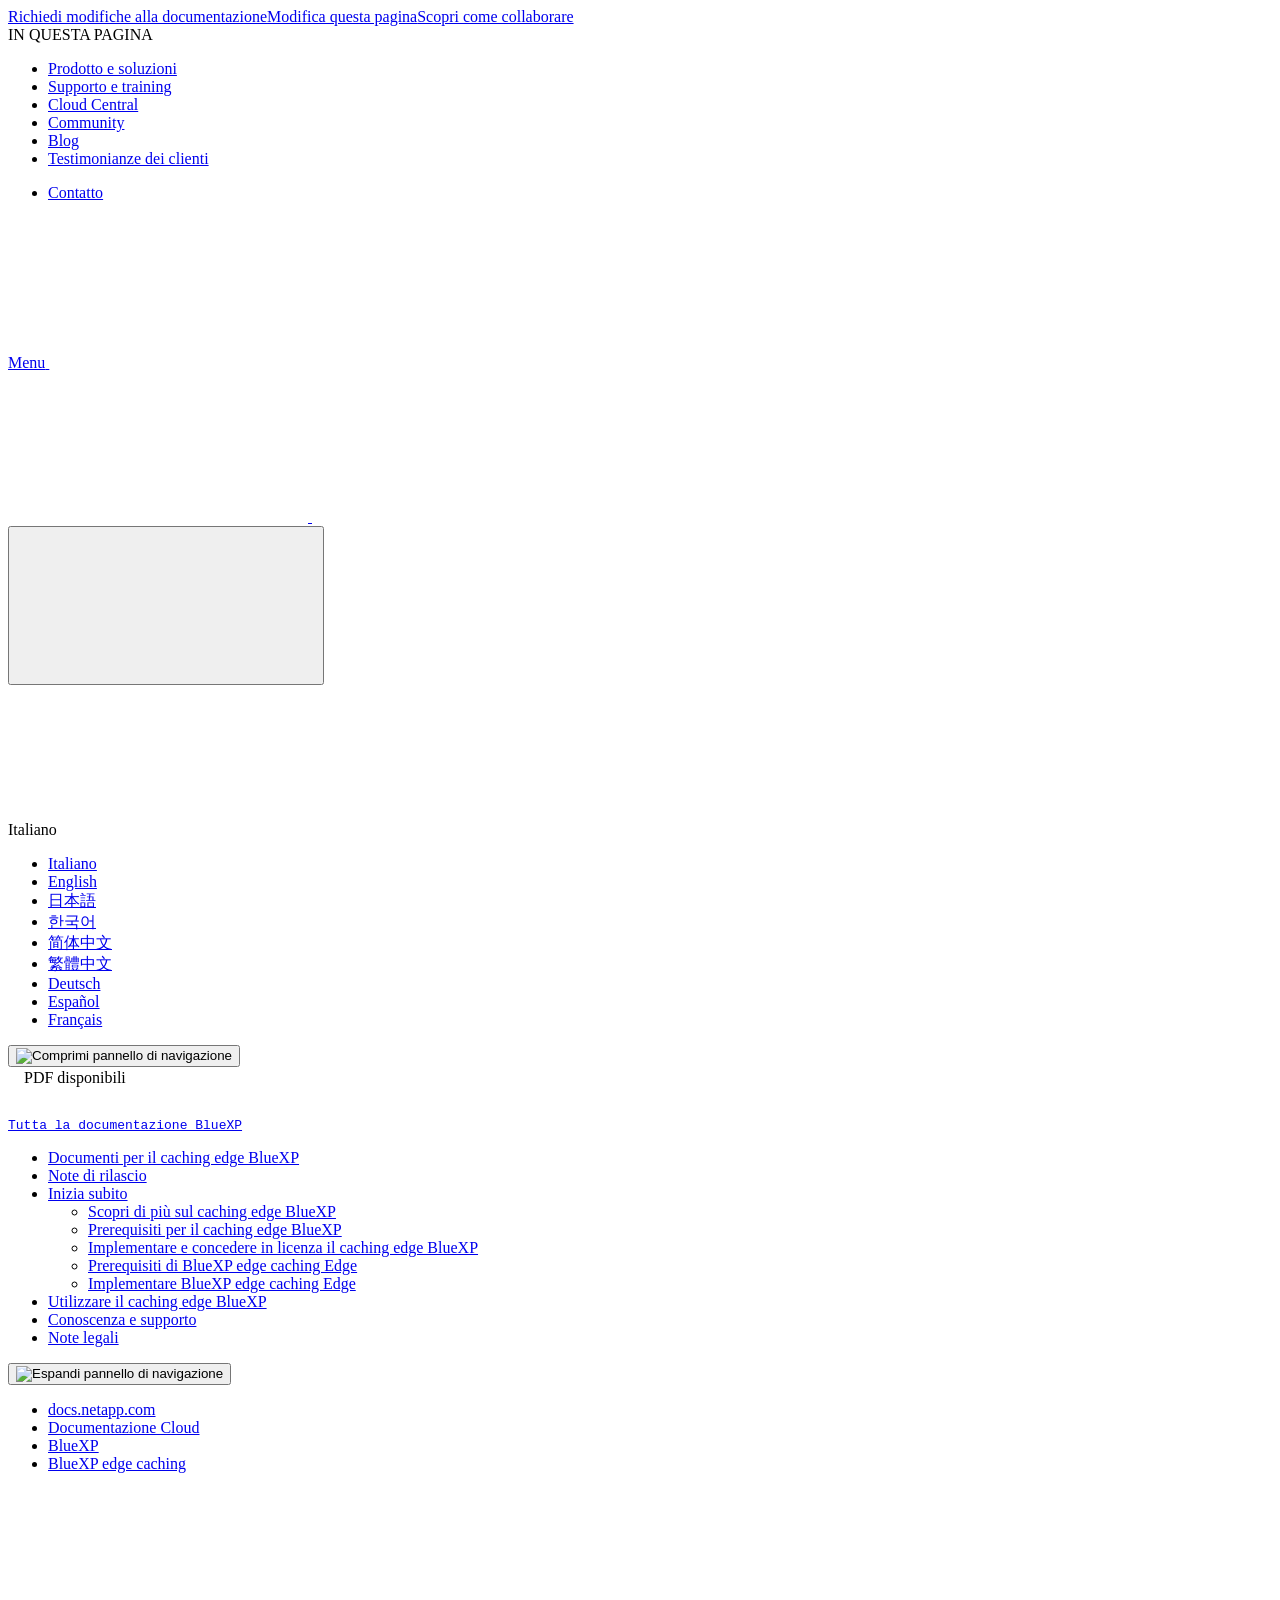
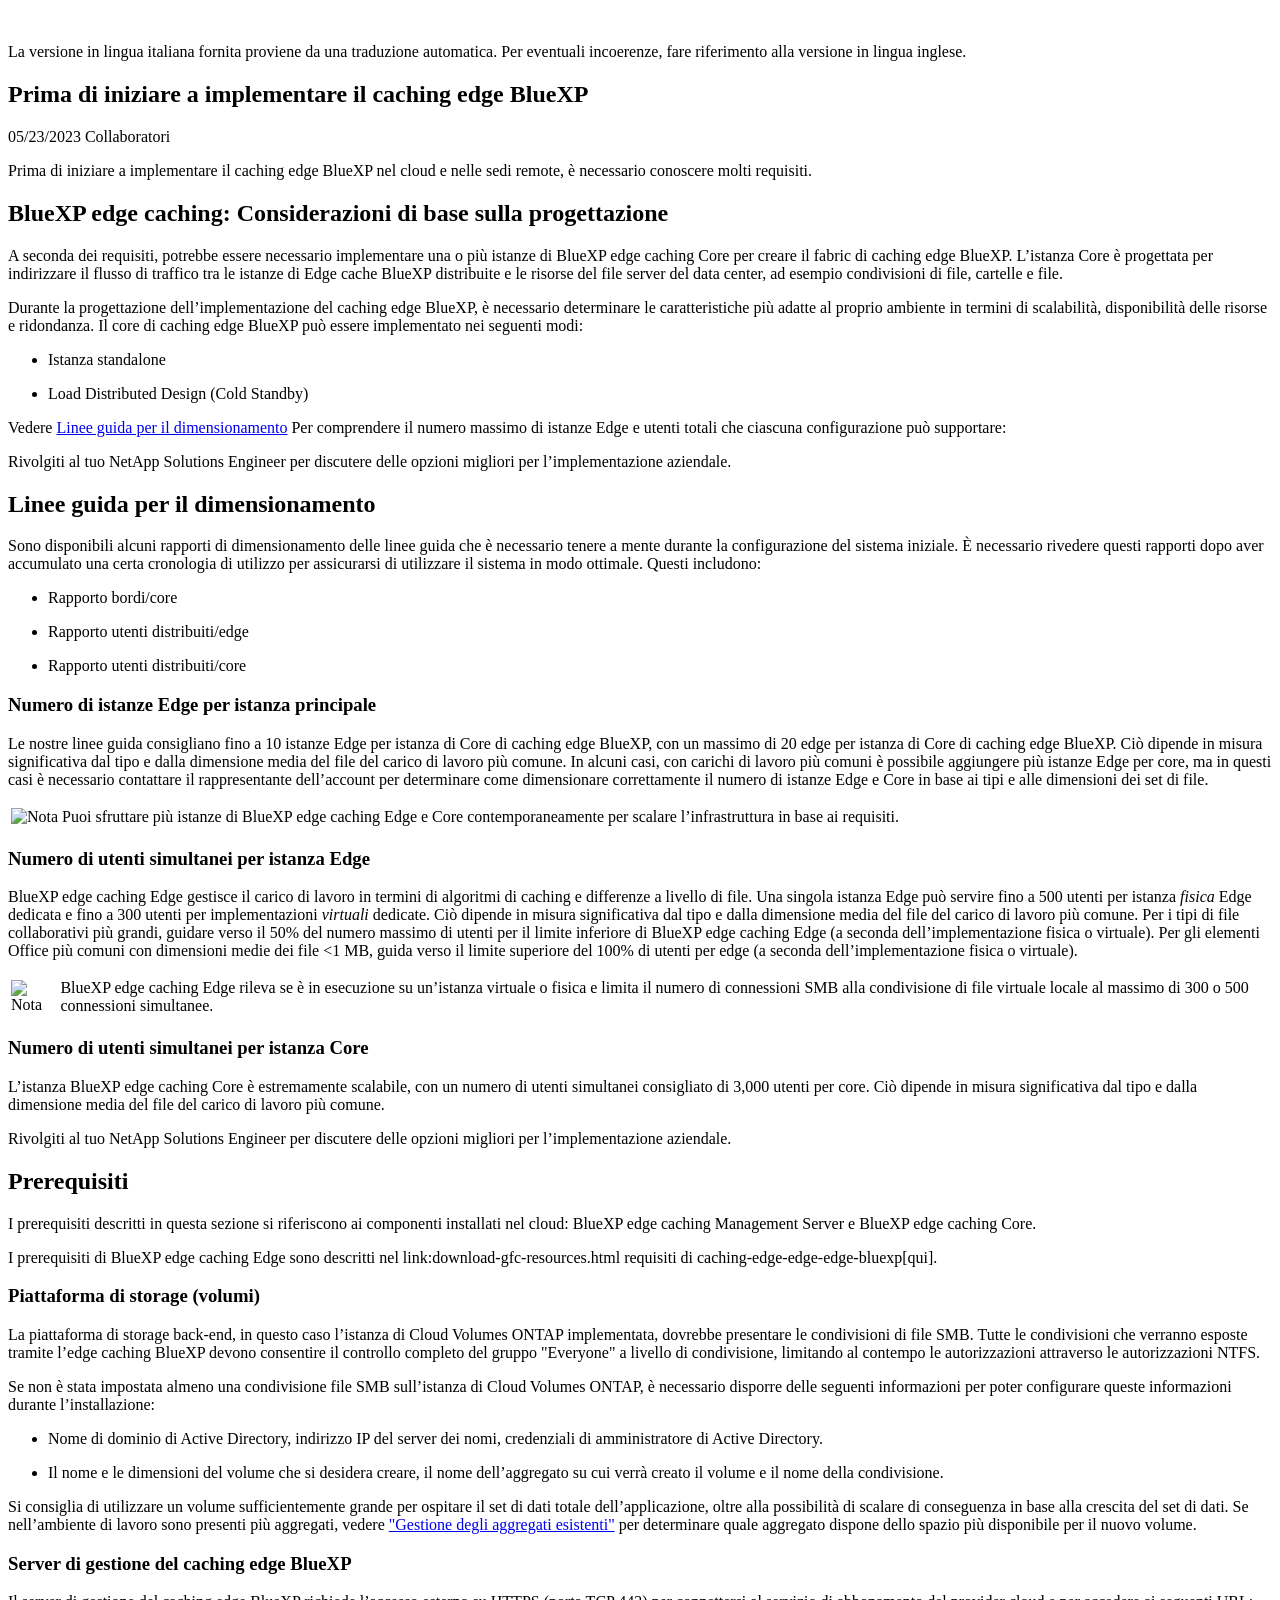
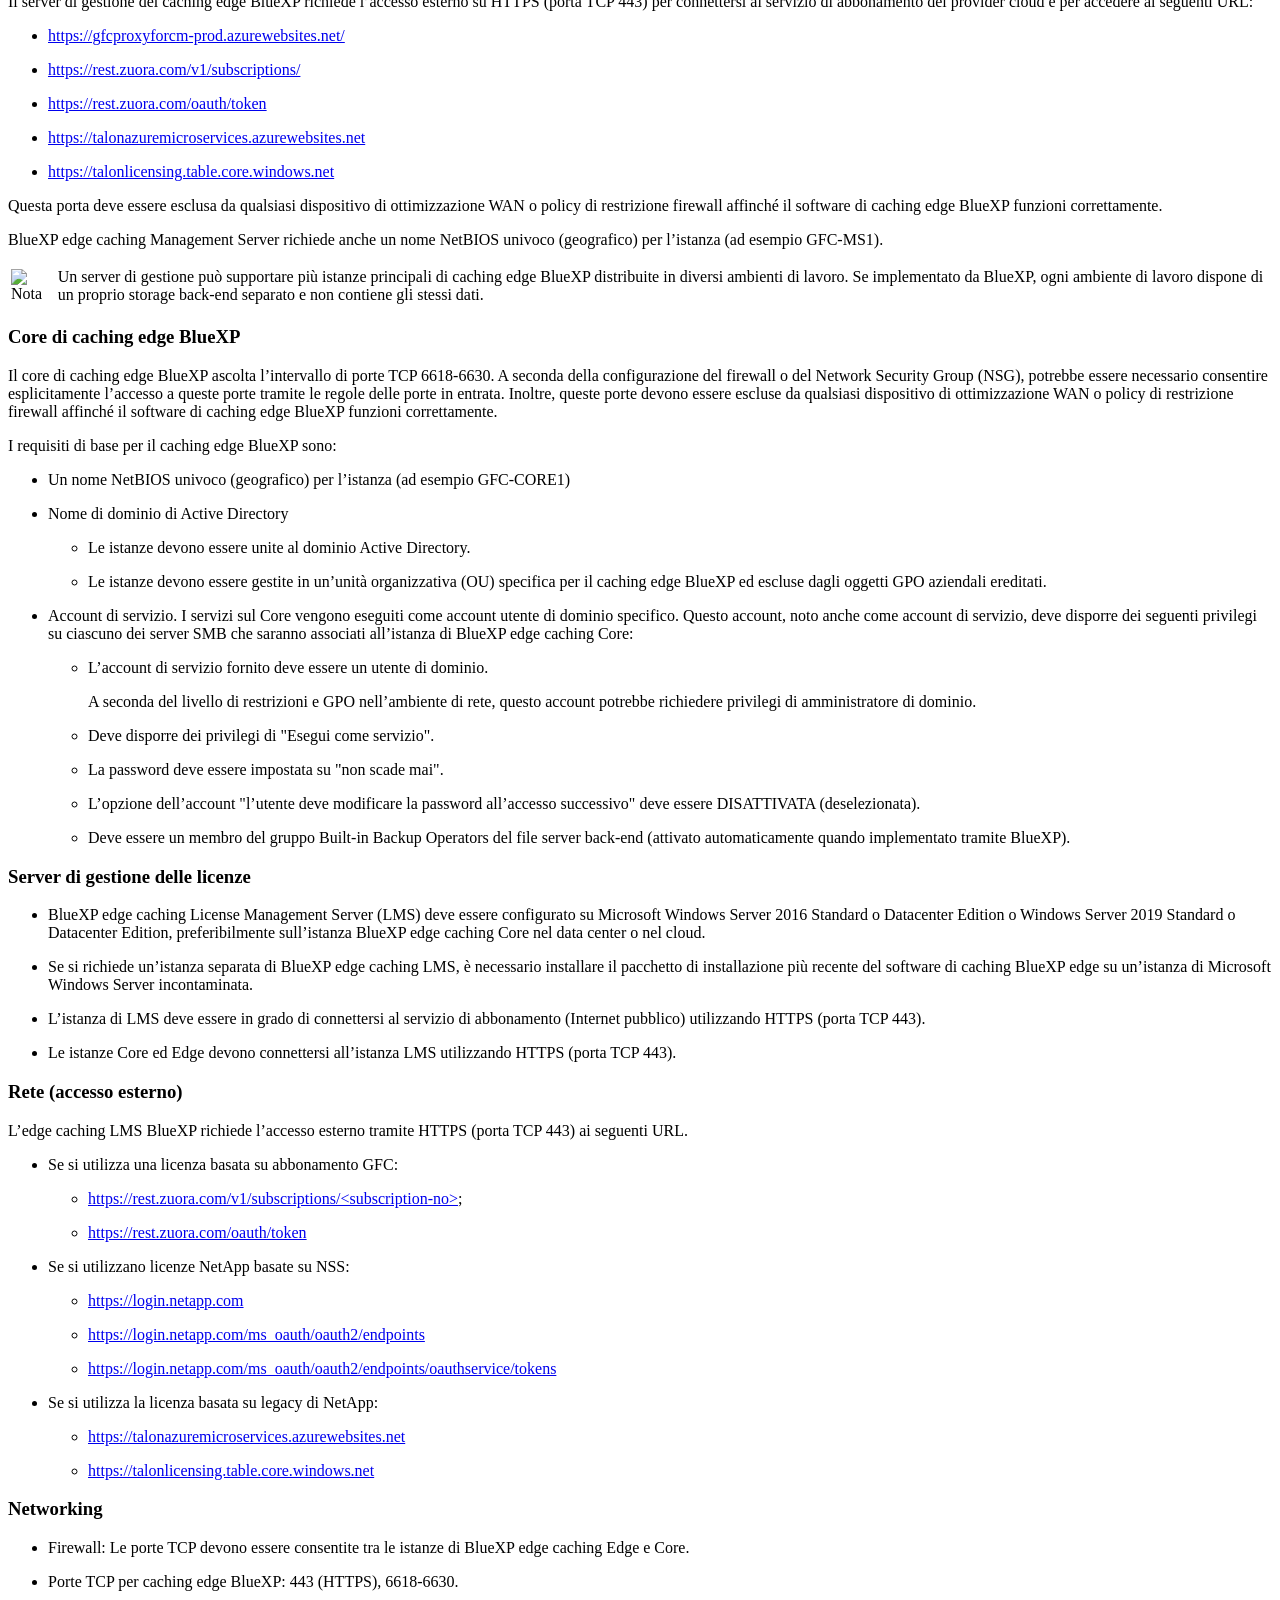
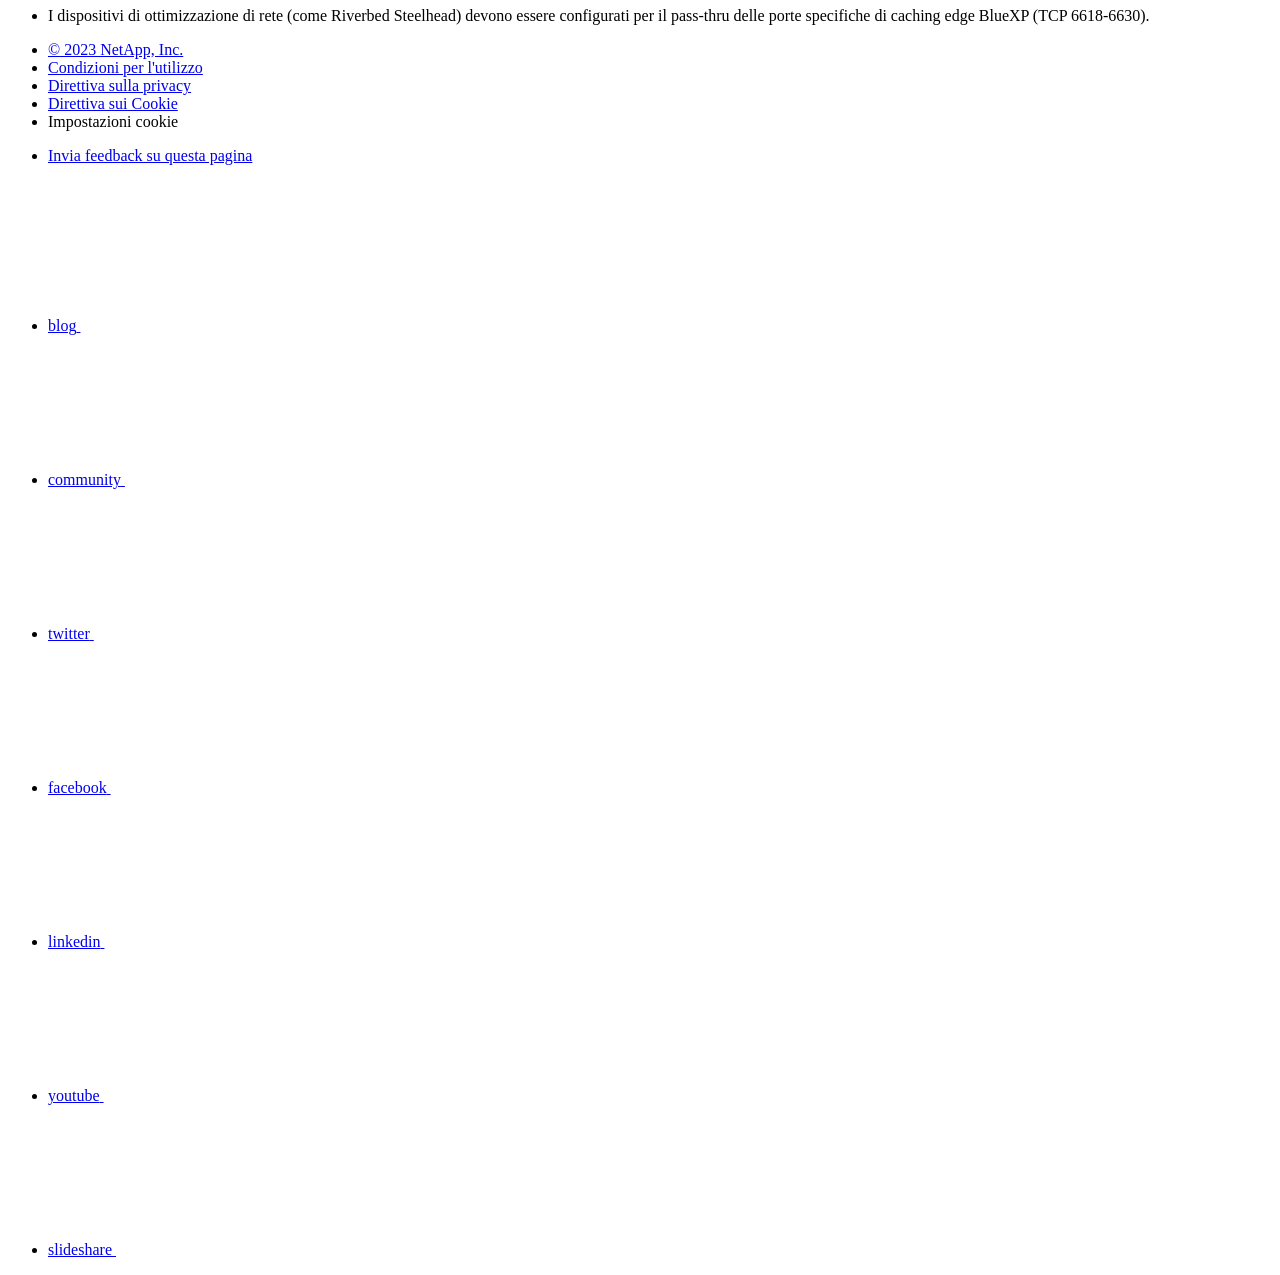
==== concept-before-you-begin-to-deploy-gfc.html @ bebbbf21 "Deploying to gh-pages from  @ 7613e9ab153cf9ad719642f9a1abd3cdaf1855cc 🚀" ====
<!DOCTYPE html>
<html lang="it">
  <head class="at-element-marker">
  <title>Prima di iniziare a implementare il caching edge BlueXP | NetApp Documentation</title>
  <meta charset="utf-8">
  <meta http-equiv="x-ua-compatible" content="ie=edge,chrome=1">
  <meta http-equiv="language" content="en">
  <meta name="viewport" content="width=device-width, initial-scale=1">
  <meta property="og:title" content="Prima di iniziare a implementare il caching edge BlueXP | NetApp Documentation" />
	<meta property="og:type" content="website" />
	<meta property="og:url" content="https://docs.netapp.com/it-it/cloud-manager-file-cache/concept-before-you-begin-to-deploy-gfc.html" />
	<meta property="og:description" content="Prima di iniziare a implementare il caching edge BlueXP nel cloud e nelle sedi remote, è necessario conoscere molti requisiti." />
  <meta property="og:image" content="https://docs.netapp.com/it-it/cloud-manager-file-cache/images/logo-tophat-social.png" />
  <meta property="og:image:alt" content="NetApp Logo" />
  <meta name="format-detection" content="telephone=no">
  <meta http-equiv="Content-Type" content="text/html; charset=utf-8">
  <meta http-equiv="encoding" content="utf-8">
  <meta http-equiv="nss-type" content="Product Documentation"/>
  <meta http-equiv="nss-subtype" content="User Guide"/><meta name="description" content="Prima di iniziare a implementare il caching edge BlueXP nel cloud e nelle sedi remote, è necessario conoscere molti requisiti.">
  <meta name="keywords" content=" global file cache, core, edge, management server"><!-- Icons -->
  <link rel="icon" href="/it-it/cloud-manager-file-cache/images/favicon.ico" type="image/x-icon">

  <!-- RSS Feed --><link rel="alternate" type="application/rss+xml" title="NetApp Documentation" href="/it-it/cloud-manager-file-cache/feed.xml"><!-- CSS Definitions: NetApp CSS should be defined after generic css -->

  <!-- Elastic Search -->
  <link rel="stylesheet" href="//cdn.jsdelivr.net/searchkit/0.10.0/theme.css">

  <!-- Combined CSS -->
  <link rel="stylesheet" type="text/css" href="/it-it/cloud-manager-file-cache/css/netappdocs.css">

  
  <link rel="stylesheet" href="/it-it/cloud-manager-file-cache/css/landing-page.css" type="text/css">
  <link rel="stylesheet" href="/it-it/cloud-manager-file-cache/css/tabbed-blocks.css" type="text/css">
  <!-- Canonical url -->
  <link rel="canonical" href="https://docs.netapp.com/it-it/cloud-manager-file-cache/concept-before-you-begin-to-deploy-gfc.html" />
  <link rel="alternate" hreflang="x-default" href="https://docs.netapp.com/us-en/cloud-manager-file-cache/concept-before-you-begin-to-deploy-gfc.html" />
  <link rel="alternate" hreflang="it" href="https://docs.netapp.com/it-it/cloud-manager-file-cache/concept-before-you-begin-to-deploy-gfc.html" />
  <link rel="alternate" hreflang="en" href="https://docs.netapp.com/us-en/cloud-manager-file-cache/concept-before-you-begin-to-deploy-gfc.html" />
  <link rel="alternate" hreflang="ja" href="https://docs.netapp.com/ja-jp/cloud-manager-file-cache/concept-before-you-begin-to-deploy-gfc.html" />
  <link rel="alternate" hreflang="ko" href="https://docs.netapp.com/ko-kr/cloud-manager-file-cache/concept-before-you-begin-to-deploy-gfc.html" />
  <link rel="alternate" hreflang="zh-Hans" href="https://docs.netapp.com/zh-cn/cloud-manager-file-cache/concept-before-you-begin-to-deploy-gfc.html" />
  <link rel="alternate" hreflang="zh-Hant" href="https://docs.netapp.com/zh-tw/cloud-manager-file-cache/concept-before-you-begin-to-deploy-gfc.html" />
  <link rel="alternate" hreflang="de" href="https://docs.netapp.com/de-de/cloud-manager-file-cache/concept-before-you-begin-to-deploy-gfc.html" />
  <link rel="alternate" hreflang="es" href="https://docs.netapp.com/es-es/cloud-manager-file-cache/concept-before-you-begin-to-deploy-gfc.html" />
  <link rel="alternate" hreflang="fr" href="https://docs.netapp.com/fr-fr/cloud-manager-file-cache/concept-before-you-begin-to-deploy-gfc.html" />
  <link rel='stylesheet' href='/it-it/cloud-manager-file-cache/css/na-feature.css' type='text/css'><!-- Top level site integrations --><script>
    function addAdobeLaunch(adobeId) {
      var head = document.getElementsByTagName('head')[0];
      var adobe = document.createElement("script");
      adobe.type = "text/plain";
      adobe.className = "optanon-category-C0002";
      adobe.src = "//assets.adobedtm.com/60287eadf1ee/c284da483c83/"+adobeId+".min.js";
      head.appendChild(adobe);
    }

    function addGoogleAnalytics(gtagId) {
      var google = document.createElement("script");
      google.type = "text/plain";
      google.className = "optanon-category-C0002";
      google.src = "https://www.googletagmanager.com/gtag/js?id="+gtagId;
      var head = document.getElementsByTagName('head')[0];
      head.appendChild(google);

      window.dataLayer = window.dataLayer || [];
      function gtag(){dataLayer.push(arguments);}
      gtag('js', new Date());
      gtag('config', gtagId);
    }

    function addConsent(consentId) {
      var head = document.getElementsByTagName('head')[0];
      var onetrustConsent = document.createElement("script");
      onetrustConsent.type = "text/javascript";
      onetrustConsent.src = "https://cdn.cookielaw.org/consent/"+consentId+"/OtAutoBlock.js";
      head.appendChild(onetrustConsent);

      var onetrustScript = document.createElement("script");
      onetrustScript.type = "text/javascript";
      onetrustScript.src = "https://cdn.cookielaw.org/scripttemplates/otSDKStub.js";
      onetrustScript.charset = "UTF-8";
      onetrustScript.dataset.documentLanguage = "true";
      onetrustScript.dataset.domainScript = consentId;
      head.appendChild(onetrustScript);
    }addConsent("72570c5c-fe30-465f-b0e0-b77f7fb4ae34");
    addAdobeLaunch("launch-e9ff3acac59f");
    addGoogleAnalytics("UA-81697994-3");function OptanonWrapper() { }
  </script>
  <script src="https://cdnjs.cloudflare.com/ajax/libs/jquery/2.1.4/jquery.min.js"></script>
  <script src="https://cdnjs.cloudflare.com/ajax/libs/jquery-cookie/1.4.1/jquery.cookie.min.js"></script>

  <!-- Used for Product Family Page Sidebar Visibility --><!-- Used to import Promise for IE. Required for SearchKit -->
  <script src="https://cdnjs.cloudflare.com/ajax/libs/bluebird/3.3.5/bluebird.min.js"></script><script src='/it-it/cloud-manager-file-cache/js/na-search.js'></script><script src='/it-it/cloud-manager-file-cache/js/na-pagenav.js'></script><script src='/it-it/cloud-manager-file-cache/js/na-utility.js'></script>
 <!--  
  <link rel='stylesheet' href='/it-it/cloud-manager-file-cache/css/prism.css' type='text/css'>
  <link rel='stylesheet' href='/it-it/cloud-manager-file-cache/css/prism-netapp.css' type='text/css'>
 -->

  <!-- <script src='/it-it/cloud-manager-file-cache/js/na-utility.js'></script> -->
  <script src='/it-it/cloud-manager-file-cache/js/clouddocs.js'></script>
  <script src='/it-it/cloud-manager-file-cache/js/jquery.navgoco.min.js'></script>
  <script src="https://maxcdn.bootstrapcdn.com/bootstrap/3.3.7/js/bootstrap.min.js" integrity="sha384-Tc5IQib027qvyjSMfHjOMaLkfuWVxZxUPnCJA7l2mCWNIpG9mGCD8wGNIcPD7Txa" crossorigin="anonymous"></script>
  <!-- <script src='/it-it/cloud-manager-file-cache/js/toc.js'></script> -->
  <!-- <script src='/it-it/cloud-manager-file-cache/js/customscripts.js'></script> --><script>
      $(document).ready(function() {
          
          var collapseOnInit = true;
          

          var navSettings = {
              "caretHtml": '',
              "accordion": collapseOnInit,
              "openClass": 'active', // open
              "save": false, // leave false or nav highlighting doesn't work right
              "cookie": {
                  "name": 'navgoco',
                  "expires": false,
                  "path": '/'
              },
              "slide": {
                  "duration": 400,
                  "easing": 'swing'
              }
          };

          // Initialize navgoco with default options
          $("#mysidebar").navgoco(navSettings);
          

          $("#collapseAll").click(function(e) {
              e.preventDefault();
              $("#mysidebar").navgoco('toggle', false);
          });

          $("#expandAll").click(function(e) {
              e.preventDefault();
              $("#mysidebar").navgoco('toggle', true);
          });

          $(".sidebar-nav-container").on("scroll", function() {
            $.cookie("sidebarScroll", $(".sidebar-nav-container").scrollTop(), {
              path    : "/it-it/cloud-manager-file-cache"  
            });
          });
          $(function() {
            if ($.cookie("sidebarScroll")) {
              $(".sidebar-nav-container").scrollTop($.cookie("sidebarScroll"));
            }
          });

      });

  </script>
  <script>
      $(document).ready(function() {
          $("#tg-sb-link").click(function() {
              $("#tg-sb-sidebar").toggle();
              $("#tg-sb-content").toggleClass('col-md-9');
              $("#tg-sb-content").toggleClass('col-md-12');
              $("#tg-sb-icon").toggleClass('fa-toggle-on');
              $("#tg-sb-icon").toggleClass('fa-toggle-off');
          });
      });
  </script>
  <script src='/it-it/cloud-manager-file-cache/js/custom-dropdown.js'></script>
  <script src='/it-it/cloud-manager-file-cache/js/FileSaver.min.js'></script>
  <script src='/it-it/cloud-manager-file-cache/js/jszip-utils.min.js'></script>
  <script src='/it-it/cloud-manager-file-cache/js/jszip.min.js'></script>
  <!-- <script src='/it-it/cloud-manager-file-cache/js/pdf-ux.js'></script> -->
</head>


  <body class role="document" data-flavor="">
    <div id="page" class="n-off-canvas-menu">
      <div class="n-off-canvas-menu__menu"><!--TODO: Add offcanvas code --></div>
      <div class="n-off-canvas-menu__content-wrap">
        <header class="site-header" id="banner">
  
  <!-- Start Page Toolbar -->
  
  <div class="page-nav-toolbar"><div class="page-nav-contribute"><a target="_blank" href="https://github.com/NetAppDocs/cloud-manager-file-cache.it-it/issues/new?template=new-from-page.yml&page-url=https://docs.netapp.com/it-it/cloud-manager-file-cache/concept-before-you-begin-to-deploy-gfc.html&page-title=Prima di iniziare a implementare il caching edge BlueXP" class="page-nav-contribute-link" role="button"><img src="/it-it/cloud-manager-file-cache/images/discuss-sm.svg" alt="" class="github-icon" />Richiedi modifiche alla documentazione</a><a target="_blank" href="https://github.com/NetAppDocs/cloud-manager-file-cache/blob/main/concept-before-you-begin-to-deploy-gfc.adoc" class="page-nav-contribute-link" role="button"><img src="/it-it/cloud-manager-file-cache/images/edit-sm.svg" alt="" class="github-icon" />Modifica questa pagina</a><a target="_blank" href="https://docs.netapp.com/us-en/contribute/" class="page-nav-contribute-link"  ><img src="/it-it/cloud-manager-file-cache/images/article-sm.svg" alt="" class="github-icon" />Scopri come collaborare</a></div>
    <div class="page-nav-container">
      <nav class="page-nav-fixed">
        <div class="page-nav-title">IN QUESTA PAGINA</div>
        <div class="page-nav-links">
          <ul class="page-nav-inner" id="page-menu"></ul>
        </div>
      </nav>
    </div>
  </div>
  
  
  <!-- Start top_hat -->
  <div class="n-top-hat">
    <div class="n-container">
      <div class="n-top-hat__cross-property-nav">
        <ul class="n-top-hat__list">
          <li class="n-top-hat__list-item">
            <a href="https://www.netapp.com/products-a-z/" class="n-top-hat__link">Prodotto e soluzioni</a>
          </li>
          <li class="n-top-hat__list-item">
            <a href="https://www.netapp.com/support-and-training/netapp-university/" class="n-top-hat__link">Supporto e training</a>
          </li>
          <li class="n-top-hat__list-item">
            <a href="https://cloud.netapp.com" class="n-top-hat__link">Cloud Central</a>
          </li>
          <li class="n-top-hat__list-item">
            <a href="https://community.netapp.com/" class="n-top-hat__link">Community</a>
          </li>
          <li class="n-top-hat__list-item">
            <a href="https://blog.netapp.com/" class="n-top-hat__link">Blog</a>
          </li>
          <li class="n-top-hat__list-item">
            <a href="https://customers.netapp.com/en/" class="n-top-hat__link">Testimonianze dei clienti</a>
          </li>
        </ul>
      </div>
      <div class="n-top-hat__utils">
        <ul class="n-top-hat__list">
          <li class="n-top-hat__list-item">
            <a href="https://www.netapp.com/company/contact-us/" target="_self" class="n-top-hat__link" data-ntap-ui="contact-us">Contatto</a>
          </li>
        </ul>
      </div>
    </div>
  </div>
  <!-- End top_hat -->

  <!-- Start property bar -->
  <style>
    .n-property-navigation-bar__menus--desktop-experience .n-menu--mega__default-content__heading span {
    color: #34B0FF;
    }
  </style>
  <div class="n-property-bar " data-ntap-ui="sticky-nav">
    <div class="n-property-bar__inner-wrap">
      <div class="n-property-bar__menu-toggle">
        <a href="#" class="n-property-bar__menu-toggle-link">
          <span class="n-property-bar__menu-toggle-text">Menu</span>
          <svg class="n-icon-bars n-property-bar__menu-toggle-icon" aria-labelledby="title">
            <title>bars</title>
            <use xlink:href="/it-it/cloud-manager-file-cache/images/sprite.svg#bars"></use>
          </svg>
        </a>
      </div>
      <div class="n-property-bar__property-mark ">
        <a href="https://www.netapp.com" class="n-property-bar__property-link">
          <div class="n-property-bar__logo">
            <svg class="n-icon-netapp-mark n-icon-netapp-mark n-property-bar__netapp-mark-icon" aria-labelledby="title">
              <title>netapp-mark</title>
              <use xlink:href="/it-it/cloud-manager-file-cache/images/sprite.svg#netapp-mark"></use>
            </svg>
            <svg class="n-icon-netapp-logo n-property-bar__logo-svg" aria-labelledby="title">
              <title>netapp-logo</title>
              <use xlink:href="/it-it/cloud-manager-file-cache/images/sprite.svg#netapp-logo"></use>
            </svg>
          </div>
        </a>
      </div>

      
      
      
      <div class="search-property-bar">
        <div id="search-demo-container" class="searchbox n-property-bar__search">
          <div id="react-search" 
          data-search-html="/it-it/cloud-manager-file-cache/search.html"
          data-type="widget" 
          data-placeholder="Esplora la documentazione"
          data-no-results-found="Nessun risultato per {query}"
          data-did-you-mean="Cerca {suggestion}."
          data-no-results-found-did-you-mean="Nessun risultato per {query}. Intendi {suggestion}?"
          data-results-found="{hitCount} risultati trovati"
          data-error-message="Si è verificato un problema durante il recupero dei risultati. Riprova."
          data-error-reset="Reimposta ricerca"
          data-sk-es-pf-indexes=""
          data-flavor=""></div>
          <button class="n-property-bar__search-toggle-button" type="button">
            <svg class="n-icon-search n-property-bar__search-toggle-button-icon" aria-labelledby="title">
              <title>search</title>
              <use xmlns:xlink="http://www.w3.org/1999/xlink" xlink:href="/it-it/cloud-manager-file-cache/images/sprite.svg#search"></use>
            </svg>
          </button>
        </div>
      </div>
      
    </div>
  </div>
  <div class="n-property-bar__toolbar">
    <!-- Start Language Selector --><div id="language-dropdown" class="custom-dropdown custom-dropdown-lang">
      <div class="custom-dropdown-select custom-dropdown-select-lang">
      <span class="lang-name">Italiano</span>
          <svg class="n-globe__icon" aria-labelledby="title">
            <title>globe</title>
            <use xmlns:xlink="http://www.w3.org/1999/xlink" xlink:href="/it-it/cloud-manager-file-cache/images/sprite.svg#globe"></use>
          </svg>
        </button>
      </div>

      <ul class="custom-dropdown-menu"><li>
          <a href="https://docs.netapp.com/it-it/cloud-manager-file-cache/concept-before-you-begin-to-deploy-gfc.html" target="_self"><span translate="no" class="notranslate">Italiano</span></a>
        </li><li>
          <a href="https://docs.netapp.com/us-en/cloud-manager-file-cache/concept-before-you-begin-to-deploy-gfc.html" target="_self"><span translate="no" class="notranslate">English</span></a>
        </li><li>
          <a href="https://docs.netapp.com/ja-jp/cloud-manager-file-cache/concept-before-you-begin-to-deploy-gfc.html" target="_self"><span translate="no" class="notranslate">日本語</span></a>
        </li><li>
          <a href="https://docs.netapp.com/ko-kr/cloud-manager-file-cache/concept-before-you-begin-to-deploy-gfc.html" target="_self"><span translate="no" class="notranslate">한국어</span></a>
        </li><li>
          <a href="https://docs.netapp.com/zh-cn/cloud-manager-file-cache/concept-before-you-begin-to-deploy-gfc.html" target="_self"><span translate="no" class="notranslate">简体中文</span></a>
        </li><li>
          <a href="https://docs.netapp.com/zh-tw/cloud-manager-file-cache/concept-before-you-begin-to-deploy-gfc.html" target="_self"><span translate="no" class="notranslate">繁體中文</span></a>
        </li><li>
          <a href="https://docs.netapp.com/de-de/cloud-manager-file-cache/concept-before-you-begin-to-deploy-gfc.html" target="_self"><span translate="no" class="notranslate">Deutsch</span></a>
        </li><li>
          <a href="https://docs.netapp.com/es-es/cloud-manager-file-cache/concept-before-you-begin-to-deploy-gfc.html" target="_self"><span translate="no" class="notranslate">Español</span></a>
        </li><li>
          <a href="https://docs.netapp.com/fr-fr/cloud-manager-file-cache/concept-before-you-begin-to-deploy-gfc.html" target="_self"><span translate="no" class="notranslate">Français</span></a>
        </li></ul>
    </div>
    <!-- End Language Selector -->

    <div class="n-property-bar__cta"></div>
  </div>
  <!-- End property bar -->
</header>


        <main id="n-main-content" class="n-main-content">
          <!-- Start Documentation Content -->
<div class="ie-main">
  <!-- Sidebar Column -->
  
  <div class="col-md-3" id="sidebar-height">
      <button id="btn-sidebar-collapse" onclick="hideSidebar()"><img src="/it-it/cloud-manager-file-cache/images/collapse.png" alt="Comprimi pannello di navigazione"></button>
      <div class="n-pdf-header">
  <a id="toggleButtonPdf" class="n-pdf-button" type="button">
    <img src="/it-it/cloud-manager-file-cache/images/pdf.png" alt="" width="16" height="16"/>PDF disponibili<span>
    </span>
  </a>
</div>
<div class="n-pdf-body-container">
  <ul id="toggleContainerPdf" class="n-pdf-body" style="display:none;"><li class="pdf-ux-container">
        
        
        
        <a target="_blank" href="/it-it/cloud-manager-file-cache/pdfs/fullsite-sidebar/Documentazione_di_BlueXP_edge_caching.pdf" >
          <img src="/it-it/cloud-manager-file-cache/images/pdf.png" alt="" width="16" height="16"/>PDF del sito di questa documentazione</a>



    
      <ul class="subfolders" style="display:none;">
        <li class="pdf-ux-container">
          
          
          
          <a target="_blank" 
            
              href="/it-it/cloud-manager-file-cache/pdfs/sidebar/Note_di_rilascio.pdf" 
            
          >
            <img src="/it-it/cloud-manager-file-cache/images/pdf.png" alt="" width="16" height="16"/>
            Note di rilascio
          </a>
          




        </li>
      </ul>
    

  



    
      <ul class="subfolders" style="display:none;">
        <li class="pdf-ux-container">
          
          
          
          <a target="_blank" 
            
              href="/it-it/cloud-manager-file-cache/pdfs/sidebar/Inizia_subito.pdf" 
            
          >
            <img src="/it-it/cloud-manager-file-cache/images/pdf.png" alt="" width="16" height="16"/>
            Inizia subito
          </a>
          


    <ul class="subfolders" id="pdf-remove" style="display:none;"><li class="active"></li></ul>
  








        </li>
      </ul>
    

  



    
      <ul class="subfolders" style="display:none;">
        <li class="pdf-ux-container">
          
          
          
          <a target="_blank" 
            
              href="/it-it/cloud-manager-file-cache/pdfs/sidebar/Utilizzare_il_caching_edge_BlueXP.pdf" 
            
          >
            <img src="/it-it/cloud-manager-file-cache/images/pdf.png" alt="" width="16" height="16"/>
            Utilizzare il caching edge BlueXP
          </a>
          




        </li>
      </ul>
    

  



    
      <ul class="subfolders" style="display:none;">
        <li class="pdf-ux-container">
          
          
          
          <a target="_blank" 
            
              href="/it-it/cloud-manager-file-cache/pdfs/sidebar/Conoscenza_e_supporto.pdf" 
            
          >
            <img src="/it-it/cloud-manager-file-cache/images/pdf.png" alt="" width="16" height="16"/>
            Conoscenza e supporto
          </a>
          




        </li>
      </ul>
    

  



</li></ul>
  <div class="zip-pdf-link-container" style="display: none;">   
    <a href="#" id="zipPdf">
      <img src="/it-it/cloud-manager-file-cache/images/pdf-zip.png" alt="" width="16" height="16"/>
      <pre>Raccolta di documenti PDF separati<span class="zip-size"></span></pre>
    </a><div id="zip-link-popup" class="hide">
    <div class="inner-modal">
        <div class="downloading-progress">
            <div class="spinner"></div>
            <h1>Creating your file...</h1>
            <div>This may take a few minutes. Thanks for your patience.</div>
            <button class="cancel-download-btn" type="button">Cancel</button>
        </div>
        <div class="download-complete hide">
            <div class="done-icon">
                <svg xmlns="http://www.w3.org/2000/svg" width="24" height="24" viewBox="0 0 24 24"><path d="M20.285 2l-11.285 11.567-5.286-5.011-3.714 3.716 9 8.728 15-15.285z"/></svg>
            </div>
            <div>Your file is ready</div>
            <button class="cancel-download-btn" type="button">OK</button>
        </div>
    </div>
</div>
<script>
    $(".cancel-download-btn").click(function(){
        $("#zip-link-popup").addClass("hide");
        $("#zip-link-popup .downloading-progress").removeClass("hide");
        $("#zip-link-popup .download-complete").addClass("hide");
    });
</script></div>
</div>
<script>
  $("#toggleContainerPdf li.active:last-child").parents('ul.subfolders').toggle('display');
  $("#toggleButtonPdf").click(function () {
    $("#toggleContainerPdf").toggle('display');
    $(".n-pdf-body-container .zip-pdf-link-container").toggle('display');
  });
</script><div class="prod-nav" id="product-nav">
  <a target="_self" class="prod-fam-nav" href="https://docs.netapp.com/it-it/cloud-manager-family/"><img src="/it-it/cloud-manager-file-cache/images/left_arrow.png" alt=""><pre>Tutta la documentazione BlueXP</pre></a>
</div><div class="sidebar-nav-container" id="mysidebardiv">
  <ul id="mysidebar" class="nav"><li 
      data-pdf-exists="true" 
      data-pdf-filename="Documenti per il caching edge BlueXP"
      data-li-level="1#" 
      class=" "
    ><a class="na-navbar-padding" href="/it-it/cloud-manager-file-cache/index.html">
        Documenti per il caching edge BlueXP
      </a></li><li 
      data-pdf-exists="true" 
      data-pdf-filename="Note di rilascio"
      data-li-level="1" 
      class="subfolders "
    ><a href="#">
        <div class="na-navbar-padding"> Note di rilascio</div>
      </a>
      <ul style="display: none;">
        <li 
      data-pdf-exists="true" 
      data-pdf-filename="Novità"
      data-li-level="2#" 
      class=" "
    ><a class="na-navbar-padding" href="/it-it/cloud-manager-file-cache/whats-new.html">
        Novità
      </a></li><li 
      data-pdf-exists="true" 
      data-pdf-filename="Problemi risolti"
      data-li-level="2#" 
      class=" "
    ><a class="na-navbar-padding" href="/it-it/cloud-manager-file-cache/fixed-issues.html">
        Problemi risolti
      </a></li></ul></li><li 
      data-pdf-exists="true" 
      data-pdf-filename="Inizia subito"
      data-li-level="1" 
      class="subfolders "
    ><a href="#">
        <div class="na-navbar-padding"> Inizia subito</div>
      </a>
      <ul style="display: none;">
        <li 
      data-pdf-exists="true" 
      data-pdf-filename="Scopri di più sul caching edge BlueXP"
      data-li-level="2#" 
      class=" "
    ><a class="na-navbar-padding" href="/it-it/cloud-manager-file-cache/concept-gfc.html">
        Scopri di più sul caching edge BlueXP
      </a></li><li 
      data-pdf-exists="true" 
      data-pdf-filename="Prerequisiti per il caching edge BlueXP"
      data-li-level="2#" 
      class="  active "
    ><a class="na-navbar-padding" href="/it-it/cloud-manager-file-cache/concept-before-you-begin-to-deploy-gfc.html">
        Prerequisiti per il caching edge BlueXP
      </a></li><li 
      data-pdf-exists="true" 
      data-pdf-filename="Implementare e concedere in licenza il caching edge BlueXP"
      data-li-level="2#" 
      class=" "
    ><a class="na-navbar-padding" href="/it-it/cloud-manager-file-cache/task-gfc-getting-started.html">
        Implementare e concedere in licenza il caching edge BlueXP
      </a></li><li 
      data-pdf-exists="true" 
      data-pdf-filename="Prerequisiti di BlueXP edge caching Edge"
      data-li-level="2#" 
      class=" "
    ><a class="na-navbar-padding" href="/it-it/cloud-manager-file-cache/download-gfc-resources.html">
        Prerequisiti di BlueXP edge caching Edge
      </a></li><li 
      data-pdf-exists="true" 
      data-pdf-filename="Implementare BlueXP edge caching Edge"
      data-li-level="2#" 
      class=" "
    ><a class="na-navbar-padding" href="/it-it/cloud-manager-file-cache/task-deploy-gfc-edge-instances.html">
        Implementare BlueXP edge caching Edge
      </a></li></ul></li><li 
      data-pdf-exists="true" 
      data-pdf-filename="Utilizzare il caching edge BlueXP"
      data-li-level="1" 
      class="subfolders "
    ><a href="#">
        <div class="na-navbar-padding"> Utilizzare il caching edge BlueXP</div>
      </a>
      <ul style="display: none;">
        <li 
      data-pdf-exists="true" 
      data-pdf-filename="Formazione per l'utente finale"
      data-li-level="2#" 
      class=" "
    ><a class="na-navbar-padding" href="/it-it/cloud-manager-file-cache/concept-gfc-enduser-training.html">
        Formazione per l'utente finale
      </a></li><li 
      data-pdf-exists="true" 
      data-pdf-filename="Ulteriori informazioni"
      data-li-level="2#" 
      class=" "
    ><a class="na-navbar-padding" href="/it-it/cloud-manager-file-cache/reference-gfc-additional-information.html">
        Ulteriori informazioni
      </a></li></ul></li><li 
      data-pdf-exists="true" 
      data-pdf-filename="Conoscenza e supporto"
      data-li-level="1" 
      class="subfolders "
    ><a href="#">
        <div class="na-navbar-padding"> Conoscenza e supporto</div>
      </a>
      <ul style="display: none;">
        <li 
      data-pdf-exists="true" 
      data-pdf-filename="Registrati per ricevere assistenza"
      data-li-level="2#" 
      class=" "
    ><a class="na-navbar-padding" href="/it-it/cloud-manager-file-cache/task-support-registration.html">
        Registrati per ricevere assistenza
      </a></li><li 
      data-pdf-exists="true" 
      data-pdf-filename="Richiedi assistenza"
      data-li-level="2#" 
      class=" "
    ><a class="na-navbar-padding" href="/it-it/cloud-manager-file-cache/task-get-help.html">
        Richiedi assistenza
      </a></li></ul></li><li 
      data-pdf-exists="true" 
      data-pdf-filename="Note legali"
      data-li-level="1#" 
      class=" "
    ><a class="na-navbar-padding" href="/it-it/cloud-manager-file-cache/legal-notices.html">
        Note legali
      </a></li></ul>
</div>
<script>
  window.onscroll = () => {
    const value = -40 - (document.body.scrollHeight - (window.innerHeight + document.scrollingElement.scrollTop));
    
    document.getElementById("sidebar-height").style.bottom = Math.max(0,value) + "px";
};
</script>
<!-- this highlights the active parent class in the navgoco sidebar. this is critical so that the parent expands when you're viewing a page. This must appear below the sidebar code above. Otherwise, if placed inside customscripts.js, the script runs before the sidebar code runs and the class never gets inserted.-->
<script>$("li.active").parents('li').toggleClass("active");</script>
<script>$("#mysidebar li.active").parents('ul').css("display","block");</script>


  </div>
  

  <div class="ie-content-pane n-doc__component-detail-content n-doc__component-detail-content--show-code">
    <!-- Begin of page container --><article class="page-content" id="main">
      <div class="ie-utility">
  <button id="btn-sidebar-expand" onclick="showSidebar()"><img src="/it-it/cloud-manager-file-cache/images/expand.png" alt="Espandi pannello di navigazione"></button>
  <div class="ie-menu">
    <div class="n-breadcrumb">
      <ul class="n-breadcrumb__list">
        <li class="n-breadcrumb__list-item">
          <a href="https://docs.netapp.com">docs.netapp.com</a>
        </li>
        
        <li class="n-breadcrumb__list-item">
          <a href="https://docs.netapp.com/us-en/cloud/">Documentazione Cloud</a>
        </li>
        

        
        <li class="n-breadcrumb__list-item">
          <a href="https://docs.netapp.com/it-it/cloud-manager-family/">BlueXP</a>
        </li>
        

        <li class="n-breadcrumb__list-item">
          <a href="/it-it/cloud-manager-file-cache/">BlueXP&nbsp;edge&nbsp;caching</a>
        </li>

      </ul>
    </div>
    <div style="clear: both"></div><!-- Main needs to have height -->
  </div>
</div>

      <div class="ie-nmt-disclaimer">
  <span>
    <div class="ie-nmt-disclaimer-container">
      <div class="ie-nmt-disclaimer-icon">
        <svg class="luci-icon" aria-hidden="true">
          <use xlink:href="/it-it/cloud-manager-file-cache/images/sprite.svg#circle-info">
        </svg>
      </div>
      <div class="ie-nmt-disclaimer-content">
        <span> La versione in lingua italiana fornita proviene da una traduzione automatica. Per eventuali incoerenze, fare riferimento alla versione in lingua inglese. </span>
      </div>
      <div style="clear:both;"></div>
    </div>
  </span>
</div><div class="n-doc__component-detail-heading-wrap">
  <h1 class="n-doc__component-detail-heading">Prima di iniziare a implementare il caching edge BlueXP</h1>
</div>


<p class="page-details">
  
    
    <time datetime="2023-05-23 21:21:38 +0000">05/23/2023</time>
    
  

<span>Collaboratori
</span>


</p>

<div id="preamble">
<div class="sectionbody">
<div class="paragraph lead">
<p>Prima di iniziare a implementare il caching edge BlueXP nel cloud e nelle sedi remote, è necessario conoscere molti requisiti.</p>
</div>
</div>
</div>
<div class="sect1">
<h2 id="bluexp-edge-caching-considerazioni-di-base-sulla-progettazione">BlueXP edge caching: Considerazioni di base sulla progettazione</h2>
<div class="sectionbody">
<div class="paragraph">
<p>A seconda dei requisiti, potrebbe essere necessario implementare una o più istanze di BlueXP edge caching Core per creare il fabric di caching edge BlueXP. L&#8217;istanza Core è progettata per indirizzare il flusso di traffico tra le istanze di Edge cache BlueXP distribuite e le risorse del file server del data center, ad esempio condivisioni di file, cartelle e file.</p>
</div>
<div class="paragraph">
<p>Durante la progettazione dell&#8217;implementazione del caching edge BlueXP, è necessario determinare le caratteristiche più adatte al proprio ambiente in termini di scalabilità, disponibilità delle risorse e ridondanza. Il core di caching edge BlueXP può essere implementato nei seguenti modi:</p>
</div>
<div class="ulist">
<ul>
<li>
<p>Istanza standalone</p>
</li>
<li>
<p>Load Distributed Design (Cold Standby)</p>
</li>
</ul>
</div>
<div class="paragraph">
<p>Vedere <a href="#linee-guida-per-il-dimensionamento">Linee guida per il dimensionamento</a> Per comprendere il numero massimo di istanze Edge e utenti totali che ciascuna configurazione può supportare:</p>
</div>
<div class="paragraph">
<p>Rivolgiti al tuo NetApp Solutions Engineer per discutere delle opzioni migliori per l&#8217;implementazione aziendale.</p>
</div>
</div>
</div>
<div class="sect1">
<h2 id="linee-guida-per-il-dimensionamento">Linee guida per il dimensionamento</h2>
<div class="sectionbody">
<div class="paragraph">
<p>Sono disponibili alcuni rapporti di dimensionamento delle linee guida che è necessario tenere a mente durante la configurazione del sistema iniziale. È necessario rivedere questi rapporti dopo aver accumulato una certa cronologia di utilizzo per assicurarsi di utilizzare il sistema in modo ottimale. Questi includono:</p>
</div>
<div class="ulist">
<ul>
<li>
<p>Rapporto bordi/core</p>
</li>
<li>
<p>Rapporto utenti distribuiti/edge</p>
</li>
<li>
<p>Rapporto utenti distribuiti/core</p>
</li>
</ul>
</div>
<div class="sect2">
<h3 id="numero-di-istanze-edge-per-istanza-principale">Numero di istanze Edge per istanza principale</h3>
<div class="paragraph">
<p>Le nostre linee guida consigliano fino a 10 istanze Edge per istanza di Core di caching edge BlueXP, con un massimo di 20 edge per istanza di Core di caching edge BlueXP. Ciò dipende in misura significativa dal tipo e dalla dimensione media del file del carico di lavoro più comune. In alcuni casi, con carichi di lavoro più comuni è possibile aggiungere più istanze Edge per core, ma in questi casi è necessario contattare il rappresentante dell&#8217;account per determinare come dimensionare correttamente il numero di istanze Edge e Core in base ai tipi e alle dimensioni dei set di file.</p>
</div>
<div class="admonitionblock note">
<table>
<tr>
<td class="icon">
<img src="/us-en/cloud-manager-file-cache/images/note.svg" alt="Nota">
</td>
<td class="content">
Puoi sfruttare più istanze di BlueXP edge caching Edge e Core contemporaneamente per scalare l&#8217;infrastruttura in base ai requisiti.
</td>
</tr>
</table>
</div>
</div>
<div class="sect2">
<h3 id="numero-di-utenti-simultanei-per-istanza-edge">Numero di utenti simultanei per istanza Edge</h3>
<div class="paragraph">
<p>BlueXP edge caching Edge gestisce il carico di lavoro in termini di algoritmi di caching e differenze a livello di file. Una singola istanza Edge può servire fino a 500 utenti per istanza <em>fisica</em> Edge dedicata e fino a 300 utenti per implementazioni <em>virtuali</em> dedicate. Ciò dipende in misura significativa dal tipo e dalla dimensione media del file del carico di lavoro più comune. Per i tipi di file collaborativi più grandi, guidare verso il 50% del numero massimo di utenti per il limite inferiore di BlueXP edge caching Edge (a seconda dell&#8217;implementazione fisica o virtuale). Per gli elementi Office più comuni con dimensioni medie dei file &lt;1 MB, guida verso il limite superiore del 100% di utenti per edge (a seconda dell&#8217;implementazione fisica o virtuale).</p>
</div>
<div class="admonitionblock note">
<table>
<tr>
<td class="icon">
<img src="/us-en/cloud-manager-file-cache/images/note.svg" alt="Nota">
</td>
<td class="content">
BlueXP edge caching Edge rileva se è in esecuzione su un&#8217;istanza virtuale o fisica e limita il numero di connessioni SMB alla condivisione di file virtuale locale al massimo di 300 o 500 connessioni simultanee.
</td>
</tr>
</table>
</div>
</div>
<div class="sect2">
<h3 id="numero-di-utenti-simultanei-per-istanza-core">Numero di utenti simultanei per istanza Core</h3>
<div class="paragraph">
<p>L&#8217;istanza BlueXP edge caching Core è estremamente scalabile, con un numero di utenti simultanei consigliato di 3,000 utenti per core. Ciò dipende in misura significativa dal tipo e dalla dimensione media del file del carico di lavoro più comune.</p>
</div>
<div class="paragraph">
<p>Rivolgiti al tuo NetApp Solutions Engineer per discutere delle opzioni migliori per l&#8217;implementazione aziendale.</p>
</div>
</div>
</div>
</div>
<div class="sect1">
<h2 id="prerequisiti">Prerequisiti</h2>
<div class="sectionbody">
<div class="paragraph">
<p>I prerequisiti descritti in questa sezione si riferiscono ai componenti installati nel cloud: BlueXP edge caching Management Server e BlueXP edge caching Core.</p>
</div>
<div class="paragraph">
<p>I prerequisiti di BlueXP edge caching Edge sono descritti nel link:download-gfc-resources.html requisiti di caching-edge-edge-edge-bluexp[qui].</p>
</div>
<div class="sect2">
<h3 id="piattaforma-di-storage-volumi">Piattaforma di storage (volumi)</h3>
<div class="paragraph">
<p>La piattaforma di storage back-end, in questo caso l&#8217;istanza di Cloud Volumes ONTAP implementata, dovrebbe presentare le condivisioni di file SMB. Tutte le condivisioni che verranno esposte tramite l&#8217;edge caching BlueXP devono consentire il controllo completo del gruppo "Everyone" a livello di condivisione, limitando al contempo le autorizzazioni attraverso le autorizzazioni NTFS.</p>
</div>
<div class="paragraph">
<p>Se non è stata impostata almeno una condivisione file SMB sull&#8217;istanza di Cloud Volumes ONTAP, è necessario disporre delle seguenti informazioni per poter configurare queste informazioni durante l&#8217;installazione:</p>
</div>
<div class="ulist">
<ul>
<li>
<p>Nome di dominio di Active Directory, indirizzo IP del server dei nomi, credenziali di amministratore di Active Directory.</p>
</li>
<li>
<p>Il nome e le dimensioni del volume che si desidera creare, il nome dell&#8217;aggregato su cui verrà creato il volume e il nome della condivisione.</p>
</li>
</ul>
</div>
<div class="paragraph">
<p>Si consiglia di utilizzare un volume sufficientemente grande per ospitare il set di dati totale dell&#8217;applicazione, oltre alla possibilità di scalare di conseguenza in base alla crescita del set di dati. Se nell&#8217;ambiente di lavoro sono presenti più aggregati, vedere <a href="https://docs.netapp.com/us-en/cloud-manager-cloud-volumes-ontap/task-manage-aggregates.html" target="_blank" rel="noopener">"Gestione degli aggregati esistenti"</a> per determinare quale aggregato dispone dello spazio più disponibile per il nuovo volume.</p>
</div>
</div>
<div class="sect2">
<h3 id="server-di-gestione-del-caching-edge-bluexp">Server di gestione del caching edge BlueXP</h3>
<div class="paragraph">
<p>Il server di gestione del caching edge BlueXP richiede l&#8217;accesso esterno su HTTPS (porta TCP 443) per connettersi al servizio di abbonamento del provider cloud e per accedere ai seguenti URL:</p>
</div>
<div class="ulist">
<ul>
<li>
<p><a href="https://gfcproxyforcm-prod.azurewebsites.net/" class="bare">https://gfcproxyforcm-prod.azurewebsites.net/</a></p>
</li>
<li>
<p><a href="https://rest.zuora.com/v1/subscriptions/" class="bare">https://rest.zuora.com/v1/subscriptions/</a></p>
</li>
<li>
<p><a href="https://rest.zuora.com/oauth/token" class="bare">https://rest.zuora.com/oauth/token</a></p>
</li>
<li>
<p><a href="https://talonazuremicroservices.azurewebsites.net" class="bare">https://talonazuremicroservices.azurewebsites.net</a></p>
</li>
<li>
<p><a href="https://talonlicensing.table.core.windows.net" class="bare">https://talonlicensing.table.core.windows.net</a></p>
</li>
</ul>
</div>
<div class="paragraph">
<p>Questa porta deve essere esclusa da qualsiasi dispositivo di ottimizzazione WAN o policy di restrizione firewall affinché il software di caching edge BlueXP funzioni correttamente.</p>
</div>
<div class="paragraph">
<p>BlueXP edge caching Management Server richiede anche un nome NetBIOS univoco (geografico) per l&#8217;istanza (ad esempio GFC-MS1).</p>
</div>
<div class="admonitionblock note">
<table>
<tr>
<td class="icon">
<img src="/us-en/cloud-manager-file-cache/images/note.svg" alt="Nota">
</td>
<td class="content">
Un server di gestione può supportare più istanze principali di caching edge BlueXP distribuite in diversi ambienti di lavoro. Se implementato da BlueXP, ogni ambiente di lavoro dispone di un proprio storage back-end separato e non contiene gli stessi dati.
</td>
</tr>
</table>
</div>
</div>
<div class="sect2">
<h3 id="core-di-caching-edge-bluexp">Core di caching edge BlueXP</h3>
<div class="paragraph">
<p>Il core di caching edge BlueXP ascolta l&#8217;intervallo di porte TCP 6618-6630. A seconda della configurazione del firewall o del Network Security Group (NSG), potrebbe essere necessario consentire esplicitamente l&#8217;accesso a queste porte tramite le regole delle porte in entrata. Inoltre, queste porte devono essere escluse da qualsiasi dispositivo di ottimizzazione WAN o policy di restrizione firewall affinché il software di caching edge BlueXP funzioni correttamente.</p>
</div>
<div class="paragraph">
<p>I requisiti di base per il caching edge BlueXP sono:</p>
</div>
<div class="ulist">
<ul>
<li>
<p>Un nome NetBIOS univoco (geografico) per l&#8217;istanza (ad esempio GFC-CORE1)</p>
</li>
<li>
<p>Nome di dominio di Active Directory</p>
<div class="ulist">
<ul>
<li>
<p>Le istanze devono essere unite al dominio Active Directory.</p>
</li>
<li>
<p>Le istanze devono essere gestite in un&#8217;unità organizzativa (OU) specifica per il caching edge BlueXP ed escluse dagli oggetti GPO aziendali ereditati.</p>
</li>
</ul>
</div>
</li>
<li>
<p>Account di servizio. I servizi sul Core vengono eseguiti come account utente di dominio specifico. Questo account, noto anche come account di servizio, deve disporre dei seguenti privilegi su ciascuno dei server SMB che saranno associati all&#8217;istanza di BlueXP edge caching Core:</p>
<div class="ulist">
<ul>
<li>
<p>L&#8217;account di servizio fornito deve essere un utente di dominio.</p>
<div class="paragraph">
<p>A seconda del livello di restrizioni e GPO nell&#8217;ambiente di rete, questo account potrebbe richiedere privilegi di amministratore di dominio.</p>
</div>
</li>
<li>
<p>Deve disporre dei privilegi di "Esegui come servizio".</p>
</li>
<li>
<p>La password deve essere impostata su "non scade mai".</p>
</li>
<li>
<p>L&#8217;opzione dell&#8217;account "l&#8217;utente deve modificare la password all&#8217;accesso successivo" deve essere DISATTIVATA (deselezionata).</p>
</li>
<li>
<p>Deve essere un membro del gruppo Built-in Backup Operators del file server back-end (attivato automaticamente quando implementato tramite BlueXP).</p>
</li>
</ul>
</div>
</li>
</ul>
</div>
</div>
<div class="sect2">
<h3 id="server-di-gestione-delle-licenze">Server di gestione delle licenze</h3>
<div class="ulist">
<ul>
<li>
<p>BlueXP edge caching License Management Server (LMS) deve essere configurato su Microsoft Windows Server 2016 Standard o Datacenter Edition o Windows Server 2019 Standard o Datacenter Edition, preferibilmente sull&#8217;istanza BlueXP edge caching Core nel data center o nel cloud.</p>
</li>
<li>
<p>Se si richiede un&#8217;istanza separata di BlueXP edge caching LMS, è necessario installare il pacchetto di installazione più recente del software di caching BlueXP edge su un&#8217;istanza di Microsoft Windows Server incontaminata.</p>
</li>
<li>
<p>L&#8217;istanza di LMS deve essere in grado di connettersi al servizio di abbonamento (Internet pubblico) utilizzando HTTPS (porta TCP 443).</p>
</li>
<li>
<p>Le istanze Core ed Edge devono connettersi all&#8217;istanza LMS utilizzando HTTPS (porta TCP 443).</p>
</li>
</ul>
</div>
</div>
<div class="sect2">
<h3 id="rete-accesso-esterno">Rete (accesso esterno)</h3>
<div class="paragraph">
<p>L&#8217;edge caching LMS BlueXP richiede l&#8217;accesso esterno tramite HTTPS (porta TCP 443) ai seguenti URL.</p>
</div>
<div class="ulist">
<ul>
<li>
<p>Se si utilizza una licenza basata su abbonamento GFC:</p>
<div class="ulist">
<ul>
<li>
<p><a href="https://rest.zuora.com/v1/subscriptions/&lt;subscription-no&gt" class="bare">https://rest.zuora.com/v1/subscriptions/&lt;subscription-no&gt</a>;</p>
</li>
<li>
<p><a href="https://rest.zuora.com/oauth/token" class="bare">https://rest.zuora.com/oauth/token</a></p>
</li>
</ul>
</div>
</li>
<li>
<p>Se si utilizzano licenze NetApp basate su NSS:</p>
<div class="ulist">
<ul>
<li>
<p><a href="https://login.netapp.com" class="bare">https://login.netapp.com</a></p>
</li>
<li>
<p><a href="https://login.netapp.com/ms_oauth/oauth2/endpoints" class="bare">https://login.netapp.com/ms_oauth/oauth2/endpoints</a></p>
</li>
<li>
<p><a href="https://login.netapp.com/ms_oauth/oauth2/endpoints/oauthservice/tokens" class="bare">https://login.netapp.com/ms_oauth/oauth2/endpoints/oauthservice/tokens</a></p>
</li>
</ul>
</div>
</li>
<li>
<p>Se si utilizza la licenza basata su legacy di NetApp:</p>
<div class="ulist">
<ul>
<li>
<p><a href="https://talonazuremicroservices.azurewebsites.net" class="bare">https://talonazuremicroservices.azurewebsites.net</a></p>
</li>
<li>
<p><a href="https://talonlicensing.table.core.windows.net" class="bare">https://talonlicensing.table.core.windows.net</a></p>
</li>
</ul>
</div>
</li>
</ul>
</div>
</div>
<div class="sect2">
<h3 id="networking">Networking</h3>
<div class="ulist">
<ul>
<li>
<p>Firewall: Le porte TCP devono essere consentite tra le istanze di BlueXP edge caching Edge e Core.</p>
</li>
<li>
<p>Porte TCP per caching edge BlueXP: 443 (HTTPS), 6618-6630.</p>
</li>
<li>
<p>I dispositivi di ottimizzazione di rete (come Riverbed Steelhead) devono essere configurati per il pass-thru delle porte specifiche di caching edge BlueXP (TCP 6618-6630).</p>
</li>
</ul>
</div>
</div>
</div>
</div>

    </article>
    <!-- Page Container -->
  </div>

  <div style="clear: both"></div><!-- Main needs to have height --></div>

        </main>

        <footer class="n-footer">
  <div class="n-footer__bottom">
    <div class="n-container">
      <div class="n-footer__bottom-left">
        <div class="n-footer__copyright">
          <ul class="n-footer__copyright-list">
            <li class="n-footer__copyright-link">
              <a href="https://www.netapp.com/company/legal/copyright/">© 2023 NetApp, Inc.</a>
            </li>
            <li class="n-footer__copyright-link">
              <a href="https://www.netapp.com/company/legal/terms-of-use/">Condizioni per l'utilizzo</a>
            </li>
            <li class="n-footer__copyright-link">
              <a href="https://www.netapp.com/company/legal/privacy-policy/">Direttiva sulla privacy</a>
            </li>
            <li class="n-footer__copyright-link">
              <a href="https://www.netapp.com/company/legal/cookie-policy/">Direttiva sui Cookie</a>
            </li>
            <li class="n-footer__copyright-link">
              <a class="ot-sdk-show-settings">Impostazioni cookie</a>
            </li>
          </ul>
        </div>
      </div>
      <div class="n-footer__bottom-right">
        <div class="n-footer__copyright">
          <ul class="n-footer__copyright-list">
            <li class="n-footer__copyright-link">
              <a target="_self" href="javascript:netapp_mailto()">Invia feedback su questa pagina</a>
            </li>
          </ul>
        </div>
        <div class="n-footer__social-links">
          <ul class="n-footer__social-link-list">
            <li class="n-footer__social-link-list-item">
              <a class="n-footer__social-link" data-ntap-social="follow-blog" href="https://blog.netapp.com"
                target="_blank" title="blog" alt="blog">
                <span class="n-footer__social-link-text">blog</span>
                <svg class="n-icon-blog n-footer__social-link-icon" aria-labelledby="title">
                  <title>blog@</title>
                  <use xmlns:xlink="http://www.w3.org/1999/xlink"
                    xlink:href="/it-it/cloud-manager-file-cache/images/sprite.svg#blog"></use>
                </svg>
              </a>
            </li>
            <li class="n-footer__social-link-list-item">
              <a class="n-footer__social-link" data-ntap-social="follow-community" href="https://community.netapp.com/"
                target="_blank" title="community" alt="community">
                <span class="n-footer__social-link-text">community</span>
                <svg class="n-icon-community n-footer__social-link-icon" aria-labelledby="title">
                  <title>community@</title>
                  <use xmlns:xlink="http://www.w3.org/1999/xlink"
                    xlink:href="/it-it/cloud-manager-file-cache/images/sprite.svg#comments"></use>
                </svg>
              </a>
            </li>
            <li class="n-footer__social-link-list-item">
              <a class="n-footer__social-link" data-ntap-social="follow-twitter" href="https://twitter.com/netapp"
                target="_blank" title="twitter" alt="twitter">
                <span class="n-footer__social-link-text">twitter</span>
                <svg class="n-icon-twitter n-footer__social-link-icon" aria-labelledby="title">
                  <title>twitter@</title>
                  <use xmlns:xlink="http://www.w3.org/1999/xlink"
                    xlink:href="/it-it/cloud-manager-file-cache/images/sprite.svg#twitter"></use>
                </svg>
              </a>
            </li>
            <li class="n-footer__social-link-list-item">
              <a class="n-footer__social-link" data-ntap-social="follow-facebook" href="https://www.facebook.com/NetApp"
                target="_blank" title="facebook" alt="facebook">
                <span class="n-footer__social-link-text">facebook</span>
                <svg class="n-icon-facebook n-footer__social-link-icon" aria-labelledby="title">
                  <title>facebook@</title>
                  <use xmlns:xlink="http://www.w3.org/1999/xlink"
                    xlink:href="/it-it/cloud-manager-file-cache/images/sprite.svg#facebook"></use>
                </svg>
              </a>
            </li>
            <li class="n-footer__social-link-list-item">
              <a class="n-footer__social-link" data-ntap-social="follow-linkedin"
                href="https://www.linkedin.com/company/netapp" target="_blank" title="linkedin" alt="linkedin">
                <span class="n-footer__social-link-text">linkedin</span>
                <svg class="n-icon-linkedin n-footer__social-link-icon" aria-labelledby="title">
                  <title>linkedin@</title>
                  <use xmlns:xlink="http://www.w3.org/1999/xlink"
                    xlink:href="/it-it/cloud-manager-file-cache/images/sprite.svg#linkedin"></use>
                </svg>
              </a>
            </li>
            <li class="n-footer__social-link-list-item">
              <a class="n-footer__social-link" data-ntap-social="follow-youtube"
                href="https://www.youtube.com/user/NetAppTV" target="_blank" title="youtube" alt="youtube">
                <span class="n-footer__social-link-text">youtube</span>
                <svg class="n-icon-youtube n-footer__social-link-icon" aria-labelledby="title">
                  <title>youtube@</title>
                  <use xmlns:xlink="http://www.w3.org/1999/xlink"
                    xlink:href="/it-it/cloud-manager-file-cache/images/sprite.svg#youtube"></use>
                </svg>
              </a>
            </li>
            <li class="n-footer__social-link-list-item">
              <a class="n-footer__social-link" data-ntap-social="follow-slideshare"
                href="https://www.slideshare.net/NetApp" target="_blank" title="slideshare" alt="slideshare">
                <span class="n-footer__social-link-text">slideshare</span>
                <svg class="n-icon-slideshare n-footer__social-link-icon" aria-labelledby="title">
                  <title>slideshare@</title>
                  <use xmlns:xlink="http://www.w3.org/1999/xlink"
                    xlink:href="/it-it/cloud-manager-file-cache/images/sprite.svg#slideshare"></use>
                </svg>
              </a>
            </li>
          </ul>
        </div>
      </div>
    </div>
  </div>
</footer>

      </div><!-- Elasticsearch JS -->
      <script type="text/javascript" src='/it-it/cloud-manager-file-cache/js/bundle.js'></script>

      <!-- Syntax Highlighting -->
      <script type="text/javascript" src='/it-it/cloud-manager-file-cache/js/prism.js'></script>
      <script type="text/javascript" src='/it-it/cloud-manager-file-cache/js/prism-curl.js'></script>
    </div>
    <script>
      document.body.offsetWidth=1903;
      cookieLaw = {}
      cookieLaw.euCountry = "US";
      cookieLaw.invoke = function(){return false;}
    </script>
    <script src='/it-it/cloud-manager-file-cache/js/tabbed-blocks.js'></script>
    <script src='/it-it/cloud-manager-file-cache/js/sidebar.js'></script>
  </body></html>
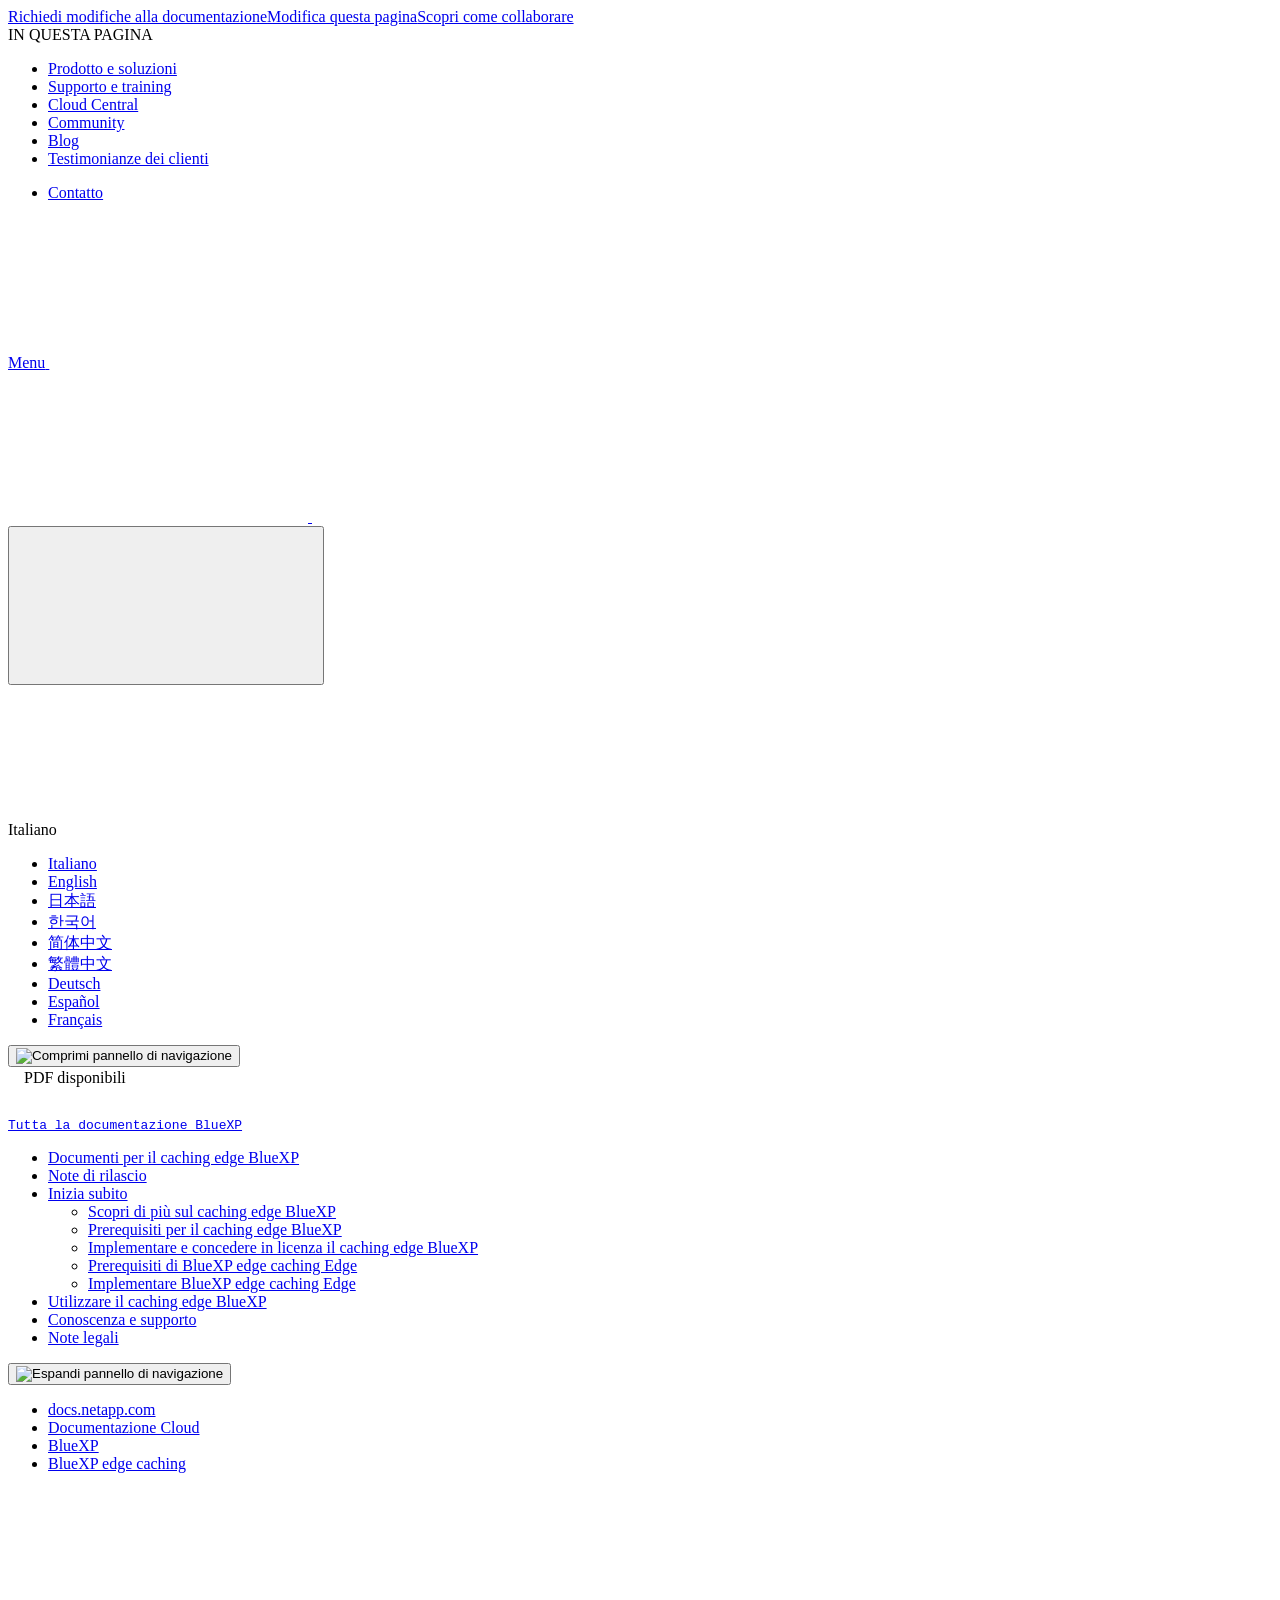
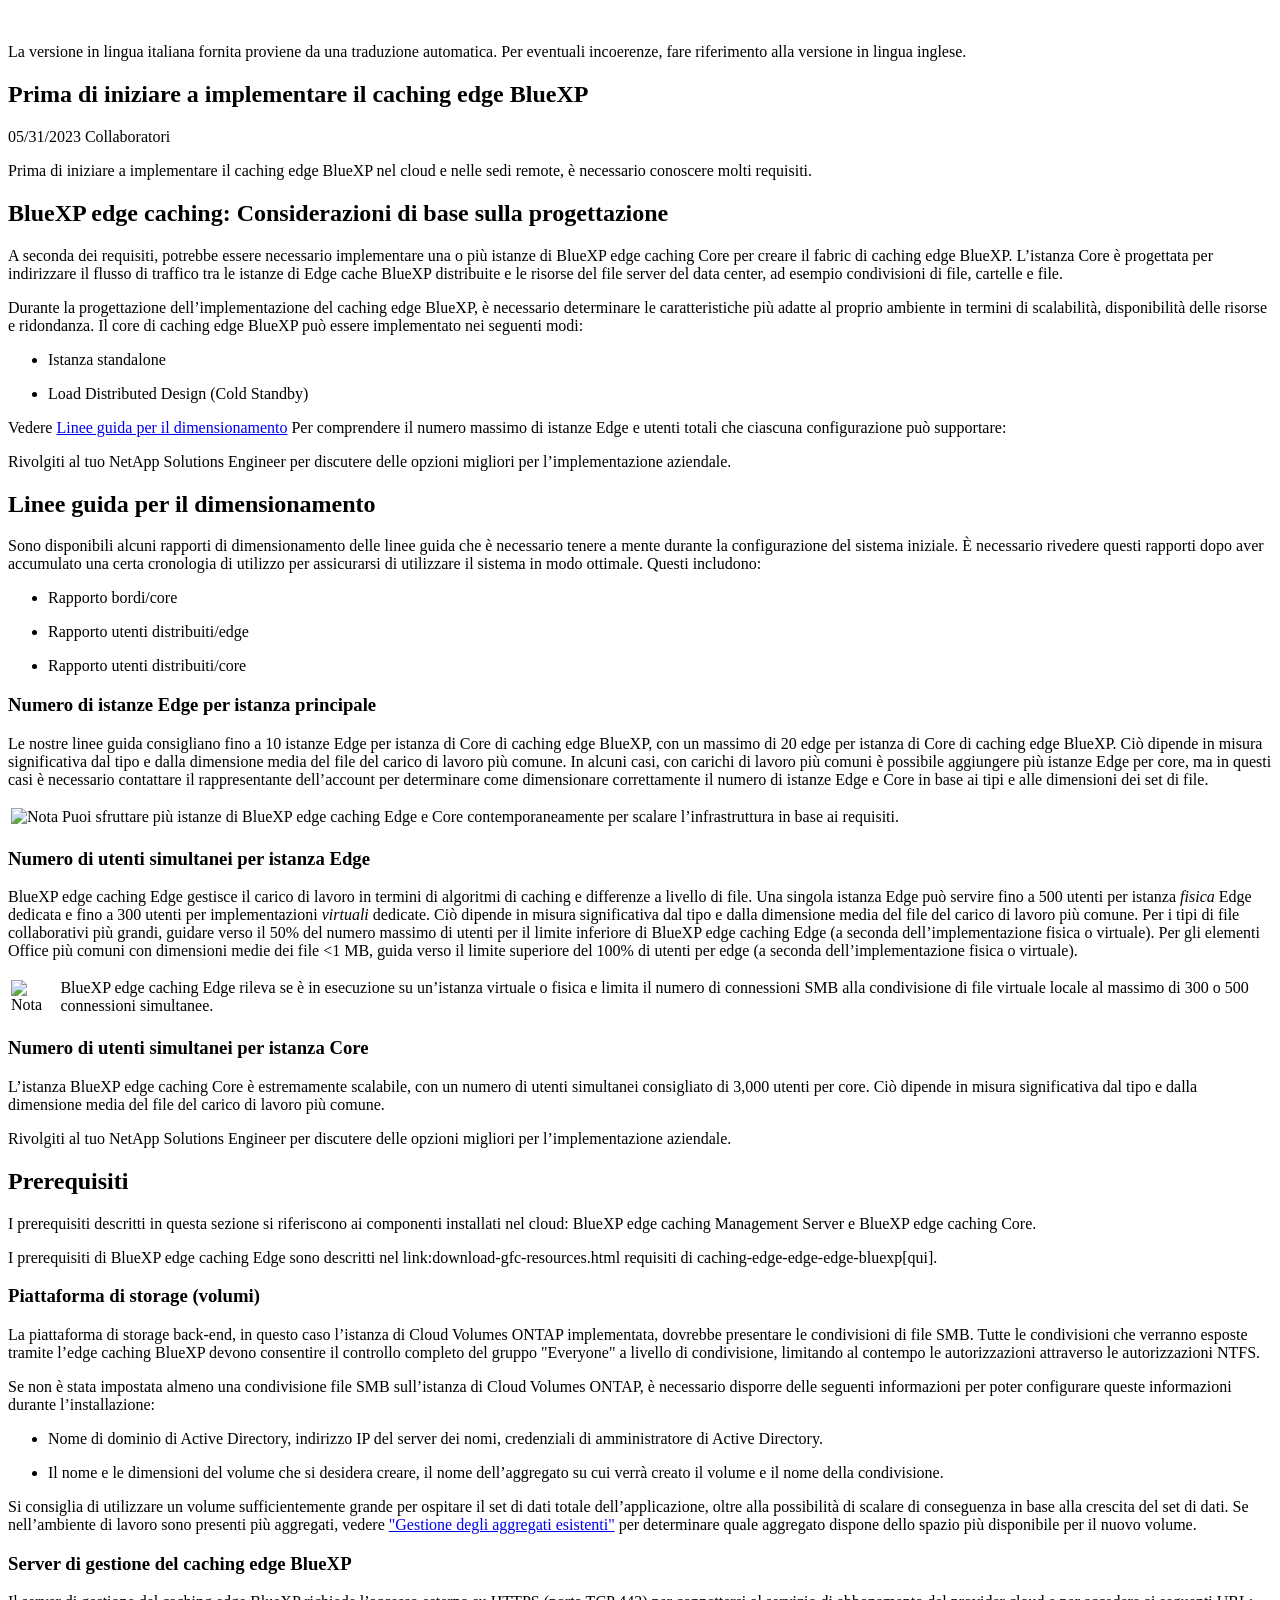
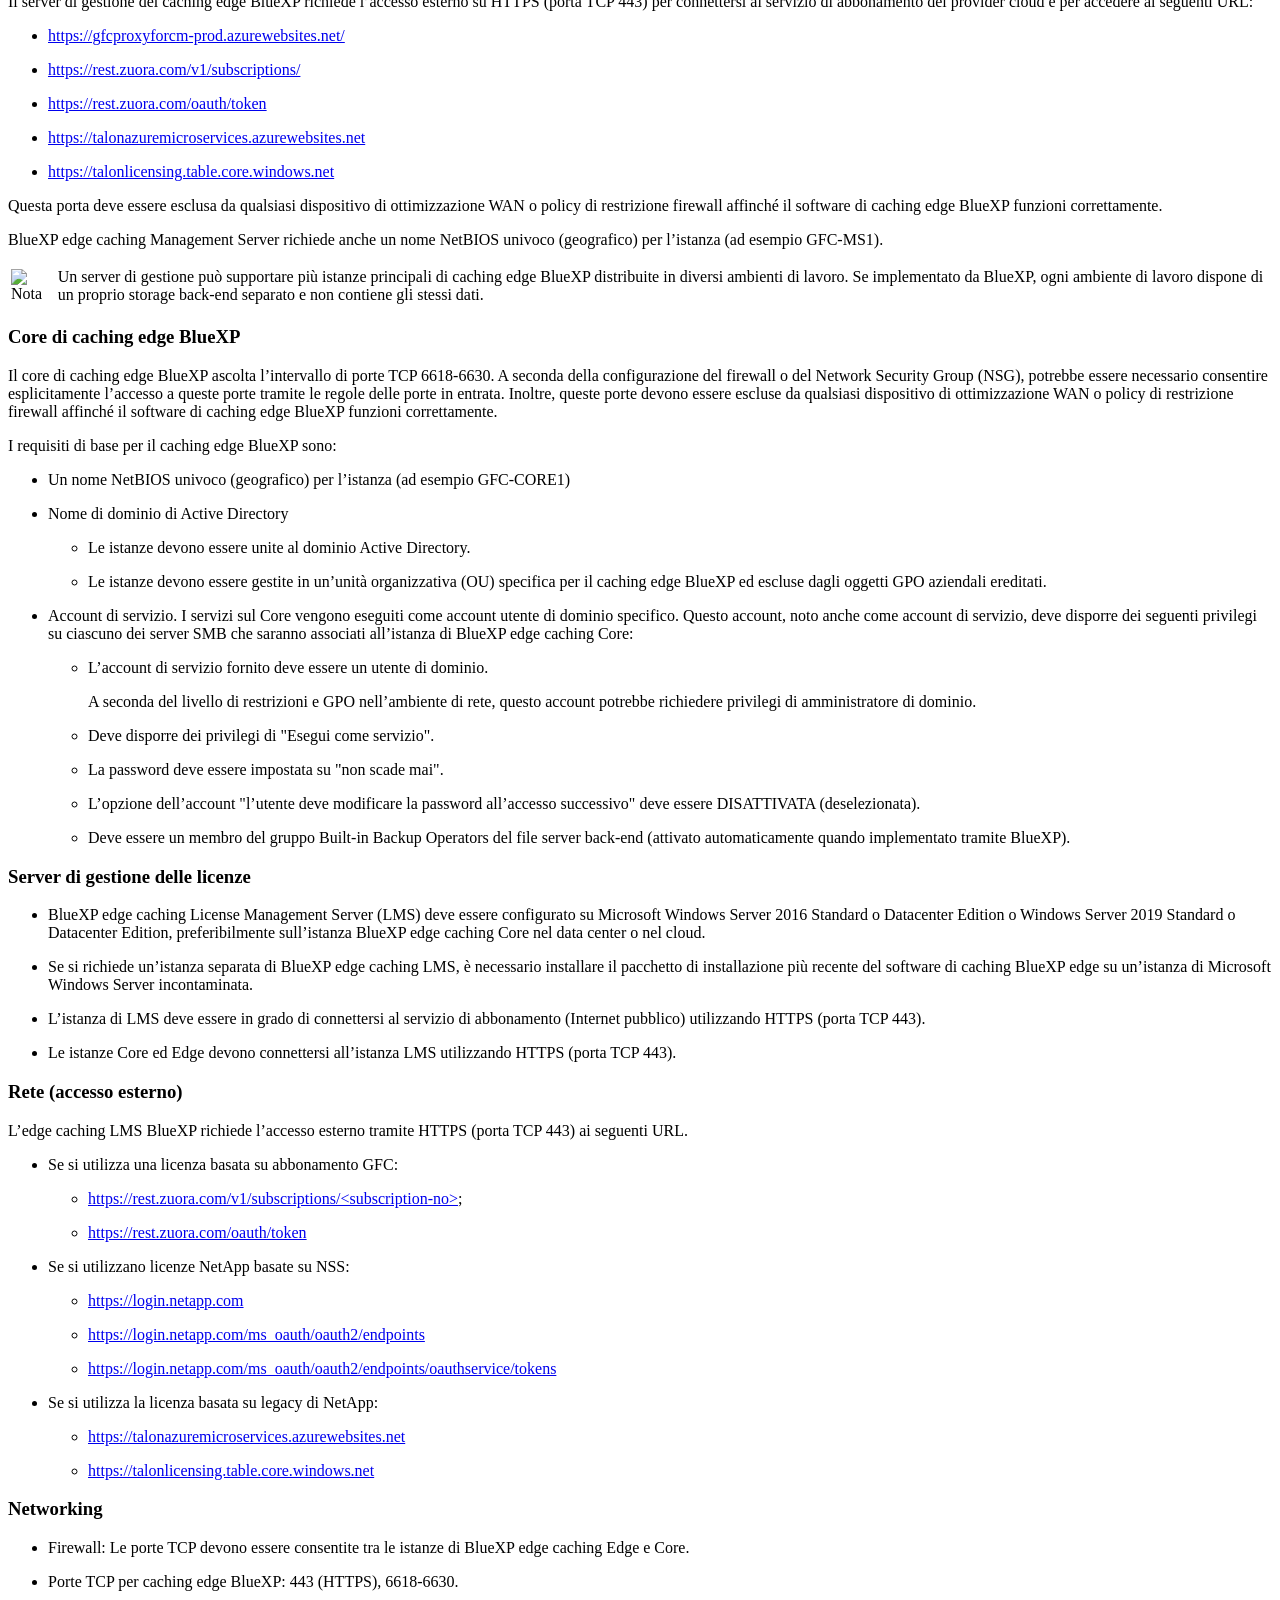
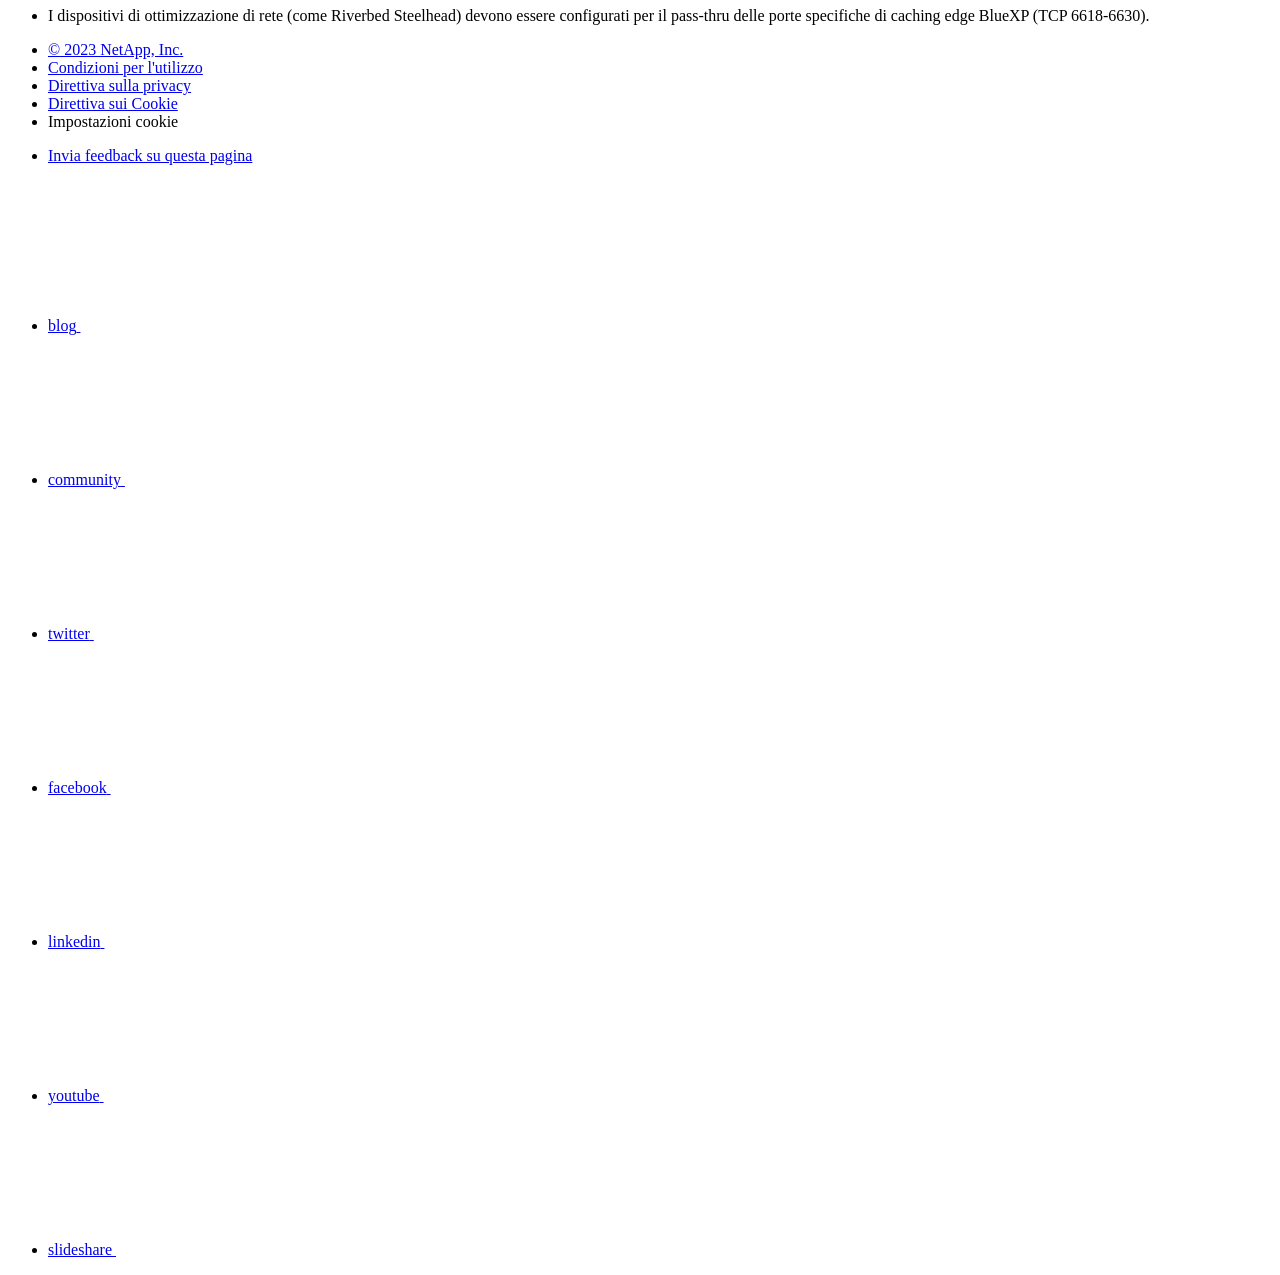
==== commit 34459f3f: "Built from 0918fe3 NetAppDocs/netappdocs-build@fb71b96bd79a7f23ae7d753bda70af2a25a360c2" ====
--- a/concept-before-you-begin-to-deploy-gfc.html
+++ b/concept-before-you-begin-to-deploy-gfc.html
@@ -8,9 +8,9 @@
   <meta name="viewport" content="width=device-width, initial-scale=1">
   <meta property="og:title" content="Prima di iniziare a implementare il caching edge BlueXP | NetApp Documentation" />
 	<meta property="og:type" content="website" />
-	<meta property="og:url" content="https://docs.netapp.com/it-it/cloud-manager-file-cache/concept-before-you-begin-to-deploy-gfc.html" />
+	<meta property="og:url" content="https://docs.netapp.com/it-it/bluexp-edge-caching/concept-before-you-begin-to-deploy-gfc.html" />
 	<meta property="og:description" content="Prima di iniziare a implementare il caching edge BlueXP nel cloud e nelle sedi remote, è necessario conoscere molti requisiti." />
-  <meta property="og:image" content="https://docs.netapp.com/it-it/cloud-manager-file-cache/images/logo-tophat-social.png" />
+  <meta property="og:image" content="https://docs.netapp.com/it-it/bluexp-edge-caching/images/logo-tophat-social.png" />
   <meta property="og:image:alt" content="NetApp Logo" />
   <meta name="format-detection" content="telephone=no">
   <meta http-equiv="Content-Type" content="text/html; charset=utf-8">
@@ -18,32 +18,32 @@
   <meta http-equiv="nss-type" content="Product Documentation"/>
   <meta http-equiv="nss-subtype" content="User Guide"/><meta name="description" content="Prima di iniziare a implementare il caching edge BlueXP nel cloud e nelle sedi remote, è necessario conoscere molti requisiti.">
   <meta name="keywords" content=" global file cache, core, edge, management server"><!-- Icons -->
-  <link rel="icon" href="/it-it/cloud-manager-file-cache/images/favicon.ico" type="image/x-icon">
-
-  <!-- RSS Feed --><link rel="alternate" type="application/rss+xml" title="NetApp Documentation" href="/it-it/cloud-manager-file-cache/feed.xml"><!-- CSS Definitions: NetApp CSS should be defined after generic css -->
+  <link rel="icon" href="/it-it/bluexp-edge-caching/images/favicon.ico" type="image/x-icon">
+
+  <!-- RSS Feed --><link rel="alternate" type="application/rss+xml" title="NetApp Documentation" href="/it-it/bluexp-edge-caching/feed.xml"><!-- CSS Definitions: NetApp CSS should be defined after generic css -->
 
   <!-- Elastic Search -->
   <link rel="stylesheet" href="//cdn.jsdelivr.net/searchkit/0.10.0/theme.css">
 
   <!-- Combined CSS -->
-  <link rel="stylesheet" type="text/css" href="/it-it/cloud-manager-file-cache/css/netappdocs.css">
-
-  
-  <link rel="stylesheet" href="/it-it/cloud-manager-file-cache/css/landing-page.css" type="text/css">
-  <link rel="stylesheet" href="/it-it/cloud-manager-file-cache/css/tabbed-blocks.css" type="text/css">
+  <link rel="stylesheet" type="text/css" href="/it-it/bluexp-edge-caching/css/netappdocs.css">
+
+  
+  <link rel="stylesheet" href="/it-it/bluexp-edge-caching/css/landing-page.css" type="text/css">
+  <link rel="stylesheet" href="/it-it/bluexp-edge-caching/css/tabbed-blocks.css" type="text/css">
   <!-- Canonical url -->
-  <link rel="canonical" href="https://docs.netapp.com/it-it/cloud-manager-file-cache/concept-before-you-begin-to-deploy-gfc.html" />
-  <link rel="alternate" hreflang="x-default" href="https://docs.netapp.com/us-en/cloud-manager-file-cache/concept-before-you-begin-to-deploy-gfc.html" />
-  <link rel="alternate" hreflang="it" href="https://docs.netapp.com/it-it/cloud-manager-file-cache/concept-before-you-begin-to-deploy-gfc.html" />
-  <link rel="alternate" hreflang="en" href="https://docs.netapp.com/us-en/cloud-manager-file-cache/concept-before-you-begin-to-deploy-gfc.html" />
-  <link rel="alternate" hreflang="ja" href="https://docs.netapp.com/ja-jp/cloud-manager-file-cache/concept-before-you-begin-to-deploy-gfc.html" />
-  <link rel="alternate" hreflang="ko" href="https://docs.netapp.com/ko-kr/cloud-manager-file-cache/concept-before-you-begin-to-deploy-gfc.html" />
-  <link rel="alternate" hreflang="zh-Hans" href="https://docs.netapp.com/zh-cn/cloud-manager-file-cache/concept-before-you-begin-to-deploy-gfc.html" />
-  <link rel="alternate" hreflang="zh-Hant" href="https://docs.netapp.com/zh-tw/cloud-manager-file-cache/concept-before-you-begin-to-deploy-gfc.html" />
-  <link rel="alternate" hreflang="de" href="https://docs.netapp.com/de-de/cloud-manager-file-cache/concept-before-you-begin-to-deploy-gfc.html" />
-  <link rel="alternate" hreflang="es" href="https://docs.netapp.com/es-es/cloud-manager-file-cache/concept-before-you-begin-to-deploy-gfc.html" />
-  <link rel="alternate" hreflang="fr" href="https://docs.netapp.com/fr-fr/cloud-manager-file-cache/concept-before-you-begin-to-deploy-gfc.html" />
-  <link rel='stylesheet' href='/it-it/cloud-manager-file-cache/css/na-feature.css' type='text/css'><!-- Top level site integrations --><script>
+  <link rel="canonical" href="https://docs.netapp.com/it-it/bluexp-edge-caching/concept-before-you-begin-to-deploy-gfc.html" />
+  <link rel="alternate" hreflang="x-default" href="https://docs.netapp.com/us-en/bluexp-edge-caching/concept-before-you-begin-to-deploy-gfc.html" />
+  <link rel="alternate" hreflang="it" href="https://docs.netapp.com/it-it/bluexp-edge-caching/concept-before-you-begin-to-deploy-gfc.html" />
+  <link rel="alternate" hreflang="en" href="https://docs.netapp.com/us-en/bluexp-edge-caching/concept-before-you-begin-to-deploy-gfc.html" />
+  <link rel="alternate" hreflang="ja" href="https://docs.netapp.com/ja-jp/bluexp-edge-caching/concept-before-you-begin-to-deploy-gfc.html" />
+  <link rel="alternate" hreflang="ko" href="https://docs.netapp.com/ko-kr/bluexp-edge-caching/concept-before-you-begin-to-deploy-gfc.html" />
+  <link rel="alternate" hreflang="zh-Hans" href="https://docs.netapp.com/zh-cn/bluexp-edge-caching/concept-before-you-begin-to-deploy-gfc.html" />
+  <link rel="alternate" hreflang="zh-Hant" href="https://docs.netapp.com/zh-tw/bluexp-edge-caching/concept-before-you-begin-to-deploy-gfc.html" />
+  <link rel="alternate" hreflang="de" href="https://docs.netapp.com/de-de/bluexp-edge-caching/concept-before-you-begin-to-deploy-gfc.html" />
+  <link rel="alternate" hreflang="es" href="https://docs.netapp.com/es-es/bluexp-edge-caching/concept-before-you-begin-to-deploy-gfc.html" />
+  <link rel="alternate" hreflang="fr" href="https://docs.netapp.com/fr-fr/bluexp-edge-caching/concept-before-you-begin-to-deploy-gfc.html" />
+  <link rel='stylesheet' href='/it-it/bluexp-edge-caching/css/na-feature.css' type='text/css'><!-- Top level site integrations --><script>
     function addAdobeLaunch(adobeId) {
       var head = document.getElementsByTagName('head')[0];
       var adobe = document.createElement("script");
@@ -89,18 +89,18 @@
   <script src="https://cdnjs.cloudflare.com/ajax/libs/jquery-cookie/1.4.1/jquery.cookie.min.js"></script>
 
   <!-- Used for Product Family Page Sidebar Visibility --><!-- Used to import Promise for IE. Required for SearchKit -->
-  <script src="https://cdnjs.cloudflare.com/ajax/libs/bluebird/3.3.5/bluebird.min.js"></script><script src='/it-it/cloud-manager-file-cache/js/na-search.js'></script><script src='/it-it/cloud-manager-file-cache/js/na-pagenav.js'></script><script src='/it-it/cloud-manager-file-cache/js/na-utility.js'></script>
+  <script src="https://cdnjs.cloudflare.com/ajax/libs/bluebird/3.3.5/bluebird.min.js"></script><script src='/it-it/bluexp-edge-caching/js/na-search.js'></script><script src='/it-it/bluexp-edge-caching/js/na-pagenav.js'></script><script src='/it-it/bluexp-edge-caching/js/na-utility.js'></script>
  <!--  
-  <link rel='stylesheet' href='/it-it/cloud-manager-file-cache/css/prism.css' type='text/css'>
-  <link rel='stylesheet' href='/it-it/cloud-manager-file-cache/css/prism-netapp.css' type='text/css'>
+  <link rel='stylesheet' href='/it-it/bluexp-edge-caching/css/prism.css' type='text/css'>
+  <link rel='stylesheet' href='/it-it/bluexp-edge-caching/css/prism-netapp.css' type='text/css'>
  -->
 
-  <!-- <script src='/it-it/cloud-manager-file-cache/js/na-utility.js'></script> -->
-  <script src='/it-it/cloud-manager-file-cache/js/clouddocs.js'></script>
-  <script src='/it-it/cloud-manager-file-cache/js/jquery.navgoco.min.js'></script>
+  <!-- <script src='/it-it/bluexp-edge-caching/js/na-utility.js'></script> -->
+  <script src='/it-it/bluexp-edge-caching/js/clouddocs.js'></script>
+  <script src='/it-it/bluexp-edge-caching/js/jquery.navgoco.min.js'></script>
   <script src="https://maxcdn.bootstrapcdn.com/bootstrap/3.3.7/js/bootstrap.min.js" integrity="sha384-Tc5IQib027qvyjSMfHjOMaLkfuWVxZxUPnCJA7l2mCWNIpG9mGCD8wGNIcPD7Txa" crossorigin="anonymous"></script>
-  <!-- <script src='/it-it/cloud-manager-file-cache/js/toc.js'></script> -->
-  <!-- <script src='/it-it/cloud-manager-file-cache/js/customscripts.js'></script> --><script>
+  <!-- <script src='/it-it/bluexp-edge-caching/js/toc.js'></script> -->
+  <!-- <script src='/it-it/bluexp-edge-caching/js/customscripts.js'></script> --><script>
       $(document).ready(function() {
           
           var collapseOnInit = true;
@@ -138,7 +138,7 @@
 
           $(".sidebar-nav-container").on("scroll", function() {
             $.cookie("sidebarScroll", $(".sidebar-nav-container").scrollTop(), {
-              path    : "/it-it/cloud-manager-file-cache"  
+              path    : "/it-it/bluexp-edge-caching"  
             });
           });
           $(function() {
@@ -161,11 +161,11 @@
           });
       });
   </script>
-  <script src='/it-it/cloud-manager-file-cache/js/custom-dropdown.js'></script>
-  <script src='/it-it/cloud-manager-file-cache/js/FileSaver.min.js'></script>
-  <script src='/it-it/cloud-manager-file-cache/js/jszip-utils.min.js'></script>
-  <script src='/it-it/cloud-manager-file-cache/js/jszip.min.js'></script>
-  <!-- <script src='/it-it/cloud-manager-file-cache/js/pdf-ux.js'></script> -->
+  <script src='/it-it/bluexp-edge-caching/js/custom-dropdown.js'></script>
+  <script src='/it-it/bluexp-edge-caching/js/FileSaver.min.js'></script>
+  <script src='/it-it/bluexp-edge-caching/js/jszip-utils.min.js'></script>
+  <script src='/it-it/bluexp-edge-caching/js/jszip.min.js'></script>
+  <!-- <script src='/it-it/bluexp-edge-caching/js/pdf-ux.js'></script> -->
 </head>
 
 
@@ -177,7 +177,7 @@
   
   <!-- Start Page Toolbar -->
   
-  <div class="page-nav-toolbar"><div class="page-nav-contribute"><a target="_blank" href="https://github.com/NetAppDocs/cloud-manager-file-cache.it-it/issues/new?template=new-from-page.yml&page-url=https://docs.netapp.com/it-it/cloud-manager-file-cache/concept-before-you-begin-to-deploy-gfc.html&page-title=Prima di iniziare a implementare il caching edge BlueXP" class="page-nav-contribute-link" role="button"><img src="/it-it/cloud-manager-file-cache/images/discuss-sm.svg" alt="" class="github-icon" />Richiedi modifiche alla documentazione</a><a target="_blank" href="https://github.com/NetAppDocs/cloud-manager-file-cache/blob/main/concept-before-you-begin-to-deploy-gfc.adoc" class="page-nav-contribute-link" role="button"><img src="/it-it/cloud-manager-file-cache/images/edit-sm.svg" alt="" class="github-icon" />Modifica questa pagina</a><a target="_blank" href="https://docs.netapp.com/us-en/contribute/" class="page-nav-contribute-link"  ><img src="/it-it/cloud-manager-file-cache/images/article-sm.svg" alt="" class="github-icon" />Scopri come collaborare</a></div>
+  <div class="page-nav-toolbar"><div class="page-nav-contribute"><a target="_blank" href="https://github.com/NetAppDocs/bluexp-edge-caching.it-it/issues/new?template=new-from-page.yml&page-url=https://docs.netapp.com/it-it/bluexp-edge-caching/concept-before-you-begin-to-deploy-gfc.html&page-title=Prima di iniziare a implementare il caching edge BlueXP" class="page-nav-contribute-link" role="button"><img src="/it-it/bluexp-edge-caching/images/discuss-sm.svg" alt="" class="github-icon" />Richiedi modifiche alla documentazione</a><a target="_blank" href="https://github.com/NetAppDocs/bluexp-edge-caching/blob/main/concept-before-you-begin-to-deploy-gfc.adoc" class="page-nav-contribute-link" role="button"><img src="/it-it/bluexp-edge-caching/images/edit-sm.svg" alt="" class="github-icon" />Modifica questa pagina</a><a target="_blank" href="https://docs.netapp.com/us-en/contribute/" class="page-nav-contribute-link"  ><img src="/it-it/bluexp-edge-caching/images/article-sm.svg" alt="" class="github-icon" />Scopri come collaborare</a></div>
     <div class="page-nav-container">
       <nav class="page-nav-fixed">
         <div class="page-nav-title">IN QUESTA PAGINA</div>
@@ -238,7 +238,7 @@
           <span class="n-property-bar__menu-toggle-text">Menu</span>
           <svg class="n-icon-bars n-property-bar__menu-toggle-icon" aria-labelledby="title">
             <title>bars</title>
-            <use xlink:href="/it-it/cloud-manager-file-cache/images/sprite.svg#bars"></use>
+            <use xlink:href="/it-it/bluexp-edge-caching/images/sprite.svg#bars"></use>
           </svg>
         </a>
       </div>
@@ -247,11 +247,11 @@
           <div class="n-property-bar__logo">
             <svg class="n-icon-netapp-mark n-icon-netapp-mark n-property-bar__netapp-mark-icon" aria-labelledby="title">
               <title>netapp-mark</title>
-              <use xlink:href="/it-it/cloud-manager-file-cache/images/sprite.svg#netapp-mark"></use>
+              <use xlink:href="/it-it/bluexp-edge-caching/images/sprite.svg#netapp-mark"></use>
             </svg>
             <svg class="n-icon-netapp-logo n-property-bar__logo-svg" aria-labelledby="title">
               <title>netapp-logo</title>
-              <use xlink:href="/it-it/cloud-manager-file-cache/images/sprite.svg#netapp-logo"></use>
+              <use xlink:href="/it-it/bluexp-edge-caching/images/sprite.svg#netapp-logo"></use>
             </svg>
           </div>
         </a>
@@ -263,7 +263,7 @@
       <div class="search-property-bar">
         <div id="search-demo-container" class="searchbox n-property-bar__search">
           <div id="react-search" 
-          data-search-html="/it-it/cloud-manager-file-cache/search.html"
+          data-search-html="/it-it/bluexp-edge-caching/search.html"
           data-type="widget" 
           data-placeholder="Esplora la documentazione"
           data-no-results-found="Nessun risultato per {query}"
@@ -277,7 +277,7 @@
           <button class="n-property-bar__search-toggle-button" type="button">
             <svg class="n-icon-search n-property-bar__search-toggle-button-icon" aria-labelledby="title">
               <title>search</title>
-              <use xmlns:xlink="http://www.w3.org/1999/xlink" xlink:href="/it-it/cloud-manager-file-cache/images/sprite.svg#search"></use>
+              <use xmlns:xlink="http://www.w3.org/1999/xlink" xlink:href="/it-it/bluexp-edge-caching/images/sprite.svg#search"></use>
             </svg>
           </button>
         </div>
@@ -291,29 +291,29 @@
       <span class="lang-name">Italiano</span>
           <svg class="n-globe__icon" aria-labelledby="title">
             <title>globe</title>
-            <use xmlns:xlink="http://www.w3.org/1999/xlink" xlink:href="/it-it/cloud-manager-file-cache/images/sprite.svg#globe"></use>
+            <use xmlns:xlink="http://www.w3.org/1999/xlink" xlink:href="/it-it/bluexp-edge-caching/images/sprite.svg#globe"></use>
           </svg>
         </button>
       </div>
 
       <ul class="custom-dropdown-menu"><li>
-          <a href="https://docs.netapp.com/it-it/cloud-manager-file-cache/concept-before-you-begin-to-deploy-gfc.html" target="_self"><span translate="no" class="notranslate">Italiano</span></a>
+          <a href="https://docs.netapp.com/it-it/bluexp-edge-caching/concept-before-you-begin-to-deploy-gfc.html" target="_self"><span translate="no" class="notranslate">Italiano</span></a>
         </li><li>
-          <a href="https://docs.netapp.com/us-en/cloud-manager-file-cache/concept-before-you-begin-to-deploy-gfc.html" target="_self"><span translate="no" class="notranslate">English</span></a>
+          <a href="https://docs.netapp.com/us-en/bluexp-edge-caching/concept-before-you-begin-to-deploy-gfc.html" target="_self"><span translate="no" class="notranslate">English</span></a>
         </li><li>
-          <a href="https://docs.netapp.com/ja-jp/cloud-manager-file-cache/concept-before-you-begin-to-deploy-gfc.html" target="_self"><span translate="no" class="notranslate">日本語</span></a>
+          <a href="https://docs.netapp.com/ja-jp/bluexp-edge-caching/concept-before-you-begin-to-deploy-gfc.html" target="_self"><span translate="no" class="notranslate">日本語</span></a>
         </li><li>
-          <a href="https://docs.netapp.com/ko-kr/cloud-manager-file-cache/concept-before-you-begin-to-deploy-gfc.html" target="_self"><span translate="no" class="notranslate">한국어</span></a>
+          <a href="https://docs.netapp.com/ko-kr/bluexp-edge-caching/concept-before-you-begin-to-deploy-gfc.html" target="_self"><span translate="no" class="notranslate">한국어</span></a>
         </li><li>
-          <a href="https://docs.netapp.com/zh-cn/cloud-manager-file-cache/concept-before-you-begin-to-deploy-gfc.html" target="_self"><span translate="no" class="notranslate">简体中文</span></a>
+          <a href="https://docs.netapp.com/zh-cn/bluexp-edge-caching/concept-before-you-begin-to-deploy-gfc.html" target="_self"><span translate="no" class="notranslate">简体中文</span></a>
         </li><li>
-          <a href="https://docs.netapp.com/zh-tw/cloud-manager-file-cache/concept-before-you-begin-to-deploy-gfc.html" target="_self"><span translate="no" class="notranslate">繁體中文</span></a>
+          <a href="https://docs.netapp.com/zh-tw/bluexp-edge-caching/concept-before-you-begin-to-deploy-gfc.html" target="_self"><span translate="no" class="notranslate">繁體中文</span></a>
         </li><li>
-          <a href="https://docs.netapp.com/de-de/cloud-manager-file-cache/concept-before-you-begin-to-deploy-gfc.html" target="_self"><span translate="no" class="notranslate">Deutsch</span></a>
+          <a href="https://docs.netapp.com/de-de/bluexp-edge-caching/concept-before-you-begin-to-deploy-gfc.html" target="_self"><span translate="no" class="notranslate">Deutsch</span></a>
         </li><li>
-          <a href="https://docs.netapp.com/es-es/cloud-manager-file-cache/concept-before-you-begin-to-deploy-gfc.html" target="_self"><span translate="no" class="notranslate">Español</span></a>
+          <a href="https://docs.netapp.com/es-es/bluexp-edge-caching/concept-before-you-begin-to-deploy-gfc.html" target="_self"><span translate="no" class="notranslate">Español</span></a>
         </li><li>
-          <a href="https://docs.netapp.com/fr-fr/cloud-manager-file-cache/concept-before-you-begin-to-deploy-gfc.html" target="_self"><span translate="no" class="notranslate">Français</span></a>
+          <a href="https://docs.netapp.com/fr-fr/bluexp-edge-caching/concept-before-you-begin-to-deploy-gfc.html" target="_self"><span translate="no" class="notranslate">Français</span></a>
         </li></ul>
     </div>
     <!-- End Language Selector -->
@@ -330,10 +330,10 @@
   <!-- Sidebar Column -->
   
   <div class="col-md-3" id="sidebar-height">
-      <button id="btn-sidebar-collapse" onclick="hideSidebar()"><img src="/it-it/cloud-manager-file-cache/images/collapse.png" alt="Comprimi pannello di navigazione"></button>
+      <button id="btn-sidebar-collapse" onclick="hideSidebar()"><img src="/it-it/bluexp-edge-caching/images/collapse.png" alt="Comprimi pannello di navigazione"></button>
       <div class="n-pdf-header">
   <a id="toggleButtonPdf" class="n-pdf-button" type="button">
-    <img src="/it-it/cloud-manager-file-cache/images/pdf.png" alt="" width="16" height="16"/>PDF disponibili<span>
+    <img src="/it-it/bluexp-edge-caching/images/pdf.png" alt="" width="16" height="16"/>PDF disponibili<span>
     </span>
   </a>
 </div>
@@ -342,8 +342,8 @@
         
         
         
-        <a target="_blank" href="/it-it/cloud-manager-file-cache/pdfs/fullsite-sidebar/Documentazione_di_BlueXP_edge_caching.pdf" >
-          <img src="/it-it/cloud-manager-file-cache/images/pdf.png" alt="" width="16" height="16"/>PDF del sito di questa documentazione</a>
+        <a target="_blank" href="/it-it/bluexp-edge-caching/pdfs/fullsite-sidebar/Documentazione_di_BlueXP_edge_caching.pdf" >
+          <img src="/it-it/bluexp-edge-caching/images/pdf.png" alt="" width="16" height="16"/>PDF del sito di questa documentazione</a>
 
 
 
@@ -355,10 +355,10 @@
           
           <a target="_blank" 
             
-              href="/it-it/cloud-manager-file-cache/pdfs/sidebar/Note_di_rilascio.pdf" 
+              href="/it-it/bluexp-edge-caching/pdfs/sidebar/Note_di_rilascio.pdf" 
             
           >
-            <img src="/it-it/cloud-manager-file-cache/images/pdf.png" alt="" width="16" height="16"/>
+            <img src="/it-it/bluexp-edge-caching/images/pdf.png" alt="" width="16" height="16"/>
             Note di rilascio
           </a>
           
@@ -382,10 +382,10 @@
           
           <a target="_blank" 
             
-              href="/it-it/cloud-manager-file-cache/pdfs/sidebar/Inizia_subito.pdf" 
+              href="/it-it/bluexp-edge-caching/pdfs/sidebar/Inizia_subito.pdf" 
             
           >
-            <img src="/it-it/cloud-manager-file-cache/images/pdf.png" alt="" width="16" height="16"/>
+            <img src="/it-it/bluexp-edge-caching/images/pdf.png" alt="" width="16" height="16"/>
             Inizia subito
           </a>
           
@@ -417,10 +417,10 @@
           
           <a target="_blank" 
             
-              href="/it-it/cloud-manager-file-cache/pdfs/sidebar/Utilizzare_il_caching_edge_BlueXP.pdf" 
+              href="/it-it/bluexp-edge-caching/pdfs/sidebar/Utilizzare_il_caching_edge_BlueXP.pdf" 
             
           >
-            <img src="/it-it/cloud-manager-file-cache/images/pdf.png" alt="" width="16" height="16"/>
+            <img src="/it-it/bluexp-edge-caching/images/pdf.png" alt="" width="16" height="16"/>
             Utilizzare il caching edge BlueXP
           </a>
           
@@ -444,10 +444,10 @@
           
           <a target="_blank" 
             
-              href="/it-it/cloud-manager-file-cache/pdfs/sidebar/Conoscenza_e_supporto.pdf" 
+              href="/it-it/bluexp-edge-caching/pdfs/sidebar/Conoscenza_e_supporto.pdf" 
             
           >
-            <img src="/it-it/cloud-manager-file-cache/images/pdf.png" alt="" width="16" height="16"/>
+            <img src="/it-it/bluexp-edge-caching/images/pdf.png" alt="" width="16" height="16"/>
             Conoscenza e supporto
           </a>
           
@@ -466,7 +466,7 @@
 </li></ul>
   <div class="zip-pdf-link-container" style="display: none;">   
     <a href="#" id="zipPdf">
-      <img src="/it-it/cloud-manager-file-cache/images/pdf-zip.png" alt="" width="16" height="16"/>
+      <img src="/it-it/bluexp-edge-caching/images/pdf-zip.png" alt="" width="16" height="16"/>
       <pre>Raccolta di documenti PDF separati<span class="zip-size"></span></pre>
     </a><div id="zip-link-popup" class="hide">
     <div class="inner-modal">
@@ -500,14 +500,14 @@
     $(".n-pdf-body-container .zip-pdf-link-container").toggle('display');
   });
 </script><div class="prod-nav" id="product-nav">
-  <a target="_self" class="prod-fam-nav" href="https://docs.netapp.com/it-it/cloud-manager-family/"><img src="/it-it/cloud-manager-file-cache/images/left_arrow.png" alt=""><pre>Tutta la documentazione BlueXP</pre></a>
+  <a target="_self" class="prod-fam-nav" href="https://docs.netapp.com/it-it/bluexp-family/"><img src="/it-it/bluexp-edge-caching/images/left_arrow.png" alt=""><pre>Tutta la documentazione BlueXP</pre></a>
 </div><div class="sidebar-nav-container" id="mysidebardiv">
   <ul id="mysidebar" class="nav"><li 
       data-pdf-exists="true" 
       data-pdf-filename="Documenti per il caching edge BlueXP"
       data-li-level="1#" 
       class=" "
-    ><a class="na-navbar-padding" href="/it-it/cloud-manager-file-cache/index.html">
+    ><a class="na-navbar-padding" href="/it-it/bluexp-edge-caching/index.html">
         Documenti per il caching edge BlueXP
       </a></li><li 
       data-pdf-exists="true" 
@@ -523,14 +523,14 @@
       data-pdf-filename="Novità"
       data-li-level="2#" 
       class=" "
-    ><a class="na-navbar-padding" href="/it-it/cloud-manager-file-cache/whats-new.html">
+    ><a class="na-navbar-padding" href="/it-it/bluexp-edge-caching/whats-new.html">
         Novità
       </a></li><li 
       data-pdf-exists="true" 
       data-pdf-filename="Problemi risolti"
       data-li-level="2#" 
       class=" "
-    ><a class="na-navbar-padding" href="/it-it/cloud-manager-file-cache/fixed-issues.html">
+    ><a class="na-navbar-padding" href="/it-it/bluexp-edge-caching/fixed-issues.html">
         Problemi risolti
       </a></li></ul></li><li 
       data-pdf-exists="true" 
@@ -546,35 +546,35 @@
       data-pdf-filename="Scopri di più sul caching edge BlueXP"
       data-li-level="2#" 
       class=" "
-    ><a class="na-navbar-padding" href="/it-it/cloud-manager-file-cache/concept-gfc.html">
+    ><a class="na-navbar-padding" href="/it-it/bluexp-edge-caching/concept-gfc.html">
         Scopri di più sul caching edge BlueXP
       </a></li><li 
       data-pdf-exists="true" 
       data-pdf-filename="Prerequisiti per il caching edge BlueXP"
       data-li-level="2#" 
       class="  active "
-    ><a class="na-navbar-padding" href="/it-it/cloud-manager-file-cache/concept-before-you-begin-to-deploy-gfc.html">
+    ><a class="na-navbar-padding" href="/it-it/bluexp-edge-caching/concept-before-you-begin-to-deploy-gfc.html">
         Prerequisiti per il caching edge BlueXP
       </a></li><li 
       data-pdf-exists="true" 
       data-pdf-filename="Implementare e concedere in licenza il caching edge BlueXP"
       data-li-level="2#" 
       class=" "
-    ><a class="na-navbar-padding" href="/it-it/cloud-manager-file-cache/task-gfc-getting-started.html">
+    ><a class="na-navbar-padding" href="/it-it/bluexp-edge-caching/task-gfc-getting-started.html">
         Implementare e concedere in licenza il caching edge BlueXP
       </a></li><li 
       data-pdf-exists="true" 
       data-pdf-filename="Prerequisiti di BlueXP edge caching Edge"
       data-li-level="2#" 
       class=" "
-    ><a class="na-navbar-padding" href="/it-it/cloud-manager-file-cache/download-gfc-resources.html">
+    ><a class="na-navbar-padding" href="/it-it/bluexp-edge-caching/download-gfc-resources.html">
         Prerequisiti di BlueXP edge caching Edge
       </a></li><li 
       data-pdf-exists="true" 
       data-pdf-filename="Implementare BlueXP edge caching Edge"
       data-li-level="2#" 
       class=" "
-    ><a class="na-navbar-padding" href="/it-it/cloud-manager-file-cache/task-deploy-gfc-edge-instances.html">
+    ><a class="na-navbar-padding" href="/it-it/bluexp-edge-caching/task-deploy-gfc-edge-instances.html">
         Implementare BlueXP edge caching Edge
       </a></li></ul></li><li 
       data-pdf-exists="true" 
@@ -590,14 +590,14 @@
       data-pdf-filename="Formazione per l'utente finale"
       data-li-level="2#" 
       class=" "
-    ><a class="na-navbar-padding" href="/it-it/cloud-manager-file-cache/concept-gfc-enduser-training.html">
+    ><a class="na-navbar-padding" href="/it-it/bluexp-edge-caching/concept-gfc-enduser-training.html">
         Formazione per l'utente finale
       </a></li><li 
       data-pdf-exists="true" 
       data-pdf-filename="Ulteriori informazioni"
       data-li-level="2#" 
       class=" "
-    ><a class="na-navbar-padding" href="/it-it/cloud-manager-file-cache/reference-gfc-additional-information.html">
+    ><a class="na-navbar-padding" href="/it-it/bluexp-edge-caching/reference-gfc-additional-information.html">
         Ulteriori informazioni
       </a></li></ul></li><li 
       data-pdf-exists="true" 
@@ -613,21 +613,21 @@
       data-pdf-filename="Registrati per ricevere assistenza"
       data-li-level="2#" 
       class=" "
-    ><a class="na-navbar-padding" href="/it-it/cloud-manager-file-cache/task-support-registration.html">
+    ><a class="na-navbar-padding" href="/it-it/bluexp-edge-caching/task-support-registration.html">
         Registrati per ricevere assistenza
       </a></li><li 
       data-pdf-exists="true" 
       data-pdf-filename="Richiedi assistenza"
       data-li-level="2#" 
       class=" "
-    ><a class="na-navbar-padding" href="/it-it/cloud-manager-file-cache/task-get-help.html">
+    ><a class="na-navbar-padding" href="/it-it/bluexp-edge-caching/task-get-help.html">
         Richiedi assistenza
       </a></li></ul></li><li 
       data-pdf-exists="true" 
       data-pdf-filename="Note legali"
       data-li-level="1#" 
       class=" "
-    ><a class="na-navbar-padding" href="/it-it/cloud-manager-file-cache/legal-notices.html">
+    ><a class="na-navbar-padding" href="/it-it/bluexp-edge-caching/legal-notices.html">
         Note legali
       </a></li></ul>
 </div>
@@ -649,7 +649,7 @@
   <div class="ie-content-pane n-doc__component-detail-content n-doc__component-detail-content--show-code">
     <!-- Begin of page container --><article class="page-content" id="main">
       <div class="ie-utility">
-  <button id="btn-sidebar-expand" onclick="showSidebar()"><img src="/it-it/cloud-manager-file-cache/images/expand.png" alt="Espandi pannello di navigazione"></button>
+  <button id="btn-sidebar-expand" onclick="showSidebar()"><img src="/it-it/bluexp-edge-caching/images/expand.png" alt="Espandi pannello di navigazione"></button>
   <div class="ie-menu">
     <div class="n-breadcrumb">
       <ul class="n-breadcrumb__list">
@@ -664,12 +664,12 @@
 
         
         <li class="n-breadcrumb__list-item">
-          <a href="https://docs.netapp.com/it-it/cloud-manager-family/">BlueXP</a>
+          <a href="https://docs.netapp.com/it-it/bluexp-family/">BlueXP</a>
         </li>
         
 
         <li class="n-breadcrumb__list-item">
-          <a href="/it-it/cloud-manager-file-cache/">BlueXP&nbsp;edge&nbsp;caching</a>
+          <a href="/it-it/bluexp-edge-caching/">BlueXP&nbsp;edge&nbsp;caching</a>
         </li>
 
       </ul>
@@ -683,7 +683,7 @@
     <div class="ie-nmt-disclaimer-container">
       <div class="ie-nmt-disclaimer-icon">
         <svg class="luci-icon" aria-hidden="true">
-          <use xlink:href="/it-it/cloud-manager-file-cache/images/sprite.svg#circle-info">
+          <use xlink:href="/it-it/bluexp-edge-caching/images/sprite.svg#circle-info">
         </svg>
       </div>
       <div class="ie-nmt-disclaimer-content">
@@ -700,7 +700,7 @@
 <p class="page-details">
   
     
-    <time datetime="2023-05-23 21:21:38 +0000">05/23/2023</time>
+    <time datetime="2023-05-31 14:48:07 +0000">05/31/2023</time>
     
   
 
@@ -772,7 +772,7 @@
 <table>
 <tr>
 <td class="icon">
-<img src="/us-en/cloud-manager-file-cache/images/note.svg" alt="Nota">
+<img src="/us-en/bluexp-edge-caching/images/note.svg" alt="Nota">
 </td>
 <td class="content">
 Puoi sfruttare più istanze di BlueXP edge caching Edge e Core contemporaneamente per scalare l&#8217;infrastruttura in base ai requisiti.
@@ -790,7 +790,7 @@
 <table>
 <tr>
 <td class="icon">
-<img src="/us-en/cloud-manager-file-cache/images/note.svg" alt="Nota">
+<img src="/us-en/bluexp-edge-caching/images/note.svg" alt="Nota">
 </td>
 <td class="content">
 BlueXP edge caching Edge rileva se è in esecuzione su un&#8217;istanza virtuale o fisica e limita il numero di connessioni SMB alla condivisione di file virtuale locale al massimo di 300 o 500 connessioni simultanee.
@@ -838,7 +838,7 @@
 </ul>
 </div>
 <div class="paragraph">
-<p>Si consiglia di utilizzare un volume sufficientemente grande per ospitare il set di dati totale dell&#8217;applicazione, oltre alla possibilità di scalare di conseguenza in base alla crescita del set di dati. Se nell&#8217;ambiente di lavoro sono presenti più aggregati, vedere <a href="https://docs.netapp.com/us-en/cloud-manager-cloud-volumes-ontap/task-manage-aggregates.html" target="_blank" rel="noopener">"Gestione degli aggregati esistenti"</a> per determinare quale aggregato dispone dello spazio più disponibile per il nuovo volume.</p>
+<p>Si consiglia di utilizzare un volume sufficientemente grande per ospitare il set di dati totale dell&#8217;applicazione, oltre alla possibilità di scalare di conseguenza in base alla crescita del set di dati. Se nell&#8217;ambiente di lavoro sono presenti più aggregati, vedere <a href="https://docs.netapp.com/us-en/bluexp-cloud-volumes-ontap/task-manage-aggregates.html" target="_blank" rel="noopener">"Gestione degli aggregati esistenti"</a> per determinare quale aggregato dispone dello spazio più disponibile per il nuovo volume.</p>
 </div>
 </div>
 <div class="sect2">
@@ -875,7 +875,7 @@
 <table>
 <tr>
 <td class="icon">
-<img src="/us-en/cloud-manager-file-cache/images/note.svg" alt="Nota">
+<img src="/us-en/bluexp-edge-caching/images/note.svg" alt="Nota">
 </td>
 <td class="content">
 Un server di gestione può supportare più istanze principali di caching edge BlueXP distribuite in diversi ambienti di lavoro. Se implementato da BlueXP, ogni ambiente di lavoro dispone di un proprio storage back-end separato e non contiene gli stessi dati.
@@ -1077,7 +1077,7 @@
                 <svg class="n-icon-blog n-footer__social-link-icon" aria-labelledby="title">
                   <title>blog@</title>
                   <use xmlns:xlink="http://www.w3.org/1999/xlink"
-                    xlink:href="/it-it/cloud-manager-file-cache/images/sprite.svg#blog"></use>
+                    xlink:href="/it-it/bluexp-edge-caching/images/sprite.svg#blog"></use>
                 </svg>
               </a>
             </li>
@@ -1088,7 +1088,7 @@
                 <svg class="n-icon-community n-footer__social-link-icon" aria-labelledby="title">
                   <title>community@</title>
                   <use xmlns:xlink="http://www.w3.org/1999/xlink"
-                    xlink:href="/it-it/cloud-manager-file-cache/images/sprite.svg#comments"></use>
+                    xlink:href="/it-it/bluexp-edge-caching/images/sprite.svg#comments"></use>
                 </svg>
               </a>
             </li>
@@ -1099,7 +1099,7 @@
                 <svg class="n-icon-twitter n-footer__social-link-icon" aria-labelledby="title">
                   <title>twitter@</title>
                   <use xmlns:xlink="http://www.w3.org/1999/xlink"
-                    xlink:href="/it-it/cloud-manager-file-cache/images/sprite.svg#twitter"></use>
+                    xlink:href="/it-it/bluexp-edge-caching/images/sprite.svg#twitter"></use>
                 </svg>
               </a>
             </li>
@@ -1110,7 +1110,7 @@
                 <svg class="n-icon-facebook n-footer__social-link-icon" aria-labelledby="title">
                   <title>facebook@</title>
                   <use xmlns:xlink="http://www.w3.org/1999/xlink"
-                    xlink:href="/it-it/cloud-manager-file-cache/images/sprite.svg#facebook"></use>
+                    xlink:href="/it-it/bluexp-edge-caching/images/sprite.svg#facebook"></use>
                 </svg>
               </a>
             </li>
@@ -1121,7 +1121,7 @@
                 <svg class="n-icon-linkedin n-footer__social-link-icon" aria-labelledby="title">
                   <title>linkedin@</title>
                   <use xmlns:xlink="http://www.w3.org/1999/xlink"
-                    xlink:href="/it-it/cloud-manager-file-cache/images/sprite.svg#linkedin"></use>
+                    xlink:href="/it-it/bluexp-edge-caching/images/sprite.svg#linkedin"></use>
                 </svg>
               </a>
             </li>
@@ -1132,7 +1132,7 @@
                 <svg class="n-icon-youtube n-footer__social-link-icon" aria-labelledby="title">
                   <title>youtube@</title>
                   <use xmlns:xlink="http://www.w3.org/1999/xlink"
-                    xlink:href="/it-it/cloud-manager-file-cache/images/sprite.svg#youtube"></use>
+                    xlink:href="/it-it/bluexp-edge-caching/images/sprite.svg#youtube"></use>
                 </svg>
               </a>
             </li>
@@ -1143,7 +1143,7 @@
                 <svg class="n-icon-slideshare n-footer__social-link-icon" aria-labelledby="title">
                   <title>slideshare@</title>
                   <use xmlns:xlink="http://www.w3.org/1999/xlink"
-                    xlink:href="/it-it/cloud-manager-file-cache/images/sprite.svg#slideshare"></use>
+                    xlink:href="/it-it/bluexp-edge-caching/images/sprite.svg#slideshare"></use>
                 </svg>
               </a>
             </li>
@@ -1155,11 +1155,11 @@
 </footer>
 
       </div><!-- Elasticsearch JS -->
-      <script type="text/javascript" src='/it-it/cloud-manager-file-cache/js/bundle.js'></script>
+      <script type="text/javascript" src='/it-it/bluexp-edge-caching/js/bundle.js'></script>
 
       <!-- Syntax Highlighting -->
-      <script type="text/javascript" src='/it-it/cloud-manager-file-cache/js/prism.js'></script>
-      <script type="text/javascript" src='/it-it/cloud-manager-file-cache/js/prism-curl.js'></script>
+      <script type="text/javascript" src='/it-it/bluexp-edge-caching/js/prism.js'></script>
+      <script type="text/javascript" src='/it-it/bluexp-edge-caching/js/prism-curl.js'></script>
     </div>
     <script>
       document.body.offsetWidth=1903;
@@ -1167,6 +1167,6 @@
       cookieLaw.euCountry = "US";
       cookieLaw.invoke = function(){return false;}
     </script>
-    <script src='/it-it/cloud-manager-file-cache/js/tabbed-blocks.js'></script>
-    <script src='/it-it/cloud-manager-file-cache/js/sidebar.js'></script>
+    <script src='/it-it/bluexp-edge-caching/js/tabbed-blocks.js'></script>
+    <script src='/it-it/bluexp-edge-caching/js/sidebar.js'></script>
   </body></html>
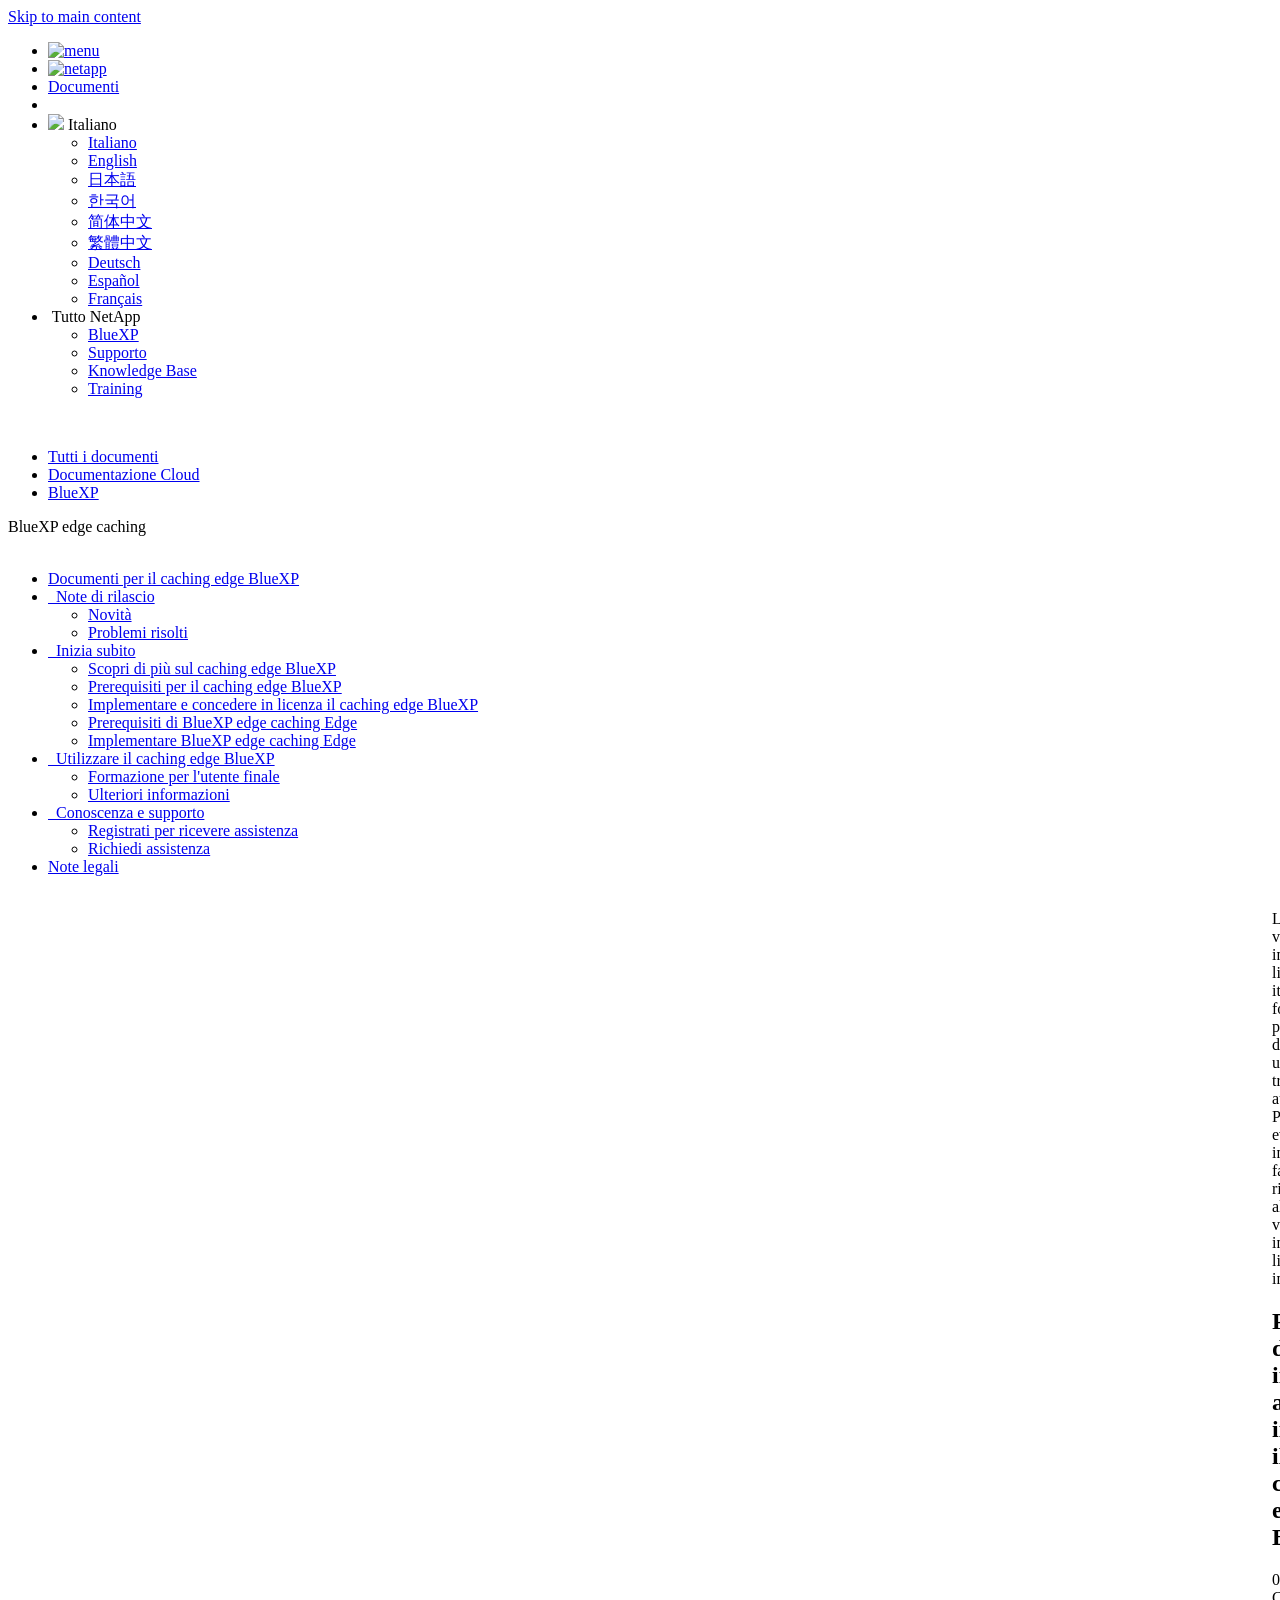
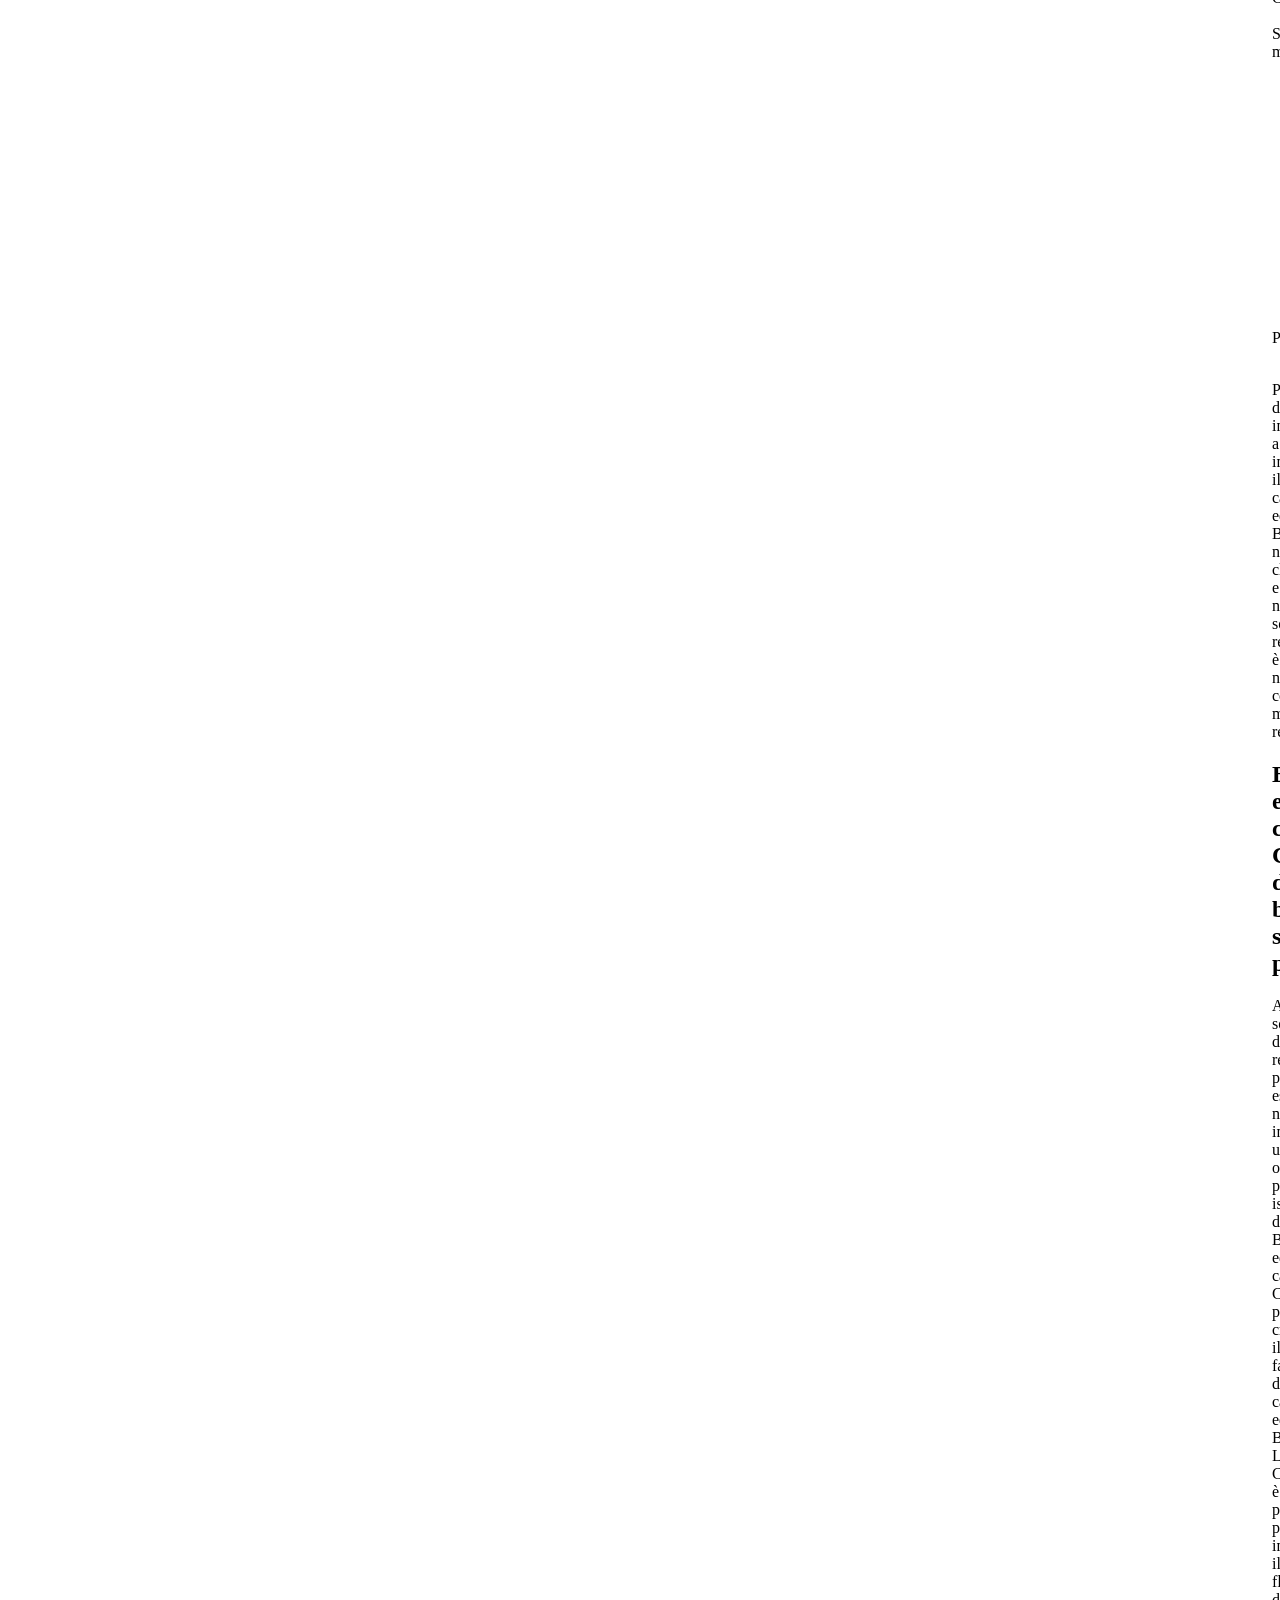
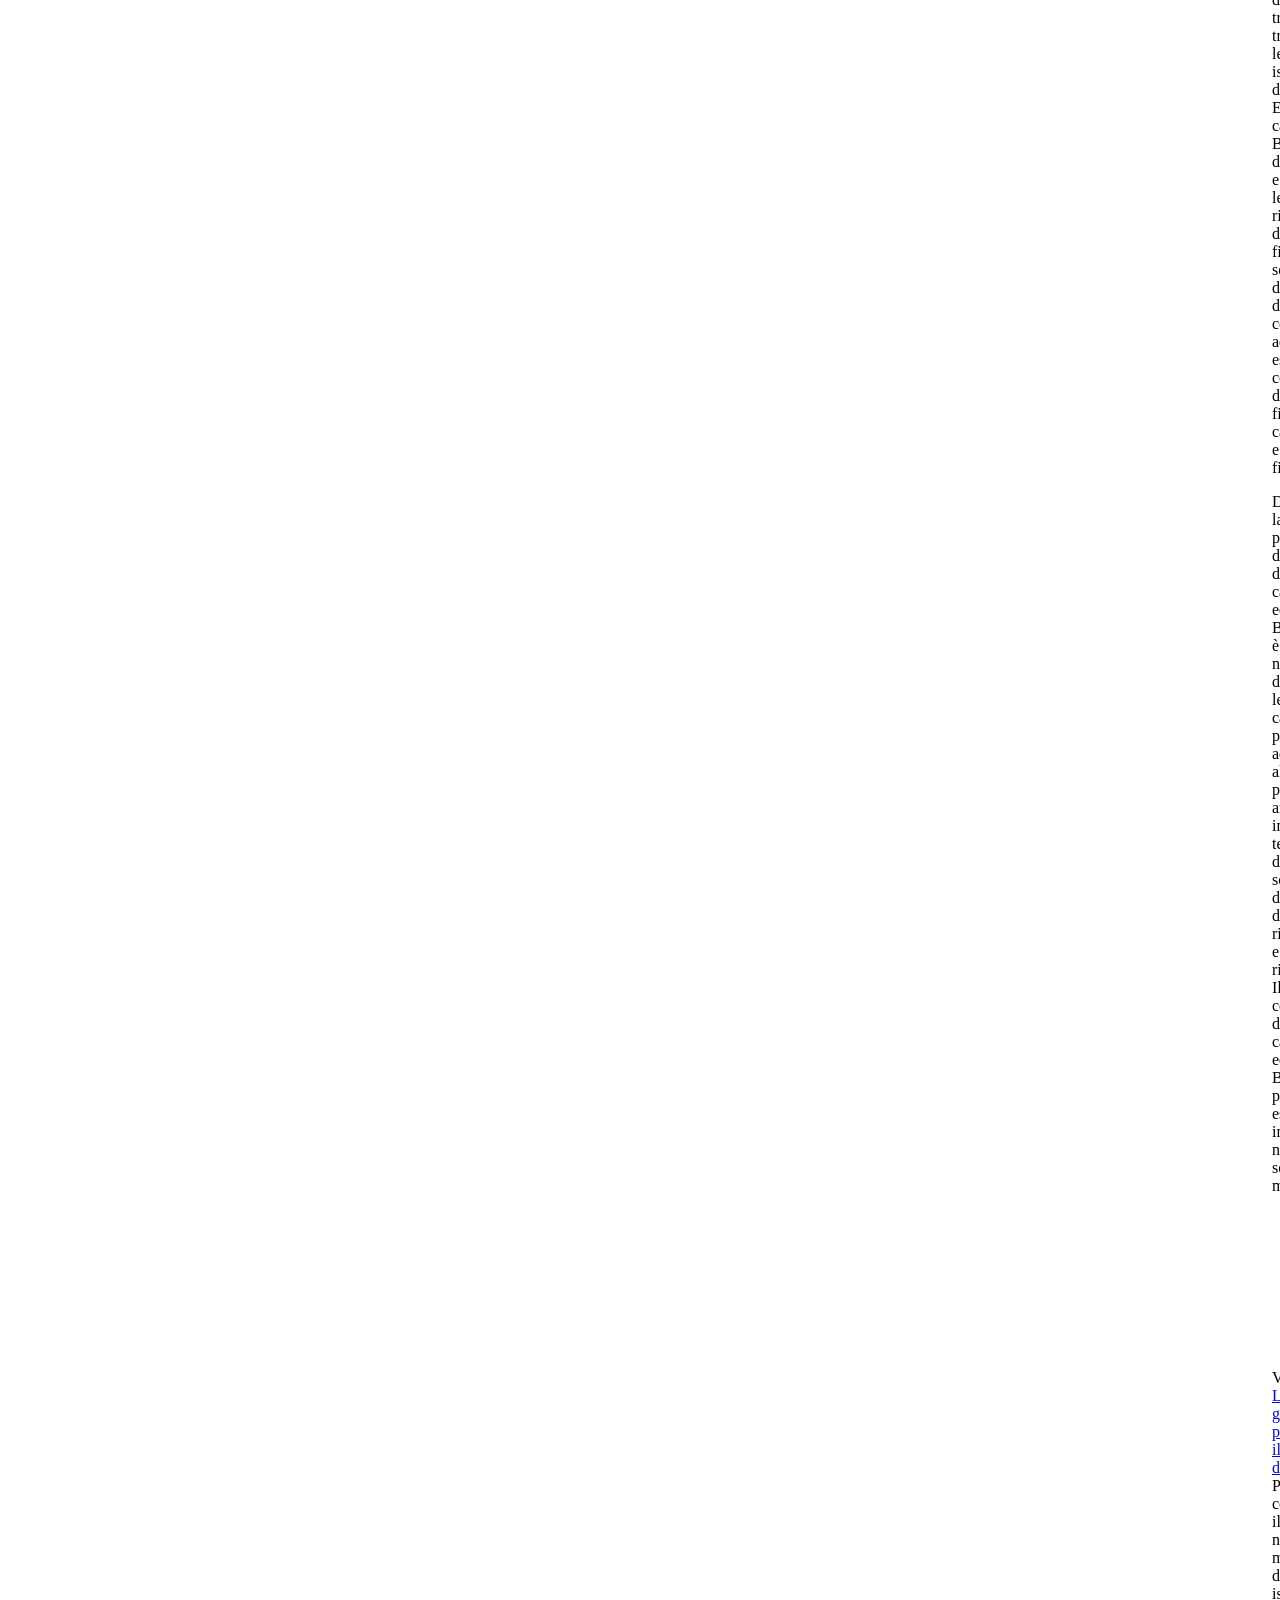
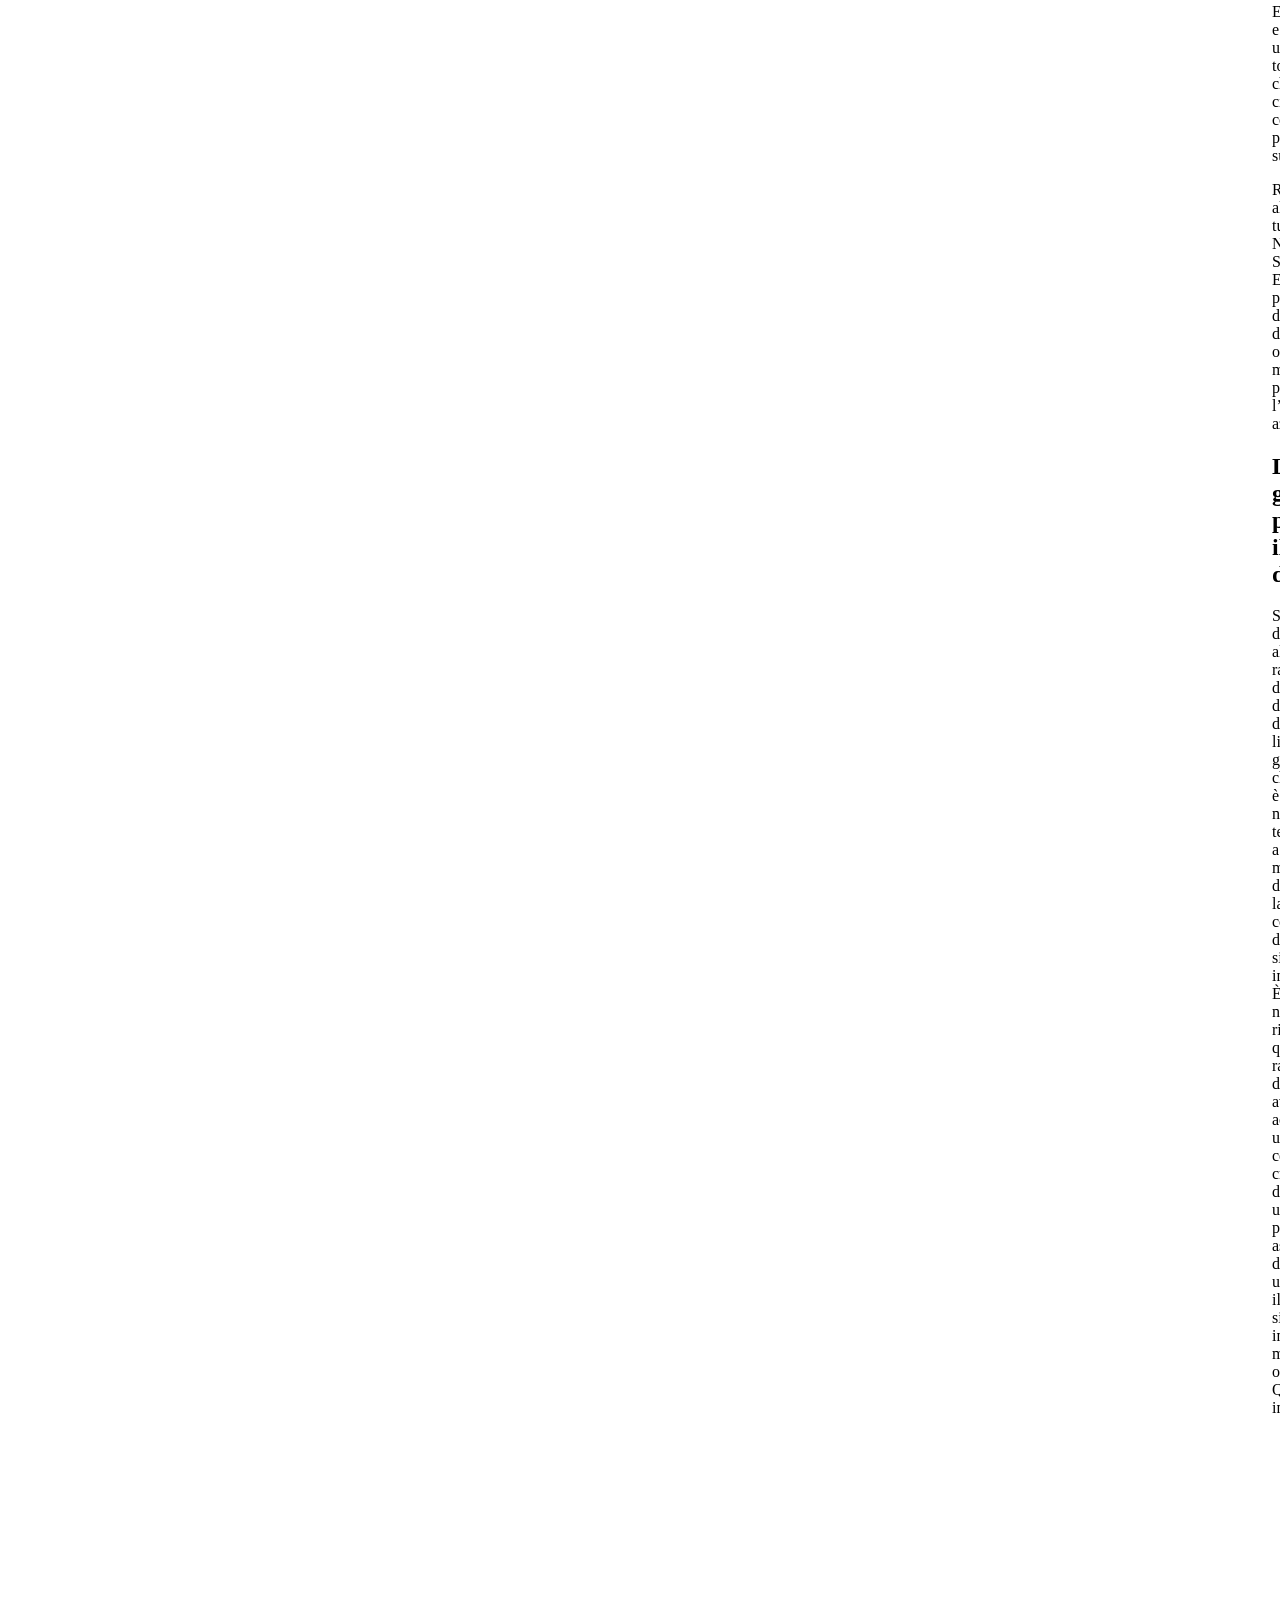
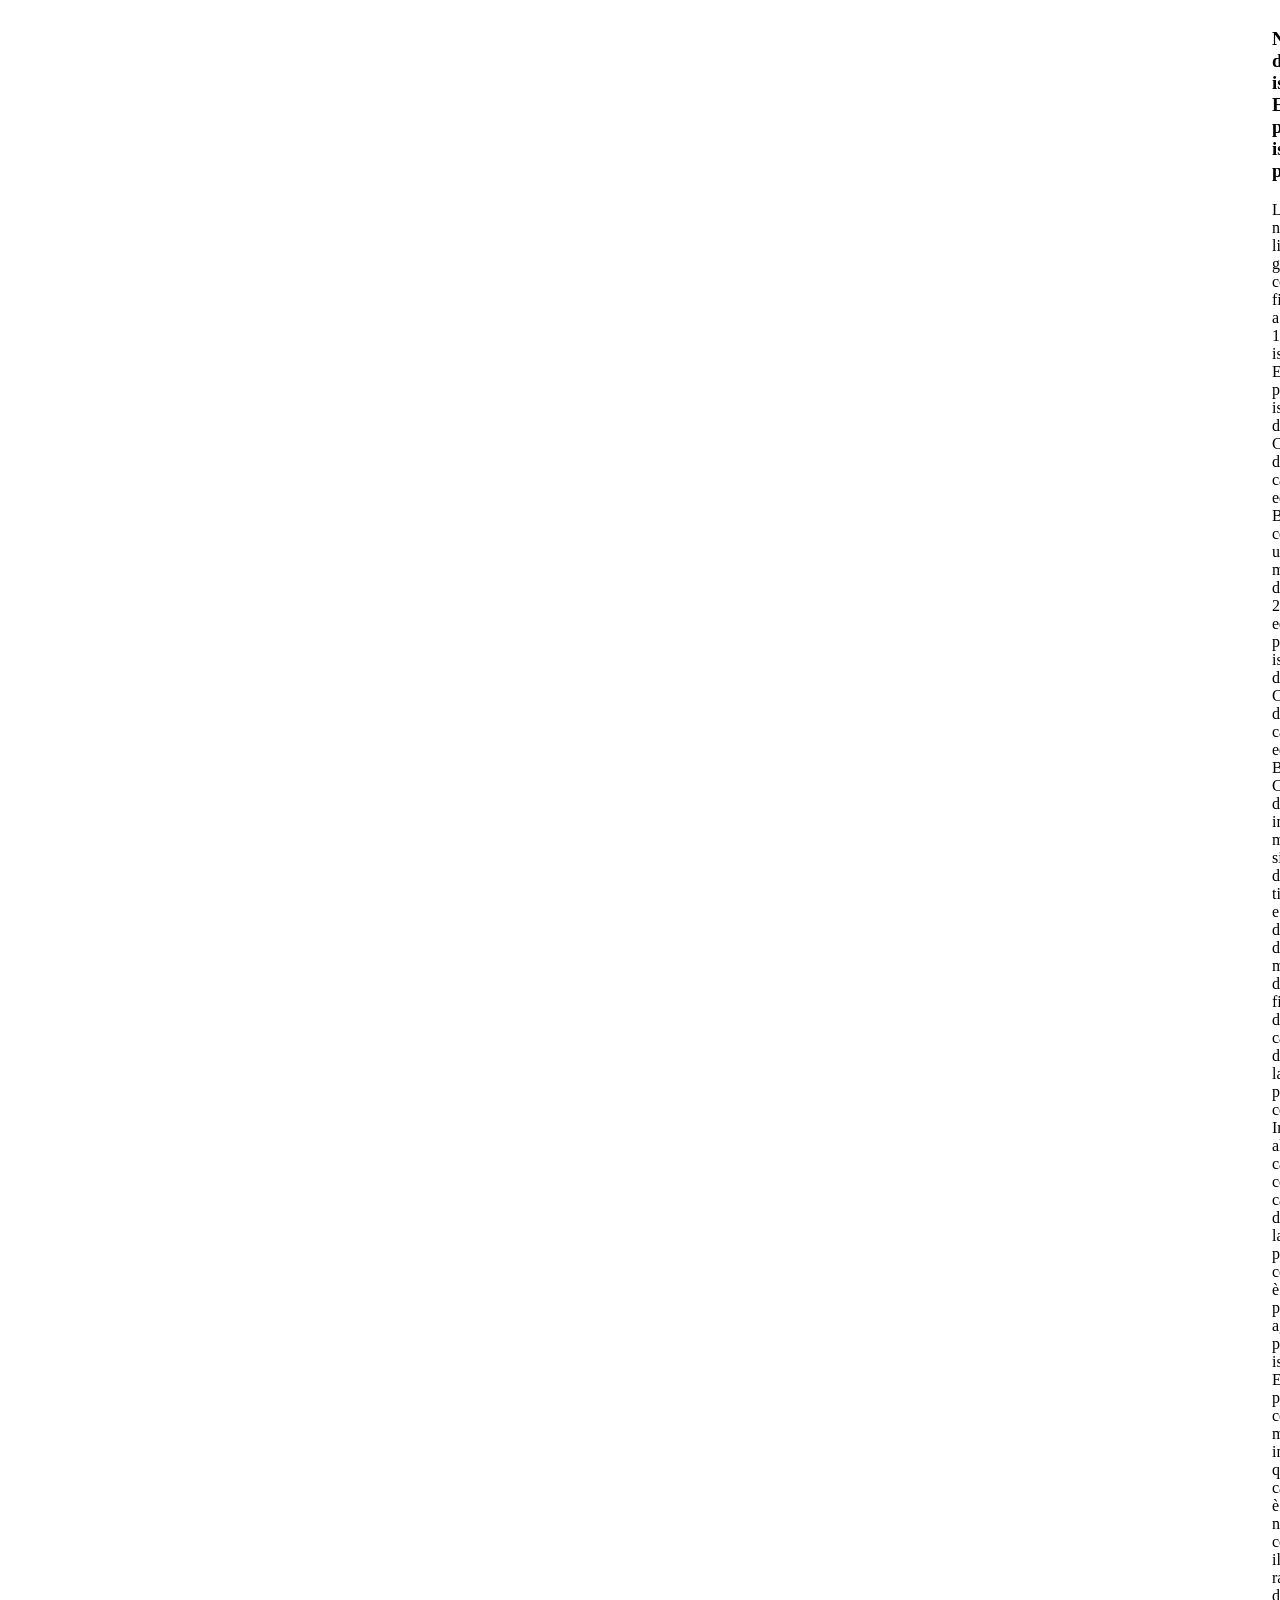
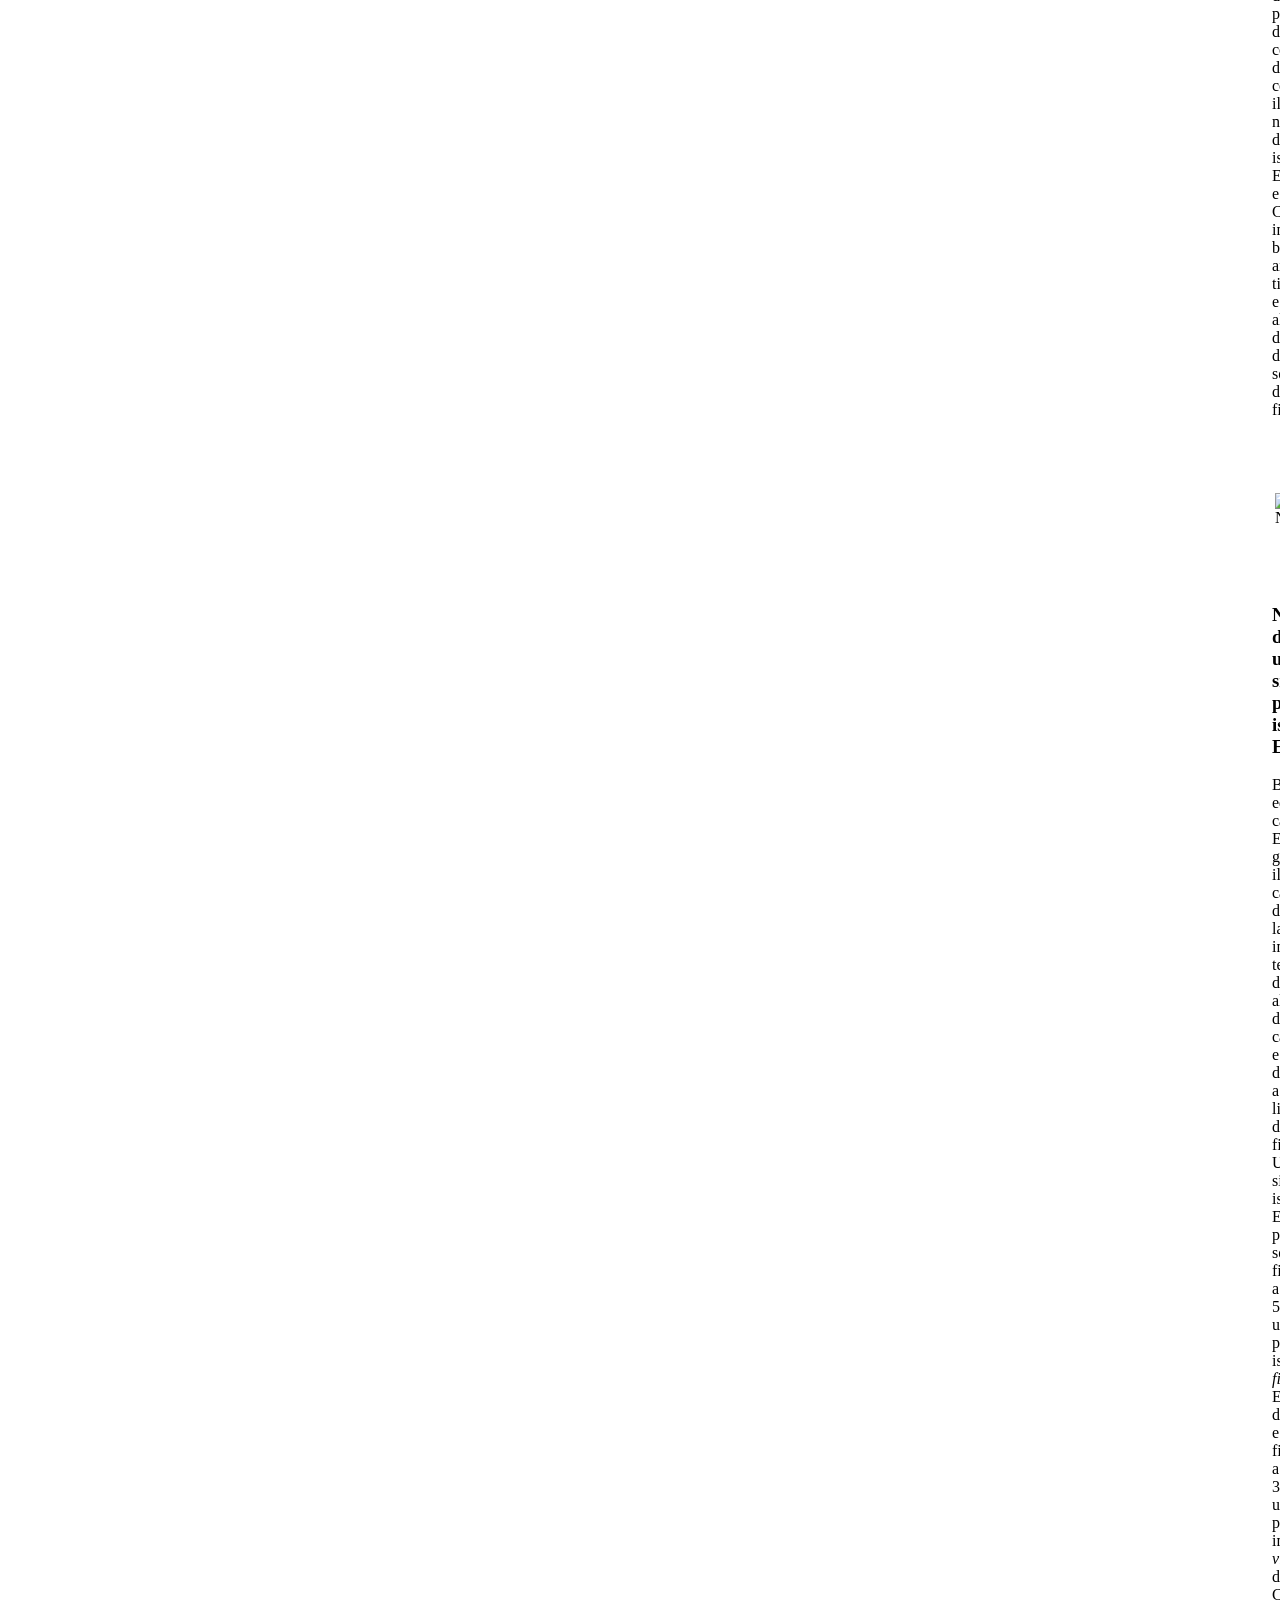
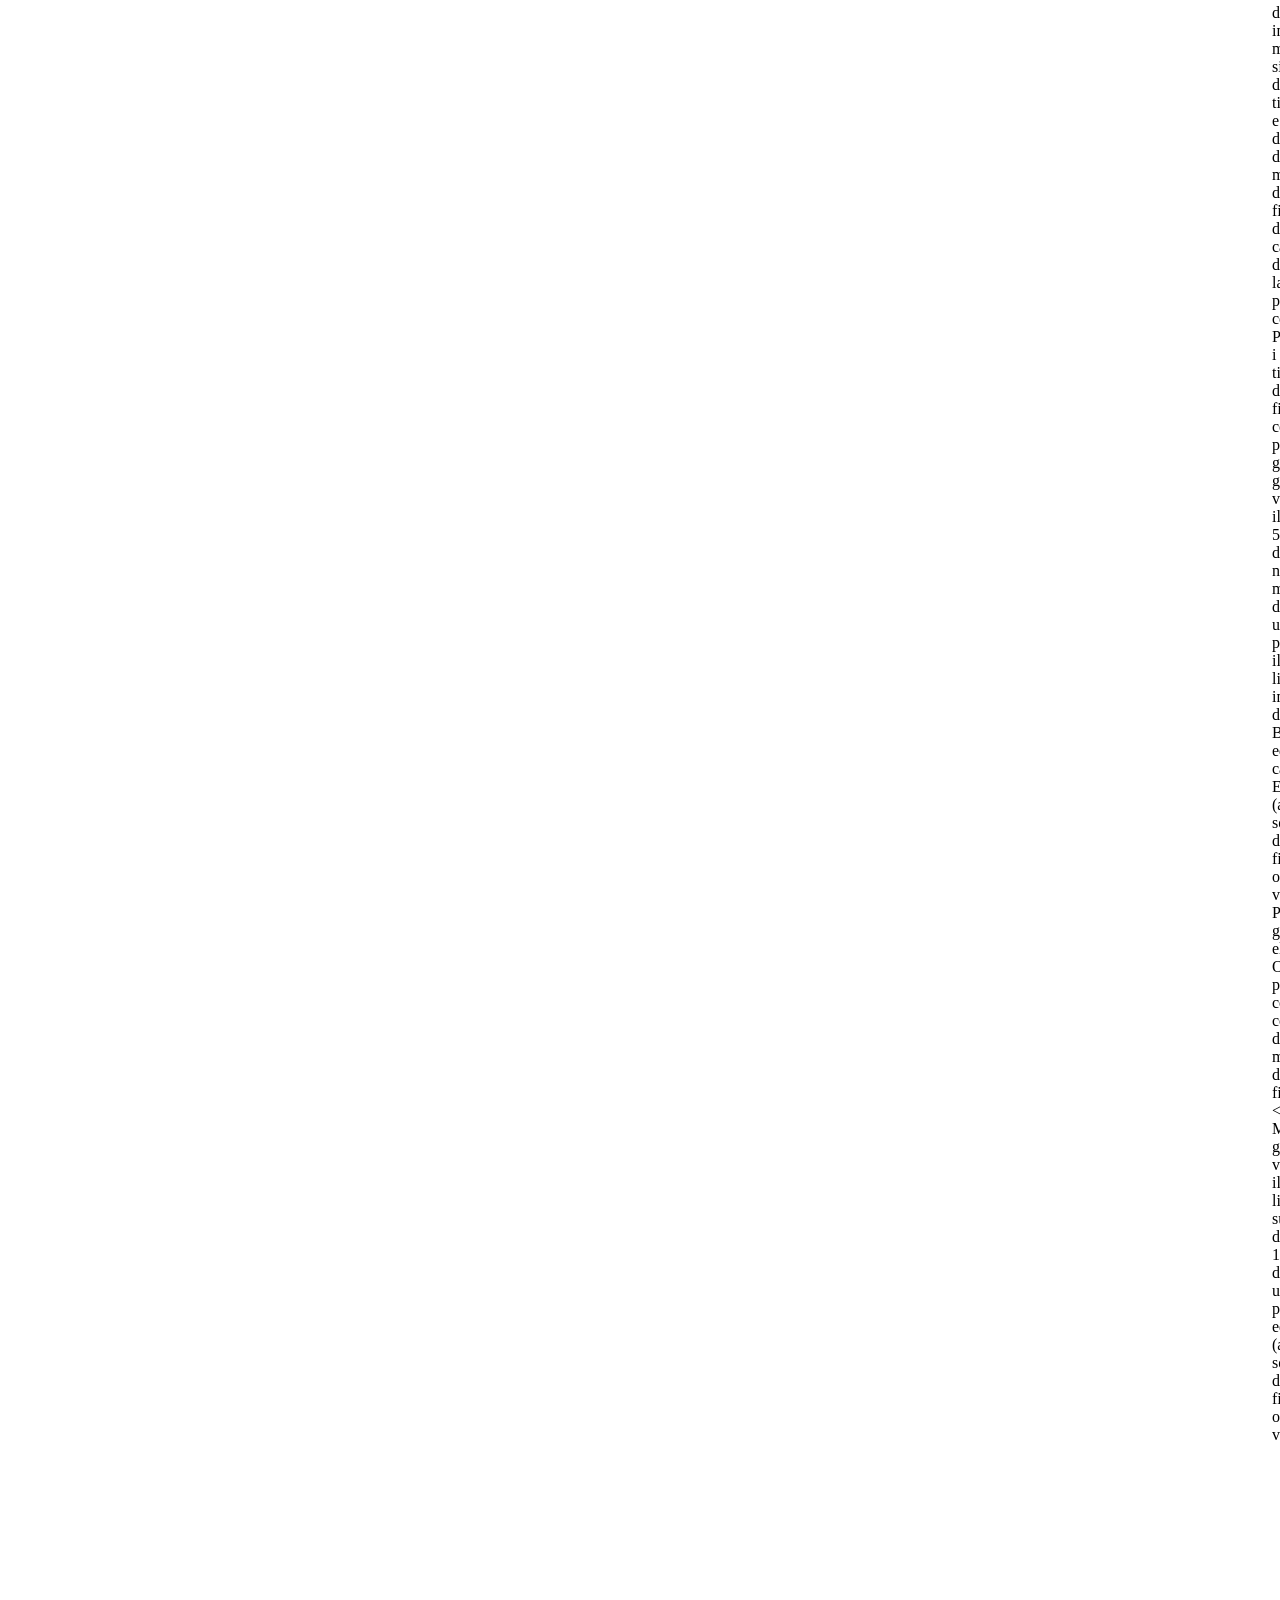
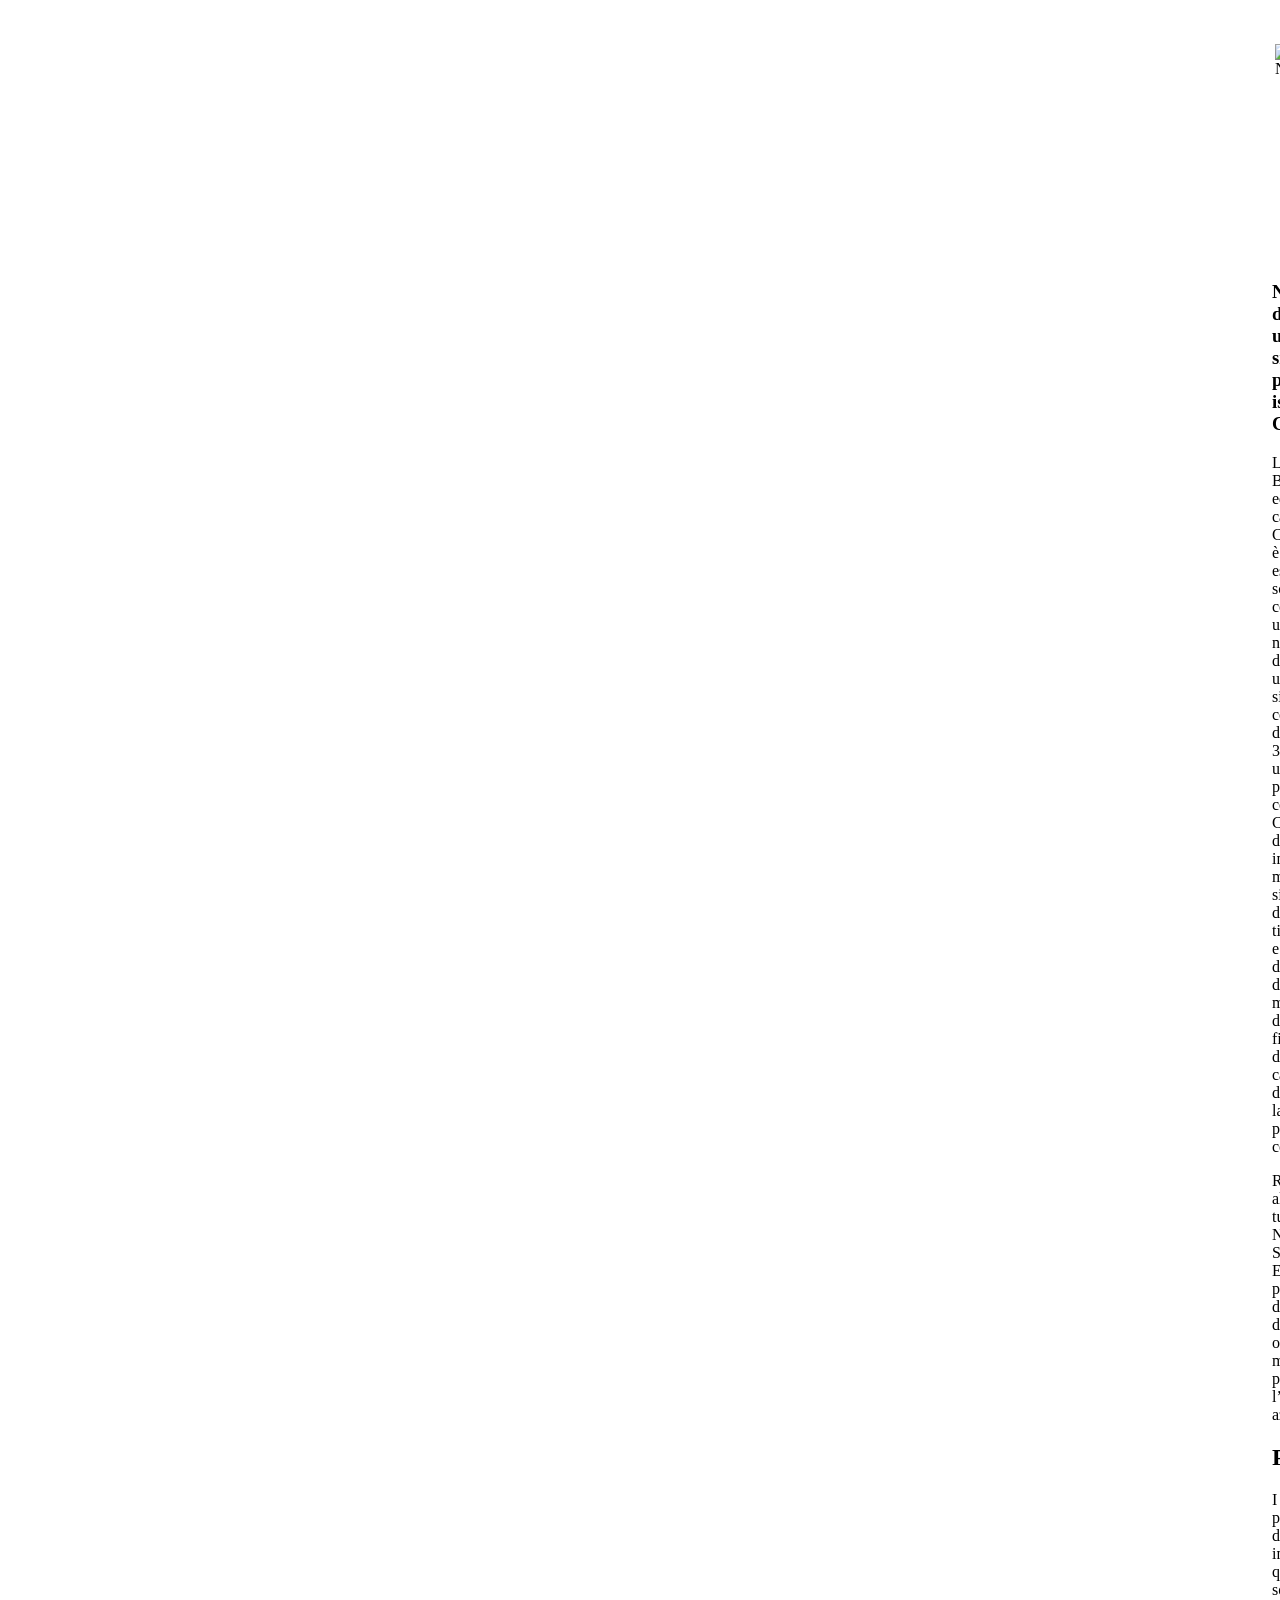
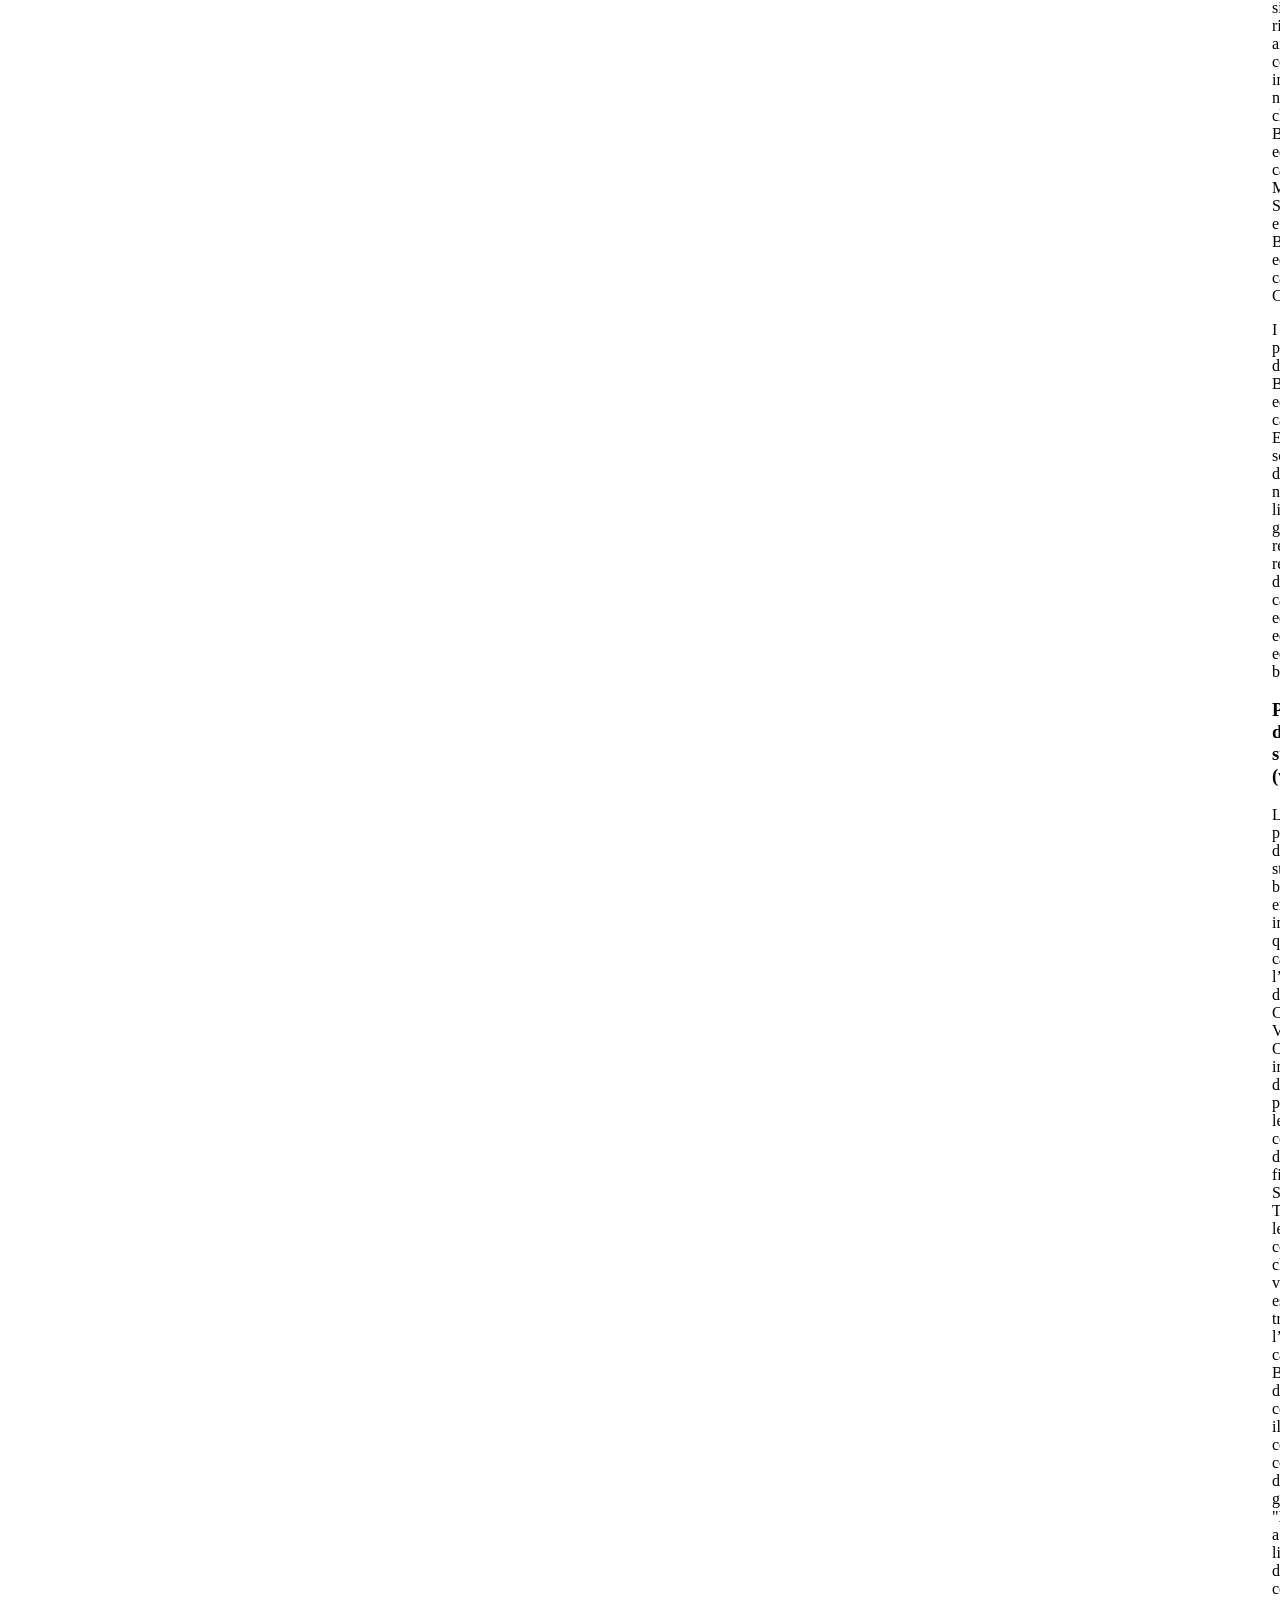
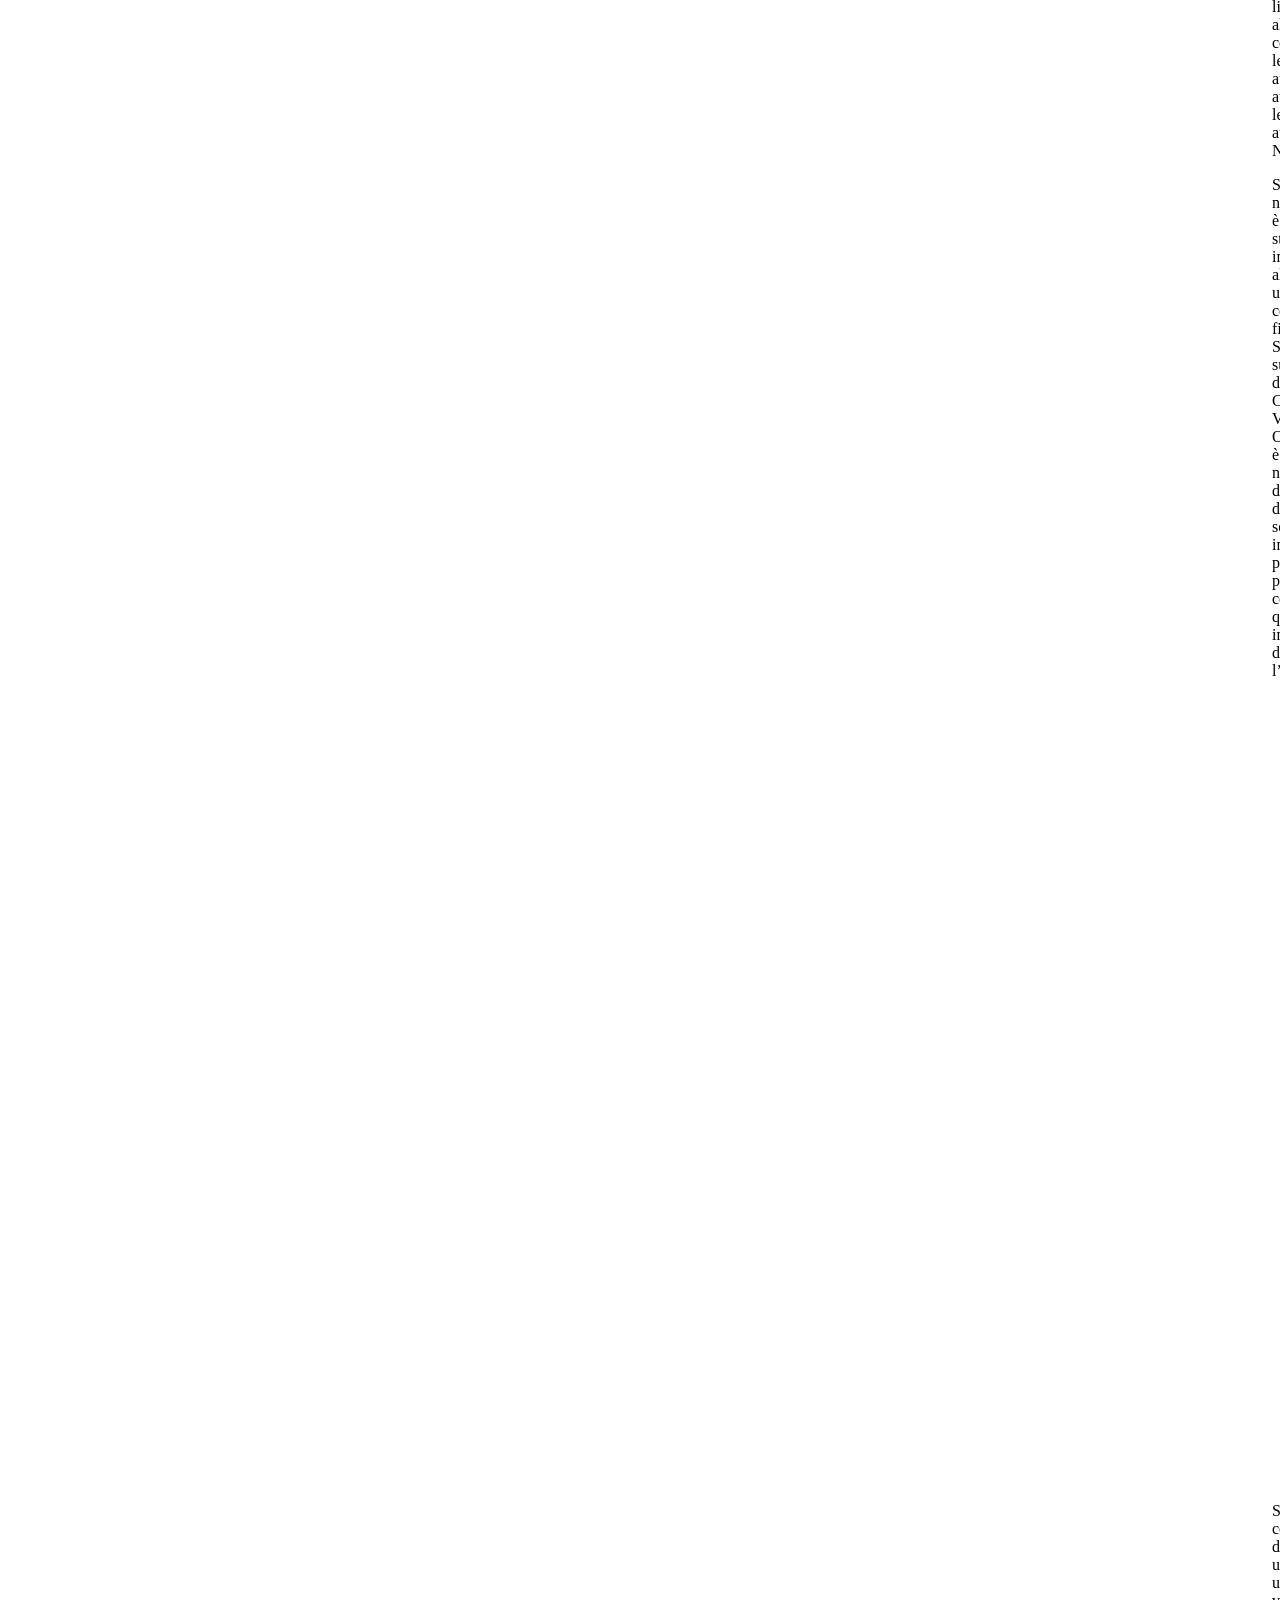
==== commit 084fd49f: "Built from 99c3639 NetAppDocs/netappdocs-build@2365055775309eb2e7df1292fb737d7b80883ec4" ====
--- a/concept-before-you-begin-to-deploy-gfc.html
+++ b/concept-before-you-begin-to-deploy-gfc.html
@@ -22,15 +22,13 @@
 
   <!-- RSS Feed --><link rel="alternate" type="application/rss+xml" title="NetApp Documentation" href="/it-it/bluexp-edge-caching/feed.xml"><!-- CSS Definitions: NetApp CSS should be defined after generic css -->
 
-  <!-- Elastic Search -->
-  <link rel="stylesheet" href="//cdn.jsdelivr.net/searchkit/0.10.0/theme.css">
 
   <!-- Combined CSS -->
-  <link rel="stylesheet" type="text/css" href="/it-it/bluexp-edge-caching/css/netappdocs.css">
+  <link rel="stylesheet" type="text/css" href="/it-it/bluexp-edge-caching/css/ie-netappdocs.css">
 
   
-  <link rel="stylesheet" href="/it-it/bluexp-edge-caching/css/landing-page.css" type="text/css">
-  <link rel="stylesheet" href="/it-it/bluexp-edge-caching/css/tabbed-blocks.css" type="text/css">
+  <link rel="stylesheet" href="/it-it/bluexp-edge-caching/css/ie-landing-page.css" type="text/css">
+  <link rel="stylesheet" href="/it-it/bluexp-edge-caching/css/ie-tabbed-blocks.css" type="text/css">
   <!-- Canonical url -->
   <link rel="canonical" href="https://docs.netapp.com/it-it/bluexp-edge-caching/concept-before-you-begin-to-deploy-gfc.html" />
   <link rel="alternate" hreflang="x-default" href="https://docs.netapp.com/us-en/bluexp-edge-caching/concept-before-you-begin-to-deploy-gfc.html" />
@@ -43,114 +41,49 @@
   <link rel="alternate" hreflang="de" href="https://docs.netapp.com/de-de/bluexp-edge-caching/concept-before-you-begin-to-deploy-gfc.html" />
   <link rel="alternate" hreflang="es" href="https://docs.netapp.com/es-es/bluexp-edge-caching/concept-before-you-begin-to-deploy-gfc.html" />
   <link rel="alternate" hreflang="fr" href="https://docs.netapp.com/fr-fr/bluexp-edge-caching/concept-before-you-begin-to-deploy-gfc.html" />
-  <link rel='stylesheet' href='/it-it/bluexp-edge-caching/css/na-feature.css' type='text/css'><!-- Top level site integrations --><script>
-    function addAdobeLaunch(adobeId) {
-      var head = document.getElementsByTagName('head')[0];
-      var adobe = document.createElement("script");
-      adobe.type = "text/plain";
-      adobe.className = "optanon-category-C0002";
-      adobe.src = "//assets.adobedtm.com/60287eadf1ee/c284da483c83/"+adobeId+".min.js";
-      head.appendChild(adobe);
-    }
-
-    function addGoogleAnalytics(gtagId) {
-      var google = document.createElement("script");
-      google.type = "text/plain";
-      google.className = "optanon-category-C0002";
-      google.src = "https://www.googletagmanager.com/gtag/js?id="+gtagId;
-      var head = document.getElementsByTagName('head')[0];
-      head.appendChild(google);
-
-      window.dataLayer = window.dataLayer || [];
-      function gtag(){dataLayer.push(arguments);}
-      gtag('js', new Date());
-      gtag('config', gtagId);
-    }
-
-    function addConsent(consentId) {
-      var head = document.getElementsByTagName('head')[0];
-      var onetrustConsent = document.createElement("script");
-      onetrustConsent.type = "text/javascript";
-      onetrustConsent.src = "https://cdn.cookielaw.org/consent/"+consentId+"/OtAutoBlock.js";
-      head.appendChild(onetrustConsent);
-
-      var onetrustScript = document.createElement("script");
-      onetrustScript.type = "text/javascript";
-      onetrustScript.src = "https://cdn.cookielaw.org/scripttemplates/otSDKStub.js";
-      onetrustScript.charset = "UTF-8";
-      onetrustScript.dataset.documentLanguage = "true";
-      onetrustScript.dataset.domainScript = consentId;
-      head.appendChild(onetrustScript);
-    }addConsent("72570c5c-fe30-465f-b0e0-b77f7fb4ae34");
-    addAdobeLaunch("launch-e9ff3acac59f");
-    addGoogleAnalytics("UA-81697994-3");function OptanonWrapper() { }
+  <!-- Top level site integrations -->
+<script type="text/javascript" src="https://cdn.cookielaw.org/consent/72570c5c-fe30-465f-b0e0-b77f7fb4ae34/OtAutoBlock.js"></script>
+    <script type="text/javascript" src="https://cdn.cookielaw.org/scripttemplates/otSDKStub.js" charset="UTF-8" data-document-language="true" data-domain-script="72570c5c-fe30-465f-b0e0-b77f7fb4ae34"></script>
+    <script type="text/javascript">function OptanonWrapper() { }</script>
+    <script type="text/plain" class="optanon-category-C0002" src="https://assets.adobedtm.com/60287eadf1ee/c284da483c83/launch-e9ff3acac59f.min.js"></script>
+    <script class="optanon-category-C0001">(function(w,d,s,l,i){w[l]=w[l]||[];w[l].push({'gtm.start':
+        new Date().getTime(),event:'gtm.js'});var f=d.getElementsByTagName(s)[0],
+        j=d.createElement(s),dl=l!='dataLayer'?'&l='+l:'';j.setAttributeNode(d.createAttribute('data-ot-ignore'));j.setAttribute('class','optanon-category-C0001');j.async=true;
+        j.src='https://www.googletagmanager.com/gtm.js?id='+i+dl+'';f.parentNode.insertBefore(j,f);
+        })(window,document,'script','dataLayer','GTM-MD73T9M');</script>
+
+  <script src="https://cdnjs.cloudflare.com/ajax/libs/jquery/2.1.4/jquery.min.js"></script>
+  
+  <script>
+    $(document).ready(function() {
+      const MASTHEAD_OFFSET = 65;
+      const SECTIONS = $("main h2, main h3");
+      // PAGE NAV - Init
+      if (SECTIONS.length == 0) {
+        // remove if there is no elements
+        /*
+        $("#ie-right-navbar").remove();
+        $("#ie-right-navbar-collapse").remove();
+        */
+      } else {
+        $(".page-nav-title").css('display', 'block');
+        for (var i = 0; i < SECTIONS.length; i++) {
+          var sectionId = $(SECTIONS[i]).attr('id');
+          var sectionName = $(SECTIONS[i]).text();
+          var subClass = $(SECTIONS[i]).is("h3") ? ' page-nav__sublink' : '';
+          $("#page-menu").append('<li class="page-nav-item"><a href="#' + sectionId + '" class="page-nav__link' + subClass + '">' + sectionName + '</a></li>');
+        }
+        $(".page-nav__link").first().addClass('page-nav__link--active');
+      }
+    });
   </script>
-  <script src="https://cdnjs.cloudflare.com/ajax/libs/jquery/2.1.4/jquery.min.js"></script>
+  
   <script src="https://cdnjs.cloudflare.com/ajax/libs/jquery-cookie/1.4.1/jquery.cookie.min.js"></script>
 
   <!-- Used for Product Family Page Sidebar Visibility --><!-- Used to import Promise for IE. Required for SearchKit -->
-  <script src="https://cdnjs.cloudflare.com/ajax/libs/bluebird/3.3.5/bluebird.min.js"></script><script src='/it-it/bluexp-edge-caching/js/na-search.js'></script><script src='/it-it/bluexp-edge-caching/js/na-pagenav.js'></script><script src='/it-it/bluexp-edge-caching/js/na-utility.js'></script>
- <!--  
-  <link rel='stylesheet' href='/it-it/bluexp-edge-caching/css/prism.css' type='text/css'>
-  <link rel='stylesheet' href='/it-it/bluexp-edge-caching/css/prism-netapp.css' type='text/css'>
- -->
-
-  <!-- <script src='/it-it/bluexp-edge-caching/js/na-utility.js'></script> -->
-  <script src='/it-it/bluexp-edge-caching/js/clouddocs.js'></script>
-  <script src='/it-it/bluexp-edge-caching/js/jquery.navgoco.min.js'></script>
-  <script src="https://maxcdn.bootstrapcdn.com/bootstrap/3.3.7/js/bootstrap.min.js" integrity="sha384-Tc5IQib027qvyjSMfHjOMaLkfuWVxZxUPnCJA7l2mCWNIpG9mGCD8wGNIcPD7Txa" crossorigin="anonymous"></script>
-  <!-- <script src='/it-it/bluexp-edge-caching/js/toc.js'></script> -->
-  <!-- <script src='/it-it/bluexp-edge-caching/js/customscripts.js'></script> --><script>
-      $(document).ready(function() {
-          
-          var collapseOnInit = true;
-          
-
-          var navSettings = {
-              "caretHtml": '',
-              "accordion": collapseOnInit,
-              "openClass": 'active', // open
-              "save": false, // leave false or nav highlighting doesn't work right
-              "cookie": {
-                  "name": 'navgoco',
-                  "expires": false,
-                  "path": '/'
-              },
-              "slide": {
-                  "duration": 400,
-                  "easing": 'swing'
-              }
-          };
-
-          // Initialize navgoco with default options
-          $("#mysidebar").navgoco(navSettings);
-          
-
-          $("#collapseAll").click(function(e) {
-              e.preventDefault();
-              $("#mysidebar").navgoco('toggle', false);
-          });
-
-          $("#expandAll").click(function(e) {
-              e.preventDefault();
-              $("#mysidebar").navgoco('toggle', true);
-          });
-
-          $(".sidebar-nav-container").on("scroll", function() {
-            $.cookie("sidebarScroll", $(".sidebar-nav-container").scrollTop(), {
-              path    : "/it-it/bluexp-edge-caching"  
-            });
-          });
-          $(function() {
-            if ($.cookie("sidebarScroll")) {
-              $(".sidebar-nav-container").scrollTop($.cookie("sidebarScroll"));
-            }
-          });
-
-      });
-
-  </script>
-  <script>
+  <script src="https://cdnjs.cloudflare.com/ajax/libs/bluebird/3.3.5/bluebird.min.js"></script><script src='/it-it/bluexp-edge-caching/js/na-search.js'></script><script src='/it-it/bluexp-edge-caching/js/ie-clouddocs.js'></script>
+  <script src="https://maxcdn.bootstrapcdn.com/bootstrap/3.3.7/js/bootstrap.min.js" integrity="sha384-Tc5IQib027qvyjSMfHjOMaLkfuWVxZxUPnCJA7l2mCWNIpG9mGCD8wGNIcPD7Txa" crossorigin="anonymous"></script><script>
+    /*
       $(document).ready(function() {
           $("#tg-sb-link").click(function() {
               $("#tg-sb-sidebar").toggle();
@@ -160,190 +93,587 @@
               $("#tg-sb-icon").toggleClass('fa-toggle-off');
           });
       });
+      */
   </script>
   <script src='/it-it/bluexp-edge-caching/js/custom-dropdown.js'></script>
   <script src='/it-it/bluexp-edge-caching/js/FileSaver.min.js'></script>
   <script src='/it-it/bluexp-edge-caching/js/jszip-utils.min.js'></script>
-  <script src='/it-it/bluexp-edge-caching/js/jszip.min.js'></script>
-  <!-- <script src='/it-it/bluexp-edge-caching/js/pdf-ux.js'></script> -->
-</head>
+  <script src='/it-it/bluexp-edge-caching/js/jszip.min.js'></script><script src='/it-it/bluexp-edge-caching/js/ie-pdf-ux.js'></script></head>
 
 
   <body class role="document" data-flavor="">
-    <div id="page" class="n-off-canvas-menu">
-      <div class="n-off-canvas-menu__menu"><!--TODO: Add offcanvas code --></div>
-      <div class="n-off-canvas-menu__content-wrap">
-        <header class="site-header" id="banner">
-  
-  <!-- Start Page Toolbar -->
-  
-  <div class="page-nav-toolbar"><div class="page-nav-contribute"><a target="_blank" href="https://github.com/NetAppDocs/bluexp-edge-caching.it-it/issues/new?template=new-from-page.yml&page-url=https://docs.netapp.com/it-it/bluexp-edge-caching/concept-before-you-begin-to-deploy-gfc.html&page-title=Prima di iniziare a implementare il caching edge BlueXP" class="page-nav-contribute-link" role="button"><img src="/it-it/bluexp-edge-caching/images/discuss-sm.svg" alt="" class="github-icon" />Richiedi modifiche alla documentazione</a><a target="_blank" href="https://github.com/NetAppDocs/bluexp-edge-caching/blob/main/concept-before-you-begin-to-deploy-gfc.adoc" class="page-nav-contribute-link" role="button"><img src="/it-it/bluexp-edge-caching/images/edit-sm.svg" alt="" class="github-icon" />Modifica questa pagina</a><a target="_blank" href="https://docs.netapp.com/us-en/contribute/" class="page-nav-contribute-link"  ><img src="/it-it/bluexp-edge-caching/images/article-sm.svg" alt="" class="github-icon" />Scopri come collaborare</a></div>
-    <div class="page-nav-container">
-      <nav class="page-nav-fixed">
-        <div class="page-nav-title">IN QUESTA PAGINA</div>
-        <div class="page-nav-links">
-          <ul class="page-nav-inner" id="page-menu"></ul>
-        </div>
-      </nav>
-    </div>
-  </div>
-  
-  
-  <!-- Start top_hat -->
-  <div class="n-top-hat">
-    <div class="n-container">
-      <div class="n-top-hat__cross-property-nav">
-        <ul class="n-top-hat__list">
-          <li class="n-top-hat__list-item">
-            <a href="https://www.netapp.com/products-a-z/" class="n-top-hat__link">Prodotto e soluzioni</a>
-          </li>
-          <li class="n-top-hat__list-item">
-            <a href="https://www.netapp.com/support-and-training/netapp-university/" class="n-top-hat__link">Supporto e training</a>
-          </li>
-          <li class="n-top-hat__list-item">
-            <a href="https://cloud.netapp.com" class="n-top-hat__link">Cloud Central</a>
-          </li>
-          <li class="n-top-hat__list-item">
-            <a href="https://community.netapp.com/" class="n-top-hat__link">Community</a>
-          </li>
-          <li class="n-top-hat__list-item">
-            <a href="https://blog.netapp.com/" class="n-top-hat__link">Blog</a>
-          </li>
-          <li class="n-top-hat__list-item">
-            <a href="https://customers.netapp.com/en/" class="n-top-hat__link">Testimonianze dei clienti</a>
-          </li>
-        </ul>
-      </div>
-      <div class="n-top-hat__utils">
-        <ul class="n-top-hat__list">
-          <li class="n-top-hat__list-item">
-            <a href="https://www.netapp.com/company/contact-us/" target="_self" class="n-top-hat__link" data-ntap-ui="contact-us">Contatto</a>
-          </li>
-        </ul>
-      </div>
-    </div>
-  </div>
-  <!-- End top_hat -->
-
-  <!-- Start property bar -->
-  <style>
-    .n-property-navigation-bar__menus--desktop-experience .n-menu--mega__default-content__heading span {
-    color: #34B0FF;
-    }
-  </style>
-  <div class="n-property-bar " data-ntap-ui="sticky-nav">
-    <div class="n-property-bar__inner-wrap">
-      <div class="n-property-bar__menu-toggle">
-        <a href="#" class="n-property-bar__menu-toggle-link">
-          <span class="n-property-bar__menu-toggle-text">Menu</span>
-          <svg class="n-icon-bars n-property-bar__menu-toggle-icon" aria-labelledby="title">
-            <title>bars</title>
-            <use xlink:href="/it-it/bluexp-edge-caching/images/sprite.svg#bars"></use>
-          </svg>
-        </a>
-      </div>
-      <div class="n-property-bar__property-mark ">
-        <a href="https://www.netapp.com" class="n-property-bar__property-link">
-          <div class="n-property-bar__logo">
-            <svg class="n-icon-netapp-mark n-icon-netapp-mark n-property-bar__netapp-mark-icon" aria-labelledby="title">
-              <title>netapp-mark</title>
-              <use xlink:href="/it-it/bluexp-edge-caching/images/sprite.svg#netapp-mark"></use>
-            </svg>
-            <svg class="n-icon-netapp-logo n-property-bar__logo-svg" aria-labelledby="title">
-              <title>netapp-logo</title>
-              <use xlink:href="/it-it/bluexp-edge-caching/images/sprite.svg#netapp-logo"></use>
-            </svg>
-          </div>
-        </a>
-      </div>
-
-      
-      
-      
-      <div class="search-property-bar">
-        <div id="search-demo-container" class="searchbox n-property-bar__search">
-          <div id="react-search" 
-          data-search-html="/it-it/bluexp-edge-caching/search.html"
-          data-type="widget" 
-          data-placeholder="Esplora la documentazione"
-          data-no-results-found="Nessun risultato per {query}"
-          data-did-you-mean="Cerca {suggestion}."
-          data-no-results-found-did-you-mean="Nessun risultato per {query}. Intendi {suggestion}?"
-          data-results-found="{hitCount} risultati trovati"
-          data-error-message="Si è verificato un problema durante il recupero dei risultati. Riprova."
-          data-error-reset="Reimposta ricerca"
-          data-sk-es-pf-indexes=""
-          data-flavor=""></div>
-          <button class="n-property-bar__search-toggle-button" type="button">
-            <svg class="n-icon-search n-property-bar__search-toggle-button-icon" aria-labelledby="title">
-              <title>search</title>
-              <use xmlns:xlink="http://www.w3.org/1999/xlink" xlink:href="/it-it/bluexp-edge-caching/images/sprite.svg#search"></use>
-            </svg>
-          </button>
-        </div>
-      </div>
-      
-    </div>
-  </div>
-  <div class="n-property-bar__toolbar">
-    <!-- Start Language Selector --><div id="language-dropdown" class="custom-dropdown custom-dropdown-lang">
-      <div class="custom-dropdown-select custom-dropdown-select-lang">
-      <span class="lang-name">Italiano</span>
-          <svg class="n-globe__icon" aria-labelledby="title">
-            <title>globe</title>
-            <use xmlns:xlink="http://www.w3.org/1999/xlink" xlink:href="/it-it/bluexp-edge-caching/images/sprite.svg#globe"></use>
-          </svg>
-        </button>
-      </div>
-
-      <ul class="custom-dropdown-menu"><li>
-          <a href="https://docs.netapp.com/it-it/bluexp-edge-caching/concept-before-you-begin-to-deploy-gfc.html" target="_self"><span translate="no" class="notranslate">Italiano</span></a>
-        </li><li>
-          <a href="https://docs.netapp.com/us-en/bluexp-edge-caching/concept-before-you-begin-to-deploy-gfc.html" target="_self"><span translate="no" class="notranslate">English</span></a>
-        </li><li>
-          <a href="https://docs.netapp.com/ja-jp/bluexp-edge-caching/concept-before-you-begin-to-deploy-gfc.html" target="_self"><span translate="no" class="notranslate">日本語</span></a>
-        </li><li>
-          <a href="https://docs.netapp.com/ko-kr/bluexp-edge-caching/concept-before-you-begin-to-deploy-gfc.html" target="_self"><span translate="no" class="notranslate">한국어</span></a>
-        </li><li>
-          <a href="https://docs.netapp.com/zh-cn/bluexp-edge-caching/concept-before-you-begin-to-deploy-gfc.html" target="_self"><span translate="no" class="notranslate">简体中文</span></a>
-        </li><li>
-          <a href="https://docs.netapp.com/zh-tw/bluexp-edge-caching/concept-before-you-begin-to-deploy-gfc.html" target="_self"><span translate="no" class="notranslate">繁體中文</span></a>
-        </li><li>
-          <a href="https://docs.netapp.com/de-de/bluexp-edge-caching/concept-before-you-begin-to-deploy-gfc.html" target="_self"><span translate="no" class="notranslate">Deutsch</span></a>
-        </li><li>
-          <a href="https://docs.netapp.com/es-es/bluexp-edge-caching/concept-before-you-begin-to-deploy-gfc.html" target="_self"><span translate="no" class="notranslate">Español</span></a>
-        </li><li>
-          <a href="https://docs.netapp.com/fr-fr/bluexp-edge-caching/concept-before-you-begin-to-deploy-gfc.html" target="_self"><span translate="no" class="notranslate">Français</span></a>
-        </li></ul>
-    </div>
-    <!-- End Language Selector -->
-
-    <div class="n-property-bar__cta"></div>
-  </div>
-  <!-- End property bar -->
-</header>
-
+    <div class="skip-to-main">
+      <a href="#main" >Skip to main content</a>
+    </div><noscript><iframe src="https://www.googletagmanager.com/ns.html?id=GTM-MD73T9M"
+      height="0" width="0" style="display:none;visibility:hidden"></iframe></noscript><div id="page" class="">
+      <div id="ie-phone-menu" class=""></div>
+      <div id="ie-content-wrap" class="">
+        <nav id="ie-new-header">
+    <ul>
+        <li id="ie-phone-menu-button">
+            <a href="#">
+                <image id="" src="/it-it/bluexp-edge-caching/images/hamburger.svg" alt="menu" />
+            </a>
+        </li>
+
+        <li>
+            <a href="https://www.netapp.com/it">
+                <image id="ie-header-logo" src="/it-it/bluexp-edge-caching/images/netapp_logo.svg" alt="netapp" />
+            </a>
+        </li>
+        <li id="ie-header-docs">
+            <a href="https://www.netapp.com/it/support-and-training/documentation/">Documenti</a>
+        </li>
+
+        <!-- Empty container to push header left with or without lang selector -->
+        <li id="empty-container" style="margin-left: auto">
+        </li>
+        <!-- Start Language Selector --><li id="ie-language-dropdown">
+            <div id="language-dropdown" class="custom-dropdown custom-dropdown-lang">
+                <div class="custom-dropdown-select custom-dropdown-select-lang">
+                    <img src="/it-it/bluexp-edge-caching/images/language_white_24dp.svg" class="n-globe__icon" />
+                    <span class="lang-name">Italiano</span>
+                    <img src="/it-it/bluexp-edge-caching/images/dropdown-arrow.svg" alt="" class="custom-icon chevrondown header invisible" />
+                    <img src="/it-it/bluexp-edge-caching/images/dropdown-arrow.svg" alt="" class="custom-icon chevronup header" />
+                    </button>
+                </div>
+
+                <ul class="custom-dropdown-menu"><li>
+                        <a href="https://docs.netapp.com/it-it/bluexp-edge-caching/concept-before-you-begin-to-deploy-gfc.html"
+                            target="_self"><span translate="no" class="notranslate">Italiano</span></a>
+                    </li><li>
+                        <a href="https://docs.netapp.com/us-en/bluexp-edge-caching/concept-before-you-begin-to-deploy-gfc.html"
+                            target="_self"><span translate="no" class="notranslate">English</span></a>
+                    </li><li>
+                        <a href="https://docs.netapp.com/ja-jp/bluexp-edge-caching/concept-before-you-begin-to-deploy-gfc.html"
+                            target="_self"><span translate="no" class="notranslate">日本語</span></a>
+                    </li><li>
+                        <a href="https://docs.netapp.com/ko-kr/bluexp-edge-caching/concept-before-you-begin-to-deploy-gfc.html"
+                            target="_self"><span translate="no" class="notranslate">한국어</span></a>
+                    </li><li>
+                        <a href="https://docs.netapp.com/zh-cn/bluexp-edge-caching/concept-before-you-begin-to-deploy-gfc.html"
+                            target="_self"><span translate="no" class="notranslate">简体中文</span></a>
+                    </li><li>
+                        <a href="https://docs.netapp.com/zh-tw/bluexp-edge-caching/concept-before-you-begin-to-deploy-gfc.html"
+                            target="_self"><span translate="no" class="notranslate">繁體中文</span></a>
+                    </li><li>
+                        <a href="https://docs.netapp.com/de-de/bluexp-edge-caching/concept-before-you-begin-to-deploy-gfc.html"
+                            target="_self"><span translate="no" class="notranslate">Deutsch</span></a>
+                    </li><li>
+                        <a href="https://docs.netapp.com/es-es/bluexp-edge-caching/concept-before-you-begin-to-deploy-gfc.html"
+                            target="_self"><span translate="no" class="notranslate">Español</span></a>
+                    </li><li>
+                        <a href="https://docs.netapp.com/fr-fr/bluexp-edge-caching/concept-before-you-begin-to-deploy-gfc.html"
+                            target="_self"><span translate="no" class="notranslate">Français</span></a>
+                    </li></ul>
+            </div>
+            </li>
+        <!-- End Language Selector -->
+
+
+        <li id="ie-allnetapp">
+            <div id="allnetapp-dropdown" class="custom-dropdown custom-dropdown-allnetapp">
+                <div class="custom-dropdown-select custom-dropdown-select-allnetapp">
+                    <img src="/it-it/bluexp-edge-caching/images/apps_white_24dp.svg" alt="" class="allnetapp-icon" />
+                    <span class="allnetapp-name">Tutto NetApp</span>
+                    <img src="/it-it/bluexp-edge-caching/images/dropdown-arrow.svg" alt="" class="custom-icon chevrondown header invisible" />
+                    <img src="/it-it/bluexp-edge-caching/images/dropdown-arrow.svg" alt="" class="custom-icon chevronup header" />
+                    </button>
+                </div>
+
+                <ul class="custom-dropdown-menu allnetapp-dropdown">
+                    <li>
+                        <a href="https://bluexp.netapp.com/"
+                            target="_self"><span translate="no" class="notranslate">BlueXP</span></a>
+                    </li>
+                    <li>
+                        <a href="https://mysupport.netapp.com/site/"
+                            target="_self"><span translate="no" class="notranslate">Supporto</span></a>
+                    </li>
+                    <li>
+                        <a href="https://kb.netapp.com/"
+                            target="_self"><span translate="no" class="notranslate">Knowledge Base</span></a>
+                    </li>
+                    <li>
+                        <a href="https://www.netapp.com/it/support-and-training/netapp-learning-services/"
+                            target="_self"><span translate="no" class="notranslate">Training</span></a>
+                    </li>
+                </ul>
+            </div>
+
+        </li>
+
+    </ul>
+</nav>
 
         <main id="n-main-content" class="n-main-content">
           <!-- Start Documentation Content -->
 <div class="ie-main">
-  <!-- Sidebar Column -->
+
+<div id="ie-new-sidebar-collapse" style="display: none">
+    <img id="sidebar-expand" class="ie-searchbox-icon" src="/it-it/bluexp-edge-caching/images/double_arrow.svg" alt="" />
+</div>
+<div id="ie-new-sidebar">
+    <div id="ie-product-identity-lockup">
+        <div id="sidebar-collapse" class="">
+            <img src="/it-it/bluexp-edge-caching/images/double_arrow.svg" alt="" />
+        </div>
+        <div id="ie-breadcrumb" class="">
+  <ul class="ie-breadcrumb">
+    <li class="">
+      <a href="https://docs.netapp.com">Tutti i documenti</a>
+    </li>
+    
+    
+    <li class="">
+      <a href="https://docs.netapp.com/us-en/cloud/">Documentazione Cloud</a>
+    </li>
+    
+
+    
+    <li class="">
+      <a href="https://docs.netapp.com/it-it/bluexp-family/">
+        BlueXP
+      </a>
+    </li>
+    
+  </ul>
   
-  <div class="col-md-3" id="sidebar-height">
-      <button id="btn-sidebar-collapse" onclick="hideSidebar()"><img src="/it-it/bluexp-edge-caching/images/collapse.png" alt="Comprimi pannello di navigazione"></button>
-      <div class="n-pdf-header">
-  <a id="toggleButtonPdf" class="n-pdf-button" type="button">
-    <img src="/it-it/bluexp-edge-caching/images/pdf.png" alt="" width="16" height="16"/>PDF disponibili<span>
-    </span>
-  </a>
-</div>
-<div class="n-pdf-body-container">
-  <ul id="toggleContainerPdf" class="n-pdf-body" style="display:none;"><li class="pdf-ux-container">
+  <div class="ie-product-name" >
+    <!--<a href="/it-it/bluexp-edge-caching/">-->
+      BlueXP edge caching
+    <!--</a>-->
+  </div>
+</div>
+
+            
+
         
         
+
+<div id="ie-searchbox" class="ie-searchbox-sidebar ">
+    <img class="ie-searchbox-icon" src="/it-it/bluexp-edge-caching/images/loupe.svg" alt=""/>
+    <div id="react-search" 
+        data-search-html="/it-it/bluexp-edge-caching/search.html" 
+        data-type="widget"
+        data-placeholder="Esplora la documentazione"
+        data-no-results-found="Nessun risultato per {query}"
+        data-did-you-mean="Cerca {suggestion}."
+        data-no-results-found-did-you-mean="Nessun risultato per {query}. Intendi {suggestion}?"
+        data-results-found="{hitCount} risultati trovati"
+        data-error-message="Si è verificato un errore. Riprova."
+        data-error-reset="Reimposta ricerca"
+        data-sk-es-pf-indexes="" 
+        data-flavor="">
+    </div>
+</div>
         
-        <a target="_blank" href="/it-it/bluexp-edge-caching/pdfs/fullsite-sidebar/Documentazione_di_BlueXP_edge_caching.pdf" >
-          <img src="/it-it/bluexp-edge-caching/images/pdf.png" alt="" width="16" height="16"/>PDF del sito di questa documentazione</a>
+    </div>
+    <div id="ie-new-toc"><script>
+  let sidebarAccordion = true;
+
+  /* specific css rules for Mac */
+  if(navigator.platform.match('Mac') !== null) {
+    document.body.setAttribute('class', 'OSX');
+  }
+
+</script>
+
+<div id="ie-sidebar-container">
+  <ul id="ie-sidebar-list" ><li 
+      data-pdf-exists="true" 
+      data-pdf-filename="Documenti per il caching edge BlueXP"
+      data-li-level="1#" 
+      class="   "
+      dale-page-url="/concept-before-you-begin-to-deploy-gfc.html" 
+      dale-entry-url="/index.html" 
+    ><a class="ie-sidebar-menuitem-1 " href="/it-it/bluexp-edge-caching/index.html">
+        Documenti per il caching edge BlueXP
+      </a></li><li 
+      data-pdf-exists="true" 
+      data-pdf-filename="Note di rilascio"
+      data-li-level="1" 
+      class=" sidebar-folder    "
+      dale-page-url="/concept-before-you-begin-to-deploy-gfc.html" 
+      dale-entry-url="" 
+    ><a class="ie-sidebar-menuitem-1  ie-sidebar-button " href="#">
+        <img class="ie-sidebar-icon ie-sidebar-button open" src="/it-it/bluexp-edge-caching/images/link_expand.svg" alt="" />
+        <img class="ie-sidebar-icon ie-sidebar-button close" src="/it-it/bluexp-edge-caching/images/link_collapse.svg" alt="" />
+        <!--<div class="" style="display: inline;"> Note di rilascio</div>-->
+         Note di rilascio
+      </a>
+      <ul class="">
+        <li 
+      data-pdf-exists="true" 
+      data-pdf-filename="Novità"
+      data-li-level="2#" 
+      class="   "
+      dale-page-url="/concept-before-you-begin-to-deploy-gfc.html" 
+      dale-entry-url="/whats-new.html" 
+    ><a class="ie-sidebar-menuitem-2 " href="/it-it/bluexp-edge-caching/whats-new.html">
+        Novità
+      </a></li><li 
+      data-pdf-exists="true" 
+      data-pdf-filename="Problemi risolti"
+      data-li-level="2#" 
+      class="   "
+      dale-page-url="/concept-before-you-begin-to-deploy-gfc.html" 
+      dale-entry-url="/fixed-issues.html" 
+    ><a class="ie-sidebar-menuitem-2 " href="/it-it/bluexp-edge-caching/fixed-issues.html">
+        Problemi risolti
+      </a></li></ul></li><li 
+      data-pdf-exists="true" 
+      data-pdf-filename="Inizia subito"
+      data-li-level="1" 
+      class=" sidebar-folder    "
+      dale-page-url="/concept-before-you-begin-to-deploy-gfc.html" 
+      dale-entry-url="" 
+    ><a class="ie-sidebar-menuitem-1  ie-sidebar-button " href="#">
+        <img class="ie-sidebar-icon ie-sidebar-button open" src="/it-it/bluexp-edge-caching/images/link_expand.svg" alt="" />
+        <img class="ie-sidebar-icon ie-sidebar-button close" src="/it-it/bluexp-edge-caching/images/link_collapse.svg" alt="" />
+        <!--<div class="" style="display: inline;"> Inizia subito</div>-->
+         Inizia subito
+      </a>
+      <ul class="">
+        <li 
+      data-pdf-exists="true" 
+      data-pdf-filename="Scopri di più sul caching edge BlueXP"
+      data-li-level="2#" 
+      class="   "
+      dale-page-url="/concept-before-you-begin-to-deploy-gfc.html" 
+      dale-entry-url="/concept-gfc.html" 
+    ><a class="ie-sidebar-menuitem-2 " href="/it-it/bluexp-edge-caching/concept-gfc.html">
+        Scopri di più sul caching edge BlueXP
+      </a></li><li 
+      data-pdf-exists="true" 
+      data-pdf-filename="Prerequisiti per il caching edge BlueXP"
+      data-li-level="2#" 
+      class="  ie-sidebar-selected    "
+      dale-page-url="/concept-before-you-begin-to-deploy-gfc.html" 
+      dale-entry-url="/concept-before-you-begin-to-deploy-gfc.html" 
+    ><a class="ie-sidebar-menuitem-2 " href="/it-it/bluexp-edge-caching/concept-before-you-begin-to-deploy-gfc.html">
+        Prerequisiti per il caching edge BlueXP
+      </a></li><li 
+      data-pdf-exists="true" 
+      data-pdf-filename="Implementare e concedere in licenza il caching edge BlueXP"
+      data-li-level="2#" 
+      class="   "
+      dale-page-url="/concept-before-you-begin-to-deploy-gfc.html" 
+      dale-entry-url="/task-gfc-getting-started.html" 
+    ><a class="ie-sidebar-menuitem-2 " href="/it-it/bluexp-edge-caching/task-gfc-getting-started.html">
+        Implementare e concedere in licenza il caching edge BlueXP
+      </a></li><li 
+      data-pdf-exists="true" 
+      data-pdf-filename="Prerequisiti di BlueXP edge caching Edge"
+      data-li-level="2#" 
+      class="   "
+      dale-page-url="/concept-before-you-begin-to-deploy-gfc.html" 
+      dale-entry-url="/download-gfc-resources.html" 
+    ><a class="ie-sidebar-menuitem-2 " href="/it-it/bluexp-edge-caching/download-gfc-resources.html">
+        Prerequisiti di BlueXP edge caching Edge
+      </a></li><li 
+      data-pdf-exists="true" 
+      data-pdf-filename="Implementare BlueXP edge caching Edge"
+      data-li-level="2#" 
+      class="   "
+      dale-page-url="/concept-before-you-begin-to-deploy-gfc.html" 
+      dale-entry-url="/task-deploy-gfc-edge-instances.html" 
+    ><a class="ie-sidebar-menuitem-2 " href="/it-it/bluexp-edge-caching/task-deploy-gfc-edge-instances.html">
+        Implementare BlueXP edge caching Edge
+      </a></li></ul></li><li 
+      data-pdf-exists="true" 
+      data-pdf-filename="Utilizzare il caching edge BlueXP"
+      data-li-level="1" 
+      class=" sidebar-folder    "
+      dale-page-url="/concept-before-you-begin-to-deploy-gfc.html" 
+      dale-entry-url="" 
+    ><a class="ie-sidebar-menuitem-1  ie-sidebar-button " href="#">
+        <img class="ie-sidebar-icon ie-sidebar-button open" src="/it-it/bluexp-edge-caching/images/link_expand.svg" alt="" />
+        <img class="ie-sidebar-icon ie-sidebar-button close" src="/it-it/bluexp-edge-caching/images/link_collapse.svg" alt="" />
+        <!--<div class="" style="display: inline;"> Utilizzare il caching edge BlueXP</div>-->
+         Utilizzare il caching edge BlueXP
+      </a>
+      <ul class="">
+        <li 
+      data-pdf-exists="true" 
+      data-pdf-filename="Formazione per l'utente finale"
+      data-li-level="2#" 
+      class="   "
+      dale-page-url="/concept-before-you-begin-to-deploy-gfc.html" 
+      dale-entry-url="/concept-gfc-enduser-training.html" 
+    ><a class="ie-sidebar-menuitem-2 " href="/it-it/bluexp-edge-caching/concept-gfc-enduser-training.html">
+        Formazione per l'utente finale
+      </a></li><li 
+      data-pdf-exists="true" 
+      data-pdf-filename="Ulteriori informazioni"
+      data-li-level="2#" 
+      class="   "
+      dale-page-url="/concept-before-you-begin-to-deploy-gfc.html" 
+      dale-entry-url="/reference-gfc-additional-information.html" 
+    ><a class="ie-sidebar-menuitem-2 " href="/it-it/bluexp-edge-caching/reference-gfc-additional-information.html">
+        Ulteriori informazioni
+      </a></li></ul></li><li 
+      data-pdf-exists="true" 
+      data-pdf-filename="Conoscenza e supporto"
+      data-li-level="1" 
+      class=" sidebar-folder    "
+      dale-page-url="/concept-before-you-begin-to-deploy-gfc.html" 
+      dale-entry-url="" 
+    ><a class="ie-sidebar-menuitem-1  ie-sidebar-button " href="#">
+        <img class="ie-sidebar-icon ie-sidebar-button open" src="/it-it/bluexp-edge-caching/images/link_expand.svg" alt="" />
+        <img class="ie-sidebar-icon ie-sidebar-button close" src="/it-it/bluexp-edge-caching/images/link_collapse.svg" alt="" />
+        <!--<div class="" style="display: inline;"> Conoscenza e supporto</div>-->
+         Conoscenza e supporto
+      </a>
+      <ul class="">
+        <li 
+      data-pdf-exists="true" 
+      data-pdf-filename="Registrati per ricevere assistenza"
+      data-li-level="2#" 
+      class="   "
+      dale-page-url="/concept-before-you-begin-to-deploy-gfc.html" 
+      dale-entry-url="/task-support-registration.html" 
+    ><a class="ie-sidebar-menuitem-2 " href="/it-it/bluexp-edge-caching/task-support-registration.html">
+        Registrati per ricevere assistenza
+      </a></li><li 
+      data-pdf-exists="true" 
+      data-pdf-filename="Richiedi assistenza"
+      data-li-level="2#" 
+      class="   "
+      dale-page-url="/concept-before-you-begin-to-deploy-gfc.html" 
+      dale-entry-url="/task-get-help.html" 
+    ><a class="ie-sidebar-menuitem-2 " href="/it-it/bluexp-edge-caching/task-get-help.html">
+        Richiedi assistenza
+      </a></li></ul></li><li 
+      data-pdf-exists="true" 
+      data-pdf-filename="Note legali"
+      data-li-level="1#" 
+      class="   "
+      dale-page-url="/concept-before-you-begin-to-deploy-gfc.html" 
+      dale-entry-url="/legal-notices.html" 
+    ><a class="ie-sidebar-menuitem-1 " href="/it-it/bluexp-edge-caching/legal-notices.html">
+        Note legali
+      </a></li></ul>
+</div>
+<script>
+
+  $(".ie-sidebar-button").click(function (e) {
+    e.preventDefault();
+    e.stopPropagation();
+
+    expandedLI = $('li.ie-sidebar-expand')
+
+    const li = $(this).closest("li");
+
+    const parentsLI = $(li).parents('li');
+
+    expandedLI.map(element => {
+      if (sidebarAccordion && !li.hasClass('ie-sidebar-expand') && jQuery.inArray(expandedLI[element], parentsLI) == -1) {
+        $(expandedLI[element]).toggleClass('ie-sidebar-expand');
+        $(expandedLI[element]).children("ul").animate({ height: 'toggle' }, 400, function () {
+          $(li).children("ul").toggleClass('ie-sidebar-open');
+
+        })
+      }
+
+    })
+
+    $(li).toggleClass('ie-sidebar-expand');
+    $(li).children("ul").animate({ height: 'toggle' }, 400, function () {
+      $(li).children("ul").toggleClass('ie-sidebar-open');
+    })
+  });
+
+
+  
+    $("li.ie-sidebar-selected").parents('ul').toggleClass("ie-sidebar-open");
+    $("li.ie-sidebar-selected").toggleClass("ie-sidebar-expand")
+    $("ul.ie-sidebar-open").parent().toggleClass("ie-sidebar-expand");
+    $("li.ie-sidebar-selected").children('ul').toggleClass("ie-sidebar-open")
+  
+  
+</script>
+    </div>
+</div>
+<script>
+
+    
+    let sidebarScrollTopPosition = 0;
+    $("#ie-new-toc").on("scroll", function () {
+        if (sidebarScrollTopPosition == 0) {
+            $.cookie("sidebarScroll", $("#ie-new-toc").scrollTop(), {
+                path: "/it-it/bluexp-edge-caching"
+            });
+        }
+
+        if ($("#ie-new-toc").scrollTop() > 0) {
+            $('#ie-product-identity-lockup').addClass('ie-addShadow');
+        } else {
+            $('#ie-product-identity-lockup').removeClass('ie-addShadow');
+        }
+    });
+
+    $(function () {
+        if ($.cookie("sidebarScroll")) {
+            $("#ie-new-toc").scrollTop($.cookie("sidebarScroll"));
+        }
+    });
+
+    function setSidebarBottom() {
+        const footerGap = PXinViewport($(".n-footer"));
+        document.getElementById("ie-new-sidebar").style.bottom = Math.max(0, footerGap) + "px";
+    }
+
+    window.onscroll = () => {
+        setSidebarBottom();
+    };
+
+    $("#sidebar-collapse").click(function (e) {
+        const sidebarWidth = $("#ie-new-sidebar").width() - $("#ie-new-sidebar-collapse").width();
+        e.preventDefault();
+        const width = $(".ie-content-pane").width();
+        const marginLeft = parseInt($(".ie-content-pane").css('marginLeft'));
+
+        if ($.cookie("sidebarScroll")) {
+            sidebarScrollTopPosition = $.cookie("sidebarScroll");
+        }
+
+        $("#ie-new-sidebar").animate({ width: 'toggle' }, 350, function () {
+            $("#ie-new-sidebar-collapse").show();
+            $("#ie-new-sidebar").removeClass("open")
+            $("#ie-new-sidebar").addClass("close")
+            $("#ie-new-sidebar").removeAttr("style")
+        });
+        $(".ie-content-pane").animate({ width: (width + sidebarWidth), marginLeft: (marginLeft - sidebarWidth) }, 350, function () {
+            resizeContent()
+        })
+
+    });
+    $("#sidebar-expand").click(function (e) {
+        const sidebarWidth = $("#ie-new-sidebar").width() - $("#ie-new-sidebar-collapse").width();
+        e.preventDefault();
+        const width = $(".ie-content-pane").width();
+        const marginLeft = parseInt($(".ie-content-pane").css('marginLeft'));
+
+        $("#ie-new-sidebar").animate({ width: 'toggle' }, 250, function () {
+            $('#ie-new-sidebar').css('display', 'flex');
+            $("#ie-new-sidebar-collapse").hide();
+            $("#ie-new-sidebar").removeClass("close")
+            $("#ie-new-sidebar").addClass("open")
+            setSidebarBottom();
+
+            if (sidebarScrollTopPosition != 0) {
+                $.cookie("sidebarScroll", sidebarScrollTopPosition, {
+                    path: "/it-it/bluexp-edge-caching"
+                })
+                $("#ie-new-toc").scrollTop(sidebarScrollTopPosition);
+                sidebarScrollTopPosition = 0;
+            }
+        });
+        $(".ie-content-pane").animate({ width: (width - sidebarWidth), 'marginLeft': (marginLeft + sidebarWidth) }, 250, function () {
+            resizeContent()
+        })
+    });
+    function resizeContent() {
+        const sidebarWidth = $("#ie-new-sidebar").width() - $("#ie-new-sidebar-collapse").width();
+        const rightNavbarVisible =  $("#ie-right-navbar").css('display') && $("#ie-right-navbar").css('display') != 'none';
+        const sidebarVisible = $("#ie-new-sidebar").css('display') != 'none';
+        const rightNavbarWidth = $("#ie-right-navbar").width();
+        const rightNavbarCollapseWidth = $("#ie-right-navbar-collapse").width();
+        const rightNavbarCollapseVisible = $("#ie-right-navbar-collapse").css('display') && $("#ie-right-navbar-collapse").css('display') != 'none';
+        
+        if (rightNavbarVisible && sidebarVisible) {
+            $(".ie-content-pane").width(`calc(100% - ${sidebarWidth + rightNavbarWidth}px)`)
+            $(".ie-content-pane").css('marginLeft', `${sidebarWidth}px`)
+        } else if (sidebarVisible) {
+            $(".ie-content-pane").css('marginLeft', `${sidebarWidth}px`)
+            if (rightNavbarCollapseVisible) {
+                $(".ie-content-pane").width(`calc(100% - ${sidebarWidth + rightNavbarCollapseWidth}px)`)
+            } else {
+                $(".ie-content-pane").width(`calc(100% - ${$("#ie-new-sidebar").width()}px)`)
+            }
+
+        } else if (rightNavbarVisible) {
+            $(".ie-content-pane").css('marginLeft', `${$("#ie-new-sidebar-collapse").width()}px`)
+            $(".ie-content-pane").width(`calc(100% - ${rightNavbarWidth}px)`)
+        } else {
+            $(".ie-content-pane").css('marginLeft', `${$("#ie-new-sidebar-collapse").width()}px`)
+            if (rightNavbarCollapseVisible) {
+                $(".ie-content-pane").width(`calc(100% - ${rightNavbarCollapseWidth}px)`);
+            } else {
+                $(".ie-content-pane").width(`calc(100% - ${$("#ie-new-sidebar-collapse").width()}px) `);
+            }
+            
+        }
+    }
+    $(window).on("resize load", function () {
+        setSidebarBottom();
+        resizeContent()
+    });
+
+
+</script>
+
+<div class="ie-content-pane ie-component-detail-content ie-component-detail-content--show-code">
+    <!-- Begin of page container --><article class="page-content" id="main">
+      <!-- include utility.html -->
+      <div class="ie-info-disclaimer">
+    <span>
+      <div class="ie-info-disclaimer-container">
+        <div class="ie-info-disclaimer-icon">
+          <img src="/it-it/bluexp-edge-caching/images/notification-icons.svg" class="luci-icon" alt="" />
+        </div>
+        <div class="ie-info-disclaimer-content">
+          <span> La versione in lingua italiana fornita proviene da una traduzione automatica. Per eventuali incoerenze, fare riferimento alla versione in lingua inglese. </span>
+        </div>
+        <div style="clear:both;"></div>
+      </div>
+    </span>
+  </div><div class="ie-component-detail-heading-wrap">
+  <h1 class="ie-component-detail-heading">Prima di iniziare a implementare il caching edge BlueXP</h1>
+</div>
+
+<div id="ie-byline">
+  
+<div class="page-details">
+    
+        
+            <time datetime="2023-05-31 14:48:07 +0000">05/31/2023</time>
+        
+    
+    
+        <span>Collaboratori
+        </span>
+    
+    
+</div>
+<div class="page-controls">
+    <div id="contribute-dropdown" class="custom-dropdown custom-dropdown-contrib" >
+        <div class="custom-dropdown-select custom-dropdown-select-contrib">
+        <span class="contrib-name"><img src="/it-it/bluexp-edge-caching/images/discuss-sm.svg" alt="" class="github-icon" />Suggerisci modifiche</span>
+        <img src="/it-it/bluexp-edge-caching/images/dropdown-arrow.svg" alt="" class="custom-icon chevrondown invisible" />
+        <img src="/it-it/bluexp-edge-caching/images/dropdown-arrow.svg" alt="" class="custom-icon chevronup" />
+        </div>
+        <ul class="custom-dropdown-menu suggested-changes-dropdown"><li>
+                <a target="_blank" href="https://github.com/NetAppDocs/bluexp-edge-caching.it-it/issues/new?template=new-from-page.yml&page-url=https://docs.netapp.com/it-it/bluexp-edge-caching/concept-before-you-begin-to-deploy-gfc.html&page-title=Prima di iniziare a implementare il caching edge BlueXP" class="page-nav-contribute-link" role="button">Richiedi modifiche alla documentazione</a>
+            </li><li> 
+                <a target="_blank" href="https://github.com/NetAppDocs/bluexp-edge-caching/blob/main/concept-before-you-begin-to-deploy-gfc.adoc" class="page-nav-contribute-link" role="button">Modifica questa pagina</a>
+            </li><li><a target="_blank" href="https://docs.netapp.com/us-en/contribute/" class="page-nav-contribute-link"  >Scopri come collaborare</a></li>
+        </ul>
+    </div>
+    <div id="pdf-control-container">
+        <div class="n-pdf-header">
+            <a id="toggleButtonPdf" class="n-pdf-button" type="button">
+                <img class="adobe-icon" src="/it-it/bluexp-edge-caching/images/pdf-icon.png" alt="" width="16" height="16"/>PDF<img src="/it-it/bluexp-edge-caching/images/dropdown-arrow.svg" class="custom-icon" alt="" />
+            </a>
+        </div>
+        <div class="n-pdf-body-container">
+            <ul id="toggleContainerPdf" class="n-pdf-body" style="display:none;"><li class="pdf-ux-container">
+                    
+                    
+                    
+                    <a target="_blank" class="pdf-download-link" href="/it-it/bluexp-edge-caching/pdfs/fullsite-sidebar/Documentazione_di_BlueXP_edge_caching.pdf" >
+                    <img src="/it-it/bluexp-edge-caching/images/pdf-icon.png" alt="" width="16" height="16"/>PDF del sito di questa documentazione</a>
 
 
 
@@ -353,12 +683,12 @@
           
           
           
-          <a target="_blank" 
+          <a target="_blank" class="pdf-download-link"
             
               href="/it-it/bluexp-edge-caching/pdfs/sidebar/Note_di_rilascio.pdf" 
             
           >
-            <img src="/it-it/bluexp-edge-caching/images/pdf.png" alt="" width="16" height="16"/>
+            <img src="/it-it/bluexp-edge-caching/images/pdf-icon.png" alt="" width="16" height="16"/>
             Note di rilascio
           </a>
           
@@ -380,12 +710,12 @@
           
           
           
-          <a target="_blank" 
+          <a target="_blank" class="pdf-download-link"
             
               href="/it-it/bluexp-edge-caching/pdfs/sidebar/Inizia_subito.pdf" 
             
           >
-            <img src="/it-it/bluexp-edge-caching/images/pdf.png" alt="" width="16" height="16"/>
+            <img src="/it-it/bluexp-edge-caching/images/pdf-icon.png" alt="" width="16" height="16"/>
             Inizia subito
           </a>
           
@@ -415,12 +745,12 @@
           
           
           
-          <a target="_blank" 
+          <a target="_blank" class="pdf-download-link"
             
               href="/it-it/bluexp-edge-caching/pdfs/sidebar/Utilizzare_il_caching_edge_BlueXP.pdf" 
             
           >
-            <img src="/it-it/bluexp-edge-caching/images/pdf.png" alt="" width="16" height="16"/>
+            <img src="/it-it/bluexp-edge-caching/images/pdf-icon.png" alt="" width="16" height="16"/>
             Utilizzare il caching edge BlueXP
           </a>
           
@@ -442,12 +772,12 @@
           
           
           
-          <a target="_blank" 
+          <a target="_blank" class="pdf-download-link"
             
               href="/it-it/bluexp-edge-caching/pdfs/sidebar/Conoscenza_e_supporto.pdf" 
             
           >
-            <img src="/it-it/bluexp-edge-caching/images/pdf.png" alt="" width="16" height="16"/>
+            <img src="/it-it/bluexp-edge-caching/images/pdf-icon.png" alt="" width="16" height="16"/>
             Conoscenza e supporto
           </a>
           
@@ -464,11 +794,11 @@
 
 
 </li></ul>
-  <div class="zip-pdf-link-container" style="display: none;">   
-    <a href="#" id="zipPdf">
-      <img src="/it-it/bluexp-edge-caching/images/pdf-zip.png" alt="" width="16" height="16"/>
-      <pre>Raccolta di documenti PDF separati<span class="zip-size"></span></pre>
-    </a><div id="zip-link-popup" class="hide">
+            <div class="zip-pdf-link-container" style="display: none;">   
+                <a href="#" id="zipPdf">
+                <img src="/it-it/bluexp-edge-caching/images/pdf-zip.png" alt="" width="16" height="16"/>
+                <pre>Raccolta di documenti PDF separati<span class="zip-size"></span></pre>
+                </a><div id="zip-link-popup" class="hide">
     <div class="inner-modal">
         <div class="downloading-progress">
             <div class="spinner"></div>
@@ -492,224 +822,55 @@
         $("#zip-link-popup .download-complete").addClass("hide");
     });
 </script></div>
-</div>
+        </div>
+    </div>        
 <script>
-  $("#toggleContainerPdf li.active:last-child").parents('ul.subfolders').toggle('display');
-  $("#toggleButtonPdf").click(function () {
+$("#toggleContainerPdf li.active:last-child").parents('ul.subfolders').toggle('display');
+$("#toggleButtonPdf").on('click', function(e){ 
+    e.stopPropagation();
     $("#toggleContainerPdf").toggle('display');
     $(".n-pdf-body-container .zip-pdf-link-container").toggle('display');
-  });
-</script><div class="prod-nav" id="product-nav">
-  <a target="_self" class="prod-fam-nav" href="https://docs.netapp.com/it-it/bluexp-family/"><img src="/it-it/bluexp-edge-caching/images/left_arrow.png" alt=""><pre>Tutta la documentazione BlueXP</pre></a>
-</div><div class="sidebar-nav-container" id="mysidebardiv">
-  <ul id="mysidebar" class="nav"><li 
-      data-pdf-exists="true" 
-      data-pdf-filename="Documenti per il caching edge BlueXP"
-      data-li-level="1#" 
-      class=" "
-    ><a class="na-navbar-padding" href="/it-it/bluexp-edge-caching/index.html">
-        Documenti per il caching edge BlueXP
-      </a></li><li 
-      data-pdf-exists="true" 
-      data-pdf-filename="Note di rilascio"
-      data-li-level="1" 
-      class="subfolders "
-    ><a href="#">
-        <div class="na-navbar-padding"> Note di rilascio</div>
-      </a>
-      <ul style="display: none;">
-        <li 
-      data-pdf-exists="true" 
-      data-pdf-filename="Novità"
-      data-li-level="2#" 
-      class=" "
-    ><a class="na-navbar-padding" href="/it-it/bluexp-edge-caching/whats-new.html">
-        Novità
-      </a></li><li 
-      data-pdf-exists="true" 
-      data-pdf-filename="Problemi risolti"
-      data-li-level="2#" 
-      class=" "
-    ><a class="na-navbar-padding" href="/it-it/bluexp-edge-caching/fixed-issues.html">
-        Problemi risolti
-      </a></li></ul></li><li 
-      data-pdf-exists="true" 
-      data-pdf-filename="Inizia subito"
-      data-li-level="1" 
-      class="subfolders "
-    ><a href="#">
-        <div class="na-navbar-padding"> Inizia subito</div>
-      </a>
-      <ul style="display: none;">
-        <li 
-      data-pdf-exists="true" 
-      data-pdf-filename="Scopri di più sul caching edge BlueXP"
-      data-li-level="2#" 
-      class=" "
-    ><a class="na-navbar-padding" href="/it-it/bluexp-edge-caching/concept-gfc.html">
-        Scopri di più sul caching edge BlueXP
-      </a></li><li 
-      data-pdf-exists="true" 
-      data-pdf-filename="Prerequisiti per il caching edge BlueXP"
-      data-li-level="2#" 
-      class="  active "
-    ><a class="na-navbar-padding" href="/it-it/bluexp-edge-caching/concept-before-you-begin-to-deploy-gfc.html">
-        Prerequisiti per il caching edge BlueXP
-      </a></li><li 
-      data-pdf-exists="true" 
-      data-pdf-filename="Implementare e concedere in licenza il caching edge BlueXP"
-      data-li-level="2#" 
-      class=" "
-    ><a class="na-navbar-padding" href="/it-it/bluexp-edge-caching/task-gfc-getting-started.html">
-        Implementare e concedere in licenza il caching edge BlueXP
-      </a></li><li 
-      data-pdf-exists="true" 
-      data-pdf-filename="Prerequisiti di BlueXP edge caching Edge"
-      data-li-level="2#" 
-      class=" "
-    ><a class="na-navbar-padding" href="/it-it/bluexp-edge-caching/download-gfc-resources.html">
-        Prerequisiti di BlueXP edge caching Edge
-      </a></li><li 
-      data-pdf-exists="true" 
-      data-pdf-filename="Implementare BlueXP edge caching Edge"
-      data-li-level="2#" 
-      class=" "
-    ><a class="na-navbar-padding" href="/it-it/bluexp-edge-caching/task-deploy-gfc-edge-instances.html">
-        Implementare BlueXP edge caching Edge
-      </a></li></ul></li><li 
-      data-pdf-exists="true" 
-      data-pdf-filename="Utilizzare il caching edge BlueXP"
-      data-li-level="1" 
-      class="subfolders "
-    ><a href="#">
-        <div class="na-navbar-padding"> Utilizzare il caching edge BlueXP</div>
-      </a>
-      <ul style="display: none;">
-        <li 
-      data-pdf-exists="true" 
-      data-pdf-filename="Formazione per l'utente finale"
-      data-li-level="2#" 
-      class=" "
-    ><a class="na-navbar-padding" href="/it-it/bluexp-edge-caching/concept-gfc-enduser-training.html">
-        Formazione per l'utente finale
-      </a></li><li 
-      data-pdf-exists="true" 
-      data-pdf-filename="Ulteriori informazioni"
-      data-li-level="2#" 
-      class=" "
-    ><a class="na-navbar-padding" href="/it-it/bluexp-edge-caching/reference-gfc-additional-information.html">
-        Ulteriori informazioni
-      </a></li></ul></li><li 
-      data-pdf-exists="true" 
-      data-pdf-filename="Conoscenza e supporto"
-      data-li-level="1" 
-      class="subfolders "
-    ><a href="#">
-        <div class="na-navbar-padding"> Conoscenza e supporto</div>
-      </a>
-      <ul style="display: none;">
-        <li 
-      data-pdf-exists="true" 
-      data-pdf-filename="Registrati per ricevere assistenza"
-      data-li-level="2#" 
-      class=" "
-    ><a class="na-navbar-padding" href="/it-it/bluexp-edge-caching/task-support-registration.html">
-        Registrati per ricevere assistenza
-      </a></li><li 
-      data-pdf-exists="true" 
-      data-pdf-filename="Richiedi assistenza"
-      data-li-level="2#" 
-      class=" "
-    ><a class="na-navbar-padding" href="/it-it/bluexp-edge-caching/task-get-help.html">
-        Richiedi assistenza
-      </a></li></ul></li><li 
-      data-pdf-exists="true" 
-      data-pdf-filename="Note legali"
-      data-li-level="1#" 
-      class=" "
-    ><a class="na-navbar-padding" href="/it-it/bluexp-edge-caching/legal-notices.html">
-        Note legali
-      </a></li></ul>
-</div>
+});
+
+//hide is by clicking outside pdfcontainer
+$(document).on('click', function (e) {
+    if ($('#toggleContainerPdf').is(':visible') && !$('.n-pdf-body-container').is(e.target) && !$('.n-pdf-body-container').has(e.target).length)  {
+        
+        $("#toggleContainerPdf").toggle('display');
+        $(".n-pdf-body-container .zip-pdf-link-container").toggle('display');
+        $("#toggleButtonPdf").removeClass("active");
+    }
+});
+</script>
 <script>
-  window.onscroll = () => {
-    const value = -40 - (document.body.scrollHeight - (window.innerHeight + document.scrollingElement.scrollTop));
-    
-    document.getElementById("sidebar-height").style.bottom = Math.max(0,value) + "px";
-};
+    function getPdfLocation() {
+        const pdfLocation = window.scrollX + document.querySelector('#pdf-control-container').getBoundingClientRect().left
+        if (pdfLocation < 450) {
+            $(".n-pdf-body-container").addClass("block")
+        } else {
+            $(".n-pdf-body-container").removeClass("block")
+        }
+    
+    }
+    $( window ).on( "resize", function() {
+        getPdfLocation()
+} );
 </script>
-<!-- this highlights the active parent class in the navgoco sidebar. this is critical so that the parent expands when you're viewing a page. This must appear below the sidebar code above. Otherwise, if placed inside customscripts.js, the script runs before the sidebar code runs and the class never gets inserted.-->
-<script>$("li.active").parents('li').toggleClass("active");</script>
-<script>$("#mysidebar li.active").parents('ul').css("display","block");</script>
-
-
-  </div>
-  
-
-  <div class="ie-content-pane n-doc__component-detail-content n-doc__component-detail-content--show-code">
-    <!-- Begin of page container --><article class="page-content" id="main">
-      <div class="ie-utility">
-  <button id="btn-sidebar-expand" onclick="showSidebar()"><img src="/it-it/bluexp-edge-caching/images/expand.png" alt="Espandi pannello di navigazione"></button>
-  <div class="ie-menu">
-    <div class="n-breadcrumb">
-      <ul class="n-breadcrumb__list">
-        <li class="n-breadcrumb__list-item">
-          <a href="https://docs.netapp.com">docs.netapp.com</a>
-        </li>
-        
-        <li class="n-breadcrumb__list-item">
-          <a href="https://docs.netapp.com/us-en/cloud/">Documentazione Cloud</a>
-        </li>
-        
-
-        
-        <li class="n-breadcrumb__list-item">
-          <a href="https://docs.netapp.com/it-it/bluexp-family/">BlueXP</a>
-        </li>
-        
-
-        <li class="n-breadcrumb__list-item">
-          <a href="/it-it/bluexp-edge-caching/">BlueXP&nbsp;edge&nbsp;caching</a>
-        </li>
-
-      </ul>
-    </div>
-    <div style="clear: both"></div><!-- Main needs to have height -->
-  </div>
-</div>
-
-      <div class="ie-nmt-disclaimer">
-  <span>
-    <div class="ie-nmt-disclaimer-container">
-      <div class="ie-nmt-disclaimer-icon">
-        <svg class="luci-icon" aria-hidden="true">
-          <use xlink:href="/it-it/bluexp-edge-caching/images/sprite.svg#circle-info">
-        </svg>
-      </div>
-      <div class="ie-nmt-disclaimer-content">
-        <span> La versione in lingua italiana fornita proviene da una traduzione automatica. Per eventuali incoerenze, fare riferimento alla versione in lingua inglese. </span>
-      </div>
-      <div style="clear:both;"></div>
-    </div>
-  </span>
-</div><div class="n-doc__component-detail-heading-wrap">
-  <h1 class="n-doc__component-detail-heading">Prima di iniziare a implementare il caching edge BlueXP</h1>
-</div>
-
-
-<p class="page-details">
-  
-    
-    <time datetime="2023-05-31 14:48:07 +0000">05/31/2023</time>
-    
-  
-
-<span>Collaboratori
-</span>
-
-
-</p>
-
+<script>
+    const pdfButtonWidth =  $(".n-pdf-header").width();
+    const pdfMenuWidth = $(".n-pdf-body-container").width();
+    $(".n-pdf-body-container").css('margin-left', `calc(${pdfButtonWidth - pdfMenuWidth}px)`);
+</script>
+</div>
+
+    
+
+</div>
+
+
+
+
+<div class="content-to-index">
 <div id="preamble">
 <div class="sectionbody">
 <div class="paragraph lead">
@@ -1027,11 +1188,207 @@
 </div>
 </div>
 </div>
+</div>
+
+
+
 
     </article>
     <!-- Page Container -->
   </div>
 
+  
+  <!-- Start Page Toolbar -->
+<div id="ie-right-navbar-collapse" class="close">
+  <img id="navbar-expand" class="ie-searchbox-icon" src="/it-it/bluexp-edge-caching/images/double_arrow.svg" alt="" />
+</div>
+<div id="ie-right-navbar" class="open">
+  <div id="right-navbar-collapse">
+    <img src="/it-it/bluexp-edge-caching/images/double_arrow.svg" alt="" />
+  </div>
+  <div class="page-nav-container">
+    <nav class="page-nav-fixed">
+      <div class="page-nav-title">In questa pagina</div>
+      <div class="page-nav-links">
+        <ul class="page-nav-inner" id="page-menu"></ul>
+      </div>
+    </nav>
+  </div>
+</div>
+
+
+<script>
+  resizeContent();
+  function setRightBarHeight() {
+    var h = 0;
+
+    // header 1
+    h += PXinViewport($('.n-footer'));
+    h += PXinViewport($('#ie-new-header'));
+
+    if ($('#ie-right-navbar').length) {
+      $('#ie-right-navbar').css({ height: `calc(100vh - ${h}px)` });
+    }
+    if ($('.page-nav-links').length) {
+      h += 98;
+      $('.page-nav-links').css({ height: `calc(100vh - ${h}px)` });
+    }
+  }
+
+  $(document).ready(function () {
+    // PAGE NAV - Click
+    const MASTHEAD_OFFSET = 65;
+    const SECTIONS = $("main h2, main h3");
+    let calculateActiveSection = false;
+    setTimeout(() => {
+      calculateActiveSection = true;
+    }, 100)
+
+    $(".page-nav__link").click(function (event) {
+      calculateActiveSection = false;
+      $(".page-nav__link").removeClass('page-nav__link--active');
+      var target = $(event.target);
+      target.addClass('page-nav__link--active');
+      location.hash = event.target.hash;
+      setTimeout(() => {
+        calculateActiveSection = true;
+      }, 100)
+
+    });
+
+    // PAGE NAV - Scroll
+    $(window).on('resize scroll', function () {
+      if (calculateActiveSection) {
+        var activeSection = getActiveSection(SECTIONS, MASTHEAD_OFFSET);
+        if (activeSection) {
+          var activeHref = $(activeSection).attr('id');
+          $(".page-nav__link").removeClass('page-nav__link--active');
+          $("#page-menu a[href=#" + activeHref + "]").addClass('page-nav__link--active');
+          if (location.hash != "#" + activeHref) {
+            if (history.replaceState) {
+              history.replaceState(null, null, "#" + activeHref);
+            }
+          }
+        }
+      }
+    });
+
+    $(".n-pdf-button").click(function () {
+      $(this).toggleClass("active");
+    });
+
+    $.fn.isVisibleAndInViewport = function () {
+      var elementTop = $(this).offset().top;
+      var elementBottom = elementTop + $(this).outerHeight();
+
+      var viewportTop = $(window).scrollTop();
+      var viewportBottom = viewportTop + $(window).height();
+
+      return elementBottom > viewportTop && elementTop < viewportBottom && $(this).is(":visible");
+    };
+
+
+    $(window).on('resize scroll', function () {
+      setRightBarHeight();
+    });
+
+    $(window).trigger('resize');
+
+
+  });
+
+  $("#right-navbar-collapse").click(function (e) {
+    const rightNavbarWidth = $("#ie-right-navbar").width() - $("#ie-right-navbar-collapse").width();
+    e.preventDefault();
+    const width = $(".ie-content-pane").width();
+
+    $("#ie-right-navbar").animate({ width: 'toggle' }, 350, function () {
+      $("#ie-right-navbar-collapse").removeClass("close")
+      $("#ie-right-navbar-collapse").addClass("open")
+      $("#ie-right-navbar").removeClass("open")
+      $("#ie-right-navbar").addClass("close")
+    });
+    $(".ie-content-pane").animate({ width: (width + rightNavbarWidth) }, 350, function () {
+      resizeContent()
+      setSidebarBottom();
+    })
+
+  });
+  $("#navbar-expand").click(function (e) {
+    const rightNavbarWidth = $("#ie-right-navbar").width() - $("#ie-right-navbar-collapse").width();
+    e.preventDefault();
+    const width = $(".ie-content-pane").width();
+    $("#ie-right-navbar").animate({ width: 'toggle' }, 250, function () {
+      $("#ie-right-navbar-collapse").removeClass("open")
+      $("#ie-right-navbar-collapse").addClass("close")
+      $("#ie-right-navbar").removeClass("close")
+      $("#ie-right-navbar").addClass("open")
+      setRightBarHeight();
+      setSidebarBottom();
+    });
+    $(".ie-content-pane").animate({ width: (width - rightNavbarWidth) }, 250, function () {
+      resizeContent()
+    })
+  });
+
+  function navbarResize() {
+    const rightNavbarResized = $("#ie-right-navbar-collapse").hasClass('resized');
+    if (window.innerWidth < 1024) {
+      $("#ie-right-navbar").removeClass("open")
+      $("#ie-right-navbar").addClass("close")
+      $("#ie-right-navbar").removeAttr("style")
+      $("#ie-right-navbar-collapse").removeClass("close")
+      $("#ie-right-navbar-collapse").addClass("open")
+      $("#ie-right-navbar-collapse").addClass("resized")
+    } else {
+      if (rightNavbarResized) {
+        $('#ie-right-navbar').removeClass('close');
+        $('#ie-right-navbar').addClass('open');
+        $("#ie-right-navbar-collapse").removeClass("resized")
+        $("#ie-right-navbar-collapse").removeClass("open")
+        $("#ie-right-navbar-collapse").addClass("close")
+      }
+    }
+    resizeContent()
+  }
+  navbarResize();
+  $(window).on('resize load', function () {
+    navbarResize()
+  });
+
+  function getActiveSection(sections, offset) {
+    var scrollPosition = $(window).scrollTop() + offset + 5;
+    var activeSection;
+    for (var i = 0; i < sections.length; i++) {
+      var el = $(sections[i]);
+      var activePosition = el.offset().top;
+      if (activePosition > scrollPosition) {
+        break;
+      }
+
+      activeSection = sections[i];
+    }
+
+    return activeSection;
+  }
+
+  $("a[href*=#]:not([href=#])").click(function () {
+    setTimeout(() => {
+      $(window).trigger('scroll');
+    }, 105)
+  })
+
+  const hashOnLoad = location.href.split("#")[1];
+  setTimeout(function () {
+    if (hashOnLoad) {
+      $(".page-nav__link").removeClass('page-nav__link--active');
+      $("#page-menu a[href=#" + hashOnLoad + "]").addClass('page-nav__link--active');
+    }
+  }, 100)
+
+</script>
+
+
   <div style="clear: both"></div><!-- Main needs to have height --></div>
 
         </main>
@@ -1039,12 +1396,13 @@
         <footer class="n-footer">
   <div class="n-footer__bottom">
     <div class="n-container">
-      <div class="n-footer__bottom-left">
-        <div class="n-footer__copyright">
+        <div class="n-footer__left">
+          <li class="n-footer__copyright-link">
+                    <a href="https://www.netapp.com/company/legal/copyright/">© 2023 NetApp, Inc.</a>
+          </li>
+        </div>
+        <div class="n-footer__center">
           <ul class="n-footer__copyright-list">
-            <li class="n-footer__copyright-link">
-              <a href="https://www.netapp.com/company/legal/copyright/">© 2023 NetApp, Inc.</a>
-            </li>
             <li class="n-footer__copyright-link">
               <a href="https://www.netapp.com/company/legal/terms-of-use/">Condizioni per l'utilizzo</a>
             </li>
@@ -1052,105 +1410,19 @@
               <a href="https://www.netapp.com/company/legal/privacy-policy/">Direttiva sulla privacy</a>
             </li>
             <li class="n-footer__copyright-link">
-              <a href="https://www.netapp.com/company/legal/cookie-policy/">Direttiva sui Cookie</a>
+              <a href="https://www.netapp.com/company/legal/cookie-policy/">Direttiva sui cookie</a>
             </li>
             <li class="n-footer__copyright-link">
               <a class="ot-sdk-show-settings">Impostazioni cookie</a>
             </li>
           </ul>
+       </div>
+        <div class="n-footer__right">
+              <li class="n-footer__copyright-link">
+                <a target="_self" href="javascript:netapp_mailto()">Invia feedback su questa pagina</a>
+              </li>
         </div>
-      </div>
-      <div class="n-footer__bottom-right">
-        <div class="n-footer__copyright">
-          <ul class="n-footer__copyright-list">
-            <li class="n-footer__copyright-link">
-              <a target="_self" href="javascript:netapp_mailto()">Invia feedback su questa pagina</a>
-            </li>
-          </ul>
-        </div>
-        <div class="n-footer__social-links">
-          <ul class="n-footer__social-link-list">
-            <li class="n-footer__social-link-list-item">
-              <a class="n-footer__social-link" data-ntap-social="follow-blog" href="https://blog.netapp.com"
-                target="_blank" title="blog" alt="blog">
-                <span class="n-footer__social-link-text">blog</span>
-                <svg class="n-icon-blog n-footer__social-link-icon" aria-labelledby="title">
-                  <title>blog@</title>
-                  <use xmlns:xlink="http://www.w3.org/1999/xlink"
-                    xlink:href="/it-it/bluexp-edge-caching/images/sprite.svg#blog"></use>
-                </svg>
-              </a>
-            </li>
-            <li class="n-footer__social-link-list-item">
-              <a class="n-footer__social-link" data-ntap-social="follow-community" href="https://community.netapp.com/"
-                target="_blank" title="community" alt="community">
-                <span class="n-footer__social-link-text">community</span>
-                <svg class="n-icon-community n-footer__social-link-icon" aria-labelledby="title">
-                  <title>community@</title>
-                  <use xmlns:xlink="http://www.w3.org/1999/xlink"
-                    xlink:href="/it-it/bluexp-edge-caching/images/sprite.svg#comments"></use>
-                </svg>
-              </a>
-            </li>
-            <li class="n-footer__social-link-list-item">
-              <a class="n-footer__social-link" data-ntap-social="follow-twitter" href="https://twitter.com/netapp"
-                target="_blank" title="twitter" alt="twitter">
-                <span class="n-footer__social-link-text">twitter</span>
-                <svg class="n-icon-twitter n-footer__social-link-icon" aria-labelledby="title">
-                  <title>twitter@</title>
-                  <use xmlns:xlink="http://www.w3.org/1999/xlink"
-                    xlink:href="/it-it/bluexp-edge-caching/images/sprite.svg#twitter"></use>
-                </svg>
-              </a>
-            </li>
-            <li class="n-footer__social-link-list-item">
-              <a class="n-footer__social-link" data-ntap-social="follow-facebook" href="https://www.facebook.com/NetApp"
-                target="_blank" title="facebook" alt="facebook">
-                <span class="n-footer__social-link-text">facebook</span>
-                <svg class="n-icon-facebook n-footer__social-link-icon" aria-labelledby="title">
-                  <title>facebook@</title>
-                  <use xmlns:xlink="http://www.w3.org/1999/xlink"
-                    xlink:href="/it-it/bluexp-edge-caching/images/sprite.svg#facebook"></use>
-                </svg>
-              </a>
-            </li>
-            <li class="n-footer__social-link-list-item">
-              <a class="n-footer__social-link" data-ntap-social="follow-linkedin"
-                href="https://www.linkedin.com/company/netapp" target="_blank" title="linkedin" alt="linkedin">
-                <span class="n-footer__social-link-text">linkedin</span>
-                <svg class="n-icon-linkedin n-footer__social-link-icon" aria-labelledby="title">
-                  <title>linkedin@</title>
-                  <use xmlns:xlink="http://www.w3.org/1999/xlink"
-                    xlink:href="/it-it/bluexp-edge-caching/images/sprite.svg#linkedin"></use>
-                </svg>
-              </a>
-            </li>
-            <li class="n-footer__social-link-list-item">
-              <a class="n-footer__social-link" data-ntap-social="follow-youtube"
-                href="https://www.youtube.com/user/NetAppTV" target="_blank" title="youtube" alt="youtube">
-                <span class="n-footer__social-link-text">youtube</span>
-                <svg class="n-icon-youtube n-footer__social-link-icon" aria-labelledby="title">
-                  <title>youtube@</title>
-                  <use xmlns:xlink="http://www.w3.org/1999/xlink"
-                    xlink:href="/it-it/bluexp-edge-caching/images/sprite.svg#youtube"></use>
-                </svg>
-              </a>
-            </li>
-            <li class="n-footer__social-link-list-item">
-              <a class="n-footer__social-link" data-ntap-social="follow-slideshare"
-                href="https://www.slideshare.net/NetApp" target="_blank" title="slideshare" alt="slideshare">
-                <span class="n-footer__social-link-text">slideshare</span>
-                <svg class="n-icon-slideshare n-footer__social-link-icon" aria-labelledby="title">
-                  <title>slideshare@</title>
-                  <use xmlns:xlink="http://www.w3.org/1999/xlink"
-                    xlink:href="/it-it/bluexp-edge-caching/images/sprite.svg#slideshare"></use>
-                </svg>
-              </a>
-            </li>
-          </ul>
-        </div>
-      </div>
-    </div>
+     </div>
   </div>
 </footer>
 
@@ -1167,6 +1439,8 @@
       cookieLaw.euCountry = "US";
       cookieLaw.invoke = function(){return false;}
     </script>
-    <script src='/it-it/bluexp-edge-caching/js/tabbed-blocks.js'></script>
-    <script src='/it-it/bluexp-edge-caching/js/sidebar.js'></script>
-  </body></html>
+    <script src='/it-it/bluexp-edge-caching/js/ie-tabbed-blocks.js'></script>
+    <script src='/it-it/bluexp-edge-caching/js/ie-sidebar.js'></script>
+  </body>
+
+</html>
